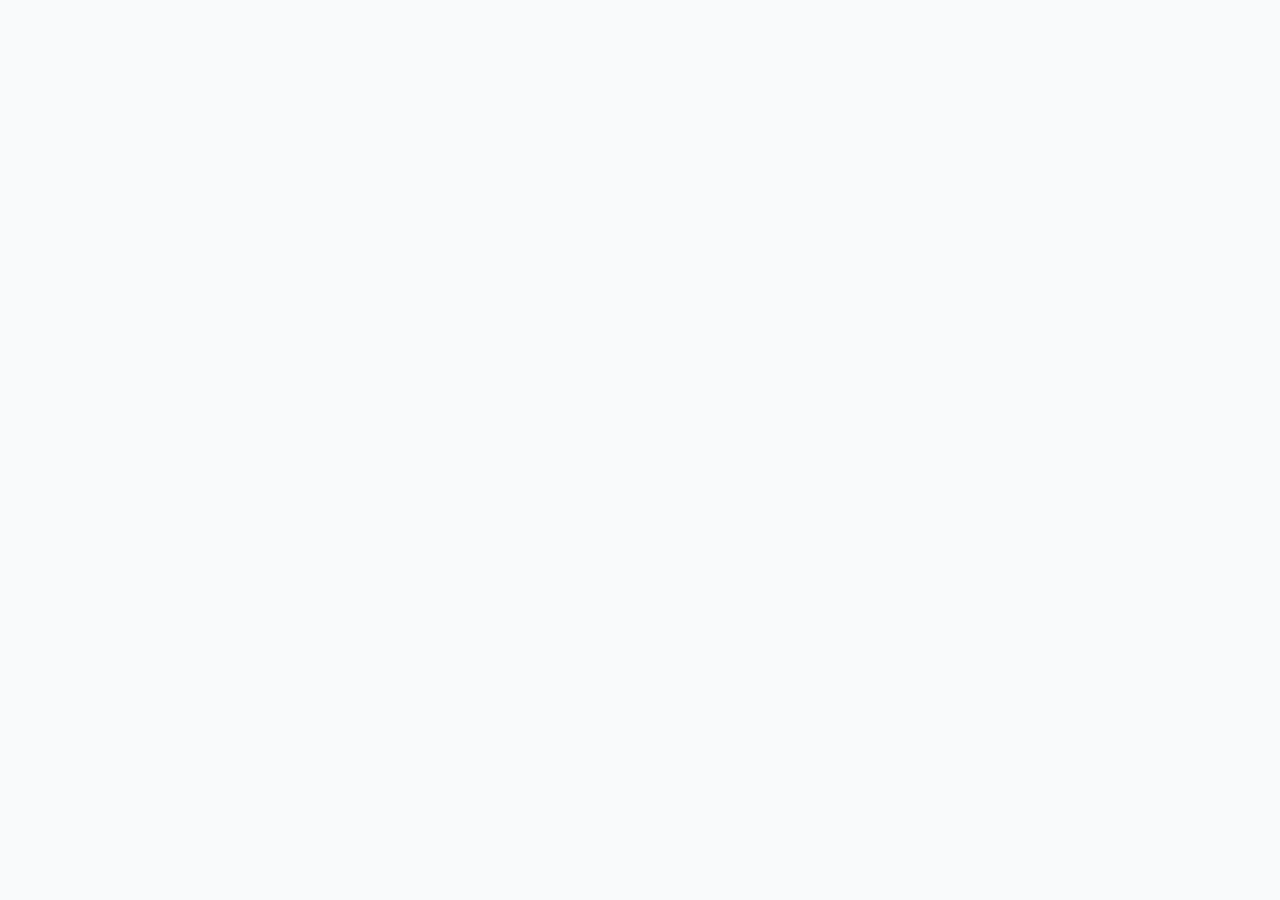
==== index.html @ ba574826 "Deploy Excel Analytics Platform to GitHub Pages" ====
<!doctype html>
<html lang="en">
  <head>
    <meta charset="UTF-8" />
    <link rel="icon" type="image/svg+xml" href="./vite.svg" />
    <meta name="viewport" content="width=device-width, initial-scale=1.0" />
    <title>Vite + React</title>
    <script type="module" crossorigin src="./assets/index-BGJiPPp_.js"></script>
    <link rel="stylesheet" crossorigin href="./assets/index-BLWZ6sDZ.css">
  </head>
  <body>
    <div id="root"></div>
  </body>
</html>
---- assets/index-BLWZ6sDZ.css ----
*,:before,:after{--tw-border-spacing-x: 0;--tw-border-spacing-y: 0;--tw-translate-x: 0;--tw-translate-y: 0;--tw-rotate: 0;--tw-skew-x: 0;--tw-skew-y: 0;--tw-scale-x: 1;--tw-scale-y: 1;--tw-pan-x: ;--tw-pan-y: ;--tw-pinch-zoom: ;--tw-scroll-snap-strictness: proximity;--tw-gradient-from-position: ;--tw-gradient-via-position: ;--tw-gradient-to-position: ;--tw-ordinal: ;--tw-slashed-zero: ;--tw-numeric-figure: ;--tw-numeric-spacing: ;--tw-numeric-fraction: ;--tw-ring-inset: ;--tw-ring-offset-width: 0px;--tw-ring-offset-color: #fff;--tw-ring-color: rgb(59 130 246 / .5);--tw-ring-offset-shadow: 0 0 #0000;--tw-ring-shadow: 0 0 #0000;--tw-shadow: 0 0 #0000;--tw-shadow-colored: 0 0 #0000;--tw-blur: ;--tw-brightness: ;--tw-contrast: ;--tw-grayscale: ;--tw-hue-rotate: ;--tw-invert: ;--tw-saturate: ;--tw-sepia: ;--tw-drop-shadow: ;--tw-backdrop-blur: ;--tw-backdrop-brightness: ;--tw-backdrop-contrast: ;--tw-backdrop-grayscale: ;--tw-backdrop-hue-rotate: ;--tw-backdrop-invert: ;--tw-backdrop-opacity: ;--tw-backdrop-saturate: ;--tw-backdrop-sepia: ;--tw-contain-size: ;--tw-contain-layout: ;--tw-contain-paint: ;--tw-contain-style: }::backdrop{--tw-border-spacing-x: 0;--tw-border-spacing-y: 0;--tw-translate-x: 0;--tw-translate-y: 0;--tw-rotate: 0;--tw-skew-x: 0;--tw-skew-y: 0;--tw-scale-x: 1;--tw-scale-y: 1;--tw-pan-x: ;--tw-pan-y: ;--tw-pinch-zoom: ;--tw-scroll-snap-strictness: proximity;--tw-gradient-from-position: ;--tw-gradient-via-position: ;--tw-gradient-to-position: ;--tw-ordinal: ;--tw-slashed-zero: ;--tw-numeric-figure: ;--tw-numeric-spacing: ;--tw-numeric-fraction: ;--tw-ring-inset: ;--tw-ring-offset-width: 0px;--tw-ring-offset-color: #fff;--tw-ring-color: rgb(59 130 246 / .5);--tw-ring-offset-shadow: 0 0 #0000;--tw-ring-shadow: 0 0 #0000;--tw-shadow: 0 0 #0000;--tw-shadow-colored: 0 0 #0000;--tw-blur: ;--tw-brightness: ;--tw-contrast: ;--tw-grayscale: ;--tw-hue-rotate: ;--tw-invert: ;--tw-saturate: ;--tw-sepia: ;--tw-drop-shadow: ;--tw-backdrop-blur: ;--tw-backdrop-brightness: ;--tw-backdrop-contrast: ;--tw-backdrop-grayscale: ;--tw-backdrop-hue-rotate: ;--tw-backdrop-invert: ;--tw-backdrop-opacity: ;--tw-backdrop-saturate: ;--tw-backdrop-sepia: ;--tw-contain-size: ;--tw-contain-layout: ;--tw-contain-paint: ;--tw-contain-style: }*,:before,:after{box-sizing:border-box;border-width:0;border-style:solid;border-color:#e5e7eb}:before,:after{--tw-content: ""}html,:host{line-height:1.5;-webkit-text-size-adjust:100%;-moz-tab-size:4;-o-tab-size:4;tab-size:4;font-family:ui-sans-serif,system-ui,sans-serif,"Apple Color Emoji","Segoe UI Emoji",Segoe UI Symbol,"Noto Color Emoji";font-feature-settings:normal;font-variation-settings:normal;-webkit-tap-highlight-color:transparent}body{margin:0;line-height:inherit}hr{height:0;color:inherit;border-top-width:1px}abbr:where([title]){-webkit-text-decoration:underline dotted;text-decoration:underline dotted}h1,h2,h3,h4,h5,h6{font-size:inherit;font-weight:inherit}a{color:inherit;text-decoration:inherit}b,strong{font-weight:bolder}code,kbd,samp,pre{font-family:ui-monospace,SFMono-Regular,Menlo,Monaco,Consolas,Liberation Mono,Courier New,monospace;font-feature-settings:normal;font-variation-settings:normal;font-size:1em}small{font-size:80%}sub,sup{font-size:75%;line-height:0;position:relative;vertical-align:baseline}sub{bottom:-.25em}sup{top:-.5em}table{text-indent:0;border-color:inherit;border-collapse:collapse}button,input,optgroup,select,textarea{font-family:inherit;font-feature-settings:inherit;font-variation-settings:inherit;font-size:100%;font-weight:inherit;line-height:inherit;letter-spacing:inherit;color:inherit;margin:0;padding:0}button,select{text-transform:none}button,input:where([type=button]),input:where([type=reset]),input:where([type=submit]){-webkit-appearance:button;background-color:transparent;background-image:none}:-moz-focusring{outline:auto}:-moz-ui-invalid{box-shadow:none}progress{vertical-align:baseline}::-webkit-inner-spin-button,::-webkit-outer-spin-button{height:auto}[type=search]{-webkit-appearance:textfield;outline-offset:-2px}::-webkit-search-decoration{-webkit-appearance:none}::-webkit-file-upload-button{-webkit-appearance:button;font:inherit}summary{display:list-item}blockquote,dl,dd,h1,h2,h3,h4,h5,h6,hr,figure,p,pre{margin:0}fieldset{margin:0;padding:0}legend{padding:0}ol,ul,menu{list-style:none;margin:0;padding:0}dialog{padding:0}textarea{resize:vertical}input::-moz-placeholder,textarea::-moz-placeholder{opacity:1;color:#9ca3af}input::placeholder,textarea::placeholder{opacity:1;color:#9ca3af}button,[role=button]{cursor:pointer}:disabled{cursor:default}img,svg,video,canvas,audio,iframe,embed,object{display:block;vertical-align:middle}img,video{max-width:100%;height:auto}[hidden]:where(:not([hidden=until-found])){display:none}.sr-only{position:absolute;width:1px;height:1px;padding:0;margin:-1px;overflow:hidden;clip:rect(0,0,0,0);white-space:nowrap;border-width:0}.pointer-events-none{pointer-events:none}.pointer-events-auto{pointer-events:auto}.visible{visibility:visible}.invisible{visibility:hidden}.fixed{position:fixed}.absolute{position:absolute}.relative{position:relative}.inset-0{top:0;right:0;bottom:0;left:0}.inset-x-0{left:0;right:0}.inset-y-0{top:0;bottom:0}.-bottom-12{bottom:-3rem}.-left-12{left:-3rem}.-right-12{right:-3rem}.-top-12{top:-3rem}.bottom-0{bottom:0}.left-0{left:0}.left-1{left:.25rem}.left-1\/2{left:50%}.left-2{left:.5rem}.left-3{left:.75rem}.left-\[50\%\]{left:50%}.right-0{right:0}.right-1{right:.25rem}.right-2{right:.5rem}.right-3{right:.75rem}.right-4{right:1rem}.top-0{top:0}.top-1\.5{top:.375rem}.top-1\/2{top:50%}.top-2{top:.5rem}.top-3\.5{top:.875rem}.top-4{top:1rem}.top-\[1px\]{top:1px}.top-\[50\%\]{top:50%}.top-\[60\%\]{top:60%}.top-full{top:100%}.z-10{z-index:10}.z-20{z-index:20}.z-50{z-index:50}.z-\[100\]{z-index:100}.z-\[1\]{z-index:1}.-mx-1{margin-left:-.25rem;margin-right:-.25rem}.mx-2{margin-left:.5rem;margin-right:.5rem}.mx-3\.5{margin-left:.875rem;margin-right:.875rem}.mx-4{margin-left:1rem;margin-right:1rem}.mx-auto{margin-left:auto;margin-right:auto}.my-0\.5{margin-top:.125rem;margin-bottom:.125rem}.my-1{margin-top:.25rem;margin-bottom:.25rem}.-mb-px{margin-bottom:-1px}.-ml-4{margin-left:-1rem}.-mt-4{margin-top:-1rem}.mb-1{margin-bottom:.25rem}.mb-2{margin-bottom:.5rem}.mb-4{margin-bottom:1rem}.mb-6{margin-bottom:1.5rem}.mb-8{margin-bottom:2rem}.ml-1{margin-left:.25rem}.ml-2{margin-left:.5rem}.ml-4{margin-left:1rem}.ml-auto{margin-left:auto}.mr-1{margin-right:.25rem}.mr-2{margin-right:.5rem}.mr-3{margin-right:.75rem}.mt-0\.5{margin-top:.125rem}.mt-1{margin-top:.25rem}.mt-1\.5{margin-top:.375rem}.mt-2{margin-top:.5rem}.mt-24{margin-top:6rem}.mt-4{margin-top:1rem}.mt-6{margin-top:1.5rem}.mt-8{margin-top:2rem}.mt-auto{margin-top:auto}.block{display:block}.flex{display:flex}.inline-flex{display:inline-flex}.table{display:table}.grid{display:grid}.hidden{display:none}.aspect-square{aspect-ratio:1 / 1}.aspect-video{aspect-ratio:16 / 9}.size-4{width:1rem;height:1rem}.h-1\.5{height:.375rem}.h-10{height:2.5rem}.h-11{height:2.75rem}.h-12{height:3rem}.h-16{height:4rem}.h-2{height:.5rem}.h-2\.5{height:.625rem}.h-3{height:.75rem}.h-3\.5{height:.875rem}.h-4{height:1rem}.h-5{height:1.25rem}.h-6{height:1.5rem}.h-7{height:1.75rem}.h-8{height:2rem}.h-9{height:2.25rem}.h-96{height:24rem}.h-\[1px\]{height:1px}.h-\[var\(--radix-navigation-menu-viewport-height\)\]{height:var(--radix-navigation-menu-viewport-height)}.h-\[var\(--radix-select-trigger-height\)\]{height:var(--radix-select-trigger-height)}.h-auto{height:auto}.h-full{height:100%}.h-px{height:1px}.h-svh{height:100svh}.max-h-96{max-height:24rem}.max-h-\[300px\]{max-height:300px}.max-h-screen{max-height:100vh}.min-h-0{min-height:0px}.min-h-\[80px\]{min-height:80px}.min-h-screen{min-height:100vh}.min-h-svh{min-height:100svh}.w-0{width:0px}.w-1{width:.25rem}.w-1\/2{width:50%}.w-10{width:2.5rem}.w-11{width:2.75rem}.w-12{width:3rem}.w-16{width:4rem}.w-2{width:.5rem}.w-2\.5{width:.625rem}.w-2\/3{width:66.666667%}.w-3{width:.75rem}.w-3\.5{width:.875rem}.w-3\/4{width:75%}.w-4{width:1rem}.w-5{width:1.25rem}.w-6{width:1.5rem}.w-64{width:16rem}.w-7{width:1.75rem}.w-72{width:18rem}.w-8{width:2rem}.w-9{width:2.25rem}.w-\[--sidebar-width\]{width:var(--sidebar-width)}.w-\[100px\]{width:100px}.w-\[1px\]{width:1px}.w-auto{width:auto}.w-full{width:100%}.w-max{width:-moz-max-content;width:max-content}.w-px{width:1px}.min-w-0{min-width:0px}.min-w-10{min-width:2.5rem}.min-w-11{min-width:2.75rem}.min-w-5{min-width:1.25rem}.min-w-9{min-width:2.25rem}.min-w-\[12rem\]{min-width:12rem}.min-w-\[8rem\]{min-width:8rem}.min-w-\[var\(--radix-select-trigger-width\)\]{min-width:var(--radix-select-trigger-width)}.min-w-full{min-width:100%}.max-w-4xl{max-width:56rem}.max-w-7xl{max-width:80rem}.max-w-\[--skeleton-width\]{max-width:var(--skeleton-width)}.max-w-lg{max-width:32rem}.max-w-max{max-width:-moz-max-content;max-width:max-content}.max-w-md{max-width:28rem}.flex-1{flex:1 1 0%}.flex-shrink-0,.shrink-0{flex-shrink:0}.grow{flex-grow:1}.grow-0{flex-grow:0}.basis-full{flex-basis:100%}.caption-bottom{caption-side:bottom}.border-collapse{border-collapse:collapse}.-translate-x-1\/2{--tw-translate-x: -50%;transform:translate(var(--tw-translate-x),var(--tw-translate-y)) rotate(var(--tw-rotate)) skew(var(--tw-skew-x)) skewY(var(--tw-skew-y)) scaleX(var(--tw-scale-x)) scaleY(var(--tw-scale-y))}.-translate-x-px{--tw-translate-x: -1px;transform:translate(var(--tw-translate-x),var(--tw-translate-y)) rotate(var(--tw-rotate)) skew(var(--tw-skew-x)) skewY(var(--tw-skew-y)) scaleX(var(--tw-scale-x)) scaleY(var(--tw-scale-y))}.-translate-y-1\/2{--tw-translate-y: -50%;transform:translate(var(--tw-translate-x),var(--tw-translate-y)) rotate(var(--tw-rotate)) skew(var(--tw-skew-x)) skewY(var(--tw-skew-y)) scaleX(var(--tw-scale-x)) scaleY(var(--tw-scale-y))}.translate-x-\[-50\%\]{--tw-translate-x: -50%;transform:translate(var(--tw-translate-x),var(--tw-translate-y)) rotate(var(--tw-rotate)) skew(var(--tw-skew-x)) skewY(var(--tw-skew-y)) scaleX(var(--tw-scale-x)) scaleY(var(--tw-scale-y))}.translate-x-px{--tw-translate-x: 1px;transform:translate(var(--tw-translate-x),var(--tw-translate-y)) rotate(var(--tw-rotate)) skew(var(--tw-skew-x)) skewY(var(--tw-skew-y)) scaleX(var(--tw-scale-x)) scaleY(var(--tw-scale-y))}.translate-y-\[-50\%\]{--tw-translate-y: -50%;transform:translate(var(--tw-translate-x),var(--tw-translate-y)) rotate(var(--tw-rotate)) skew(var(--tw-skew-x)) skewY(var(--tw-skew-y)) scaleX(var(--tw-scale-x)) scaleY(var(--tw-scale-y))}.rotate-45{--tw-rotate: 45deg;transform:translate(var(--tw-translate-x),var(--tw-translate-y)) rotate(var(--tw-rotate)) skew(var(--tw-skew-x)) skewY(var(--tw-skew-y)) scaleX(var(--tw-scale-x)) scaleY(var(--tw-scale-y))}.rotate-90{--tw-rotate: 90deg;transform:translate(var(--tw-translate-x),var(--tw-translate-y)) rotate(var(--tw-rotate)) skew(var(--tw-skew-x)) skewY(var(--tw-skew-y)) scaleX(var(--tw-scale-x)) scaleY(var(--tw-scale-y))}.transform{transform:translate(var(--tw-translate-x),var(--tw-translate-y)) rotate(var(--tw-rotate)) skew(var(--tw-skew-x)) skewY(var(--tw-skew-y)) scaleX(var(--tw-scale-x)) scaleY(var(--tw-scale-y))}@keyframes pulse{50%{opacity:.5}}.animate-pulse{animation:pulse 2s cubic-bezier(.4,0,.6,1) infinite}@keyframes spin{to{transform:rotate(360deg)}}.cursor-default{cursor:default}.cursor-pointer{cursor:pointer}.touch-none{touch-action:none}.select-none{-webkit-user-select:none;-moz-user-select:none;user-select:none}.list-inside{list-style-position:inside}.list-disc{list-style-type:disc}.list-none{list-style-type:none}.appearance-none{-webkit-appearance:none;-moz-appearance:none;appearance:none}.grid-cols-1{grid-template-columns:repeat(1,minmax(0,1fr))}.grid-cols-2{grid-template-columns:repeat(2,minmax(0,1fr))}.flex-row{flex-direction:row}.flex-col{flex-direction:column}.flex-col-reverse{flex-direction:column-reverse}.flex-wrap{flex-wrap:wrap}.items-start{align-items:flex-start}.items-end{align-items:flex-end}.items-center{align-items:center}.items-stretch{align-items:stretch}.justify-center{justify-content:center}.justify-between{justify-content:space-between}.gap-1{gap:.25rem}.gap-1\.5{gap:.375rem}.gap-2{gap:.5rem}.gap-4{gap:1rem}.gap-6{gap:1.5rem}.gap-8{gap:2rem}.space-x-1>:not([hidden])~:not([hidden]){--tw-space-x-reverse: 0;margin-right:calc(.25rem * var(--tw-space-x-reverse));margin-left:calc(.25rem * calc(1 - var(--tw-space-x-reverse)))}.space-x-2>:not([hidden])~:not([hidden]){--tw-space-x-reverse: 0;margin-right:calc(.5rem * var(--tw-space-x-reverse));margin-left:calc(.5rem * calc(1 - var(--tw-space-x-reverse)))}.space-x-3>:not([hidden])~:not([hidden]){--tw-space-x-reverse: 0;margin-right:calc(.75rem * var(--tw-space-x-reverse));margin-left:calc(.75rem * calc(1 - var(--tw-space-x-reverse)))}.space-x-4>:not([hidden])~:not([hidden]){--tw-space-x-reverse: 0;margin-right:calc(1rem * var(--tw-space-x-reverse));margin-left:calc(1rem * calc(1 - var(--tw-space-x-reverse)))}.space-x-8>:not([hidden])~:not([hidden]){--tw-space-x-reverse: 0;margin-right:calc(2rem * var(--tw-space-x-reverse));margin-left:calc(2rem * calc(1 - var(--tw-space-x-reverse)))}.space-y-1>:not([hidden])~:not([hidden]){--tw-space-y-reverse: 0;margin-top:calc(.25rem * calc(1 - var(--tw-space-y-reverse)));margin-bottom:calc(.25rem * var(--tw-space-y-reverse))}.space-y-1\.5>:not([hidden])~:not([hidden]){--tw-space-y-reverse: 0;margin-top:calc(.375rem * calc(1 - var(--tw-space-y-reverse)));margin-bottom:calc(.375rem * var(--tw-space-y-reverse))}.space-y-2>:not([hidden])~:not([hidden]){--tw-space-y-reverse: 0;margin-top:calc(.5rem * calc(1 - var(--tw-space-y-reverse)));margin-bottom:calc(.5rem * var(--tw-space-y-reverse))}.space-y-3>:not([hidden])~:not([hidden]){--tw-space-y-reverse: 0;margin-top:calc(.75rem * calc(1 - var(--tw-space-y-reverse)));margin-bottom:calc(.75rem * var(--tw-space-y-reverse))}.space-y-4>:not([hidden])~:not([hidden]){--tw-space-y-reverse: 0;margin-top:calc(1rem * calc(1 - var(--tw-space-y-reverse)));margin-bottom:calc(1rem * var(--tw-space-y-reverse))}.space-y-6>:not([hidden])~:not([hidden]){--tw-space-y-reverse: 0;margin-top:calc(1.5rem * calc(1 - var(--tw-space-y-reverse)));margin-bottom:calc(1.5rem * var(--tw-space-y-reverse))}.space-y-8>:not([hidden])~:not([hidden]){--tw-space-y-reverse: 0;margin-top:calc(2rem * calc(1 - var(--tw-space-y-reverse)));margin-bottom:calc(2rem * var(--tw-space-y-reverse))}.divide-y>:not([hidden])~:not([hidden]){--tw-divide-y-reverse: 0;border-top-width:calc(1px * calc(1 - var(--tw-divide-y-reverse)));border-bottom-width:calc(1px * var(--tw-divide-y-reverse))}.divide-gray-200>:not([hidden])~:not([hidden]){--tw-divide-opacity: 1;border-color:rgb(229 231 235 / var(--tw-divide-opacity, 1))}.overflow-auto{overflow:auto}.overflow-hidden{overflow:hidden}.overflow-x-auto{overflow-x:auto}.overflow-y-auto{overflow-y:auto}.overflow-x-hidden{overflow-x:hidden}.whitespace-nowrap{white-space:nowrap}.whitespace-pre-wrap{white-space:pre-wrap}.break-words{overflow-wrap:break-word}.rounded{border-radius:.25rem}.rounded-\[2px\]{border-radius:2px}.rounded-\[inherit\]{border-radius:inherit}.rounded-full{border-radius:9999px}.rounded-lg{border-radius:.5rem}.rounded-md{border-radius:.375rem}.rounded-sm{border-radius:.125rem}.rounded-t-\[10px\]{border-top-left-radius:10px;border-top-right-radius:10px}.rounded-tl-sm{border-top-left-radius:.125rem}.border{border-width:1px}.border-2{border-width:2px}.border-4{border-width:4px}.border-\[1\.5px\]{border-width:1.5px}.border-y{border-top-width:1px;border-bottom-width:1px}.border-b{border-bottom-width:1px}.border-b-2{border-bottom-width:2px}.border-l{border-left-width:1px}.border-r{border-right-width:1px}.border-t{border-top-width:1px}.border-dashed{border-style:dashed}.border-\[--color-border\]{border-color:var(--color-border)}.border-blue-200{--tw-border-opacity: 1;border-color:rgb(191 219 254 / var(--tw-border-opacity, 1))}.border-blue-400{--tw-border-opacity: 1;border-color:rgb(96 165 250 / var(--tw-border-opacity, 1))}.border-blue-500{--tw-border-opacity: 1;border-color:rgb(59 130 246 / var(--tw-border-opacity, 1))}.border-gray-200{--tw-border-opacity: 1;border-color:rgb(229 231 235 / var(--tw-border-opacity, 1))}.border-gray-300{--tw-border-opacity: 1;border-color:rgb(209 213 219 / var(--tw-border-opacity, 1))}.border-green-200{--tw-border-opacity: 1;border-color:rgb(187 247 208 / var(--tw-border-opacity, 1))}.border-indigo-200{--tw-border-opacity: 1;border-color:rgb(199 210 254 / var(--tw-border-opacity, 1))}.border-red-200{--tw-border-opacity: 1;border-color:rgb(254 202 202 / var(--tw-border-opacity, 1))}.border-red-300{--tw-border-opacity: 1;border-color:rgb(252 165 165 / var(--tw-border-opacity, 1))}.border-transparent{border-color:transparent}.border-yellow-200{--tw-border-opacity: 1;border-color:rgb(254 240 138 / var(--tw-border-opacity, 1))}.border-l-transparent{border-left-color:transparent}.border-t-blue-600{--tw-border-opacity: 1;border-top-color:rgb(37 99 235 / var(--tw-border-opacity, 1))}.border-t-transparent{border-top-color:transparent}.bg-\[--color-bg\]{background-color:var(--color-bg)}.bg-black{--tw-bg-opacity: 1;background-color:rgb(0 0 0 / var(--tw-bg-opacity, 1))}.bg-black\/80{background-color:#000c}.bg-blue-100{--tw-bg-opacity: 1;background-color:rgb(219 234 254 / var(--tw-bg-opacity, 1))}.bg-blue-50{--tw-bg-opacity: 1;background-color:rgb(239 246 255 / var(--tw-bg-opacity, 1))}.bg-blue-600{--tw-bg-opacity: 1;background-color:rgb(37 99 235 / var(--tw-bg-opacity, 1))}.bg-gray-100{--tw-bg-opacity: 1;background-color:rgb(243 244 246 / var(--tw-bg-opacity, 1))}.bg-gray-200{--tw-bg-opacity: 1;background-color:rgb(229 231 235 / var(--tw-bg-opacity, 1))}.bg-gray-50{--tw-bg-opacity: 1;background-color:rgb(249 250 251 / var(--tw-bg-opacity, 1))}.bg-green-100{--tw-bg-opacity: 1;background-color:rgb(220 252 231 / var(--tw-bg-opacity, 1))}.bg-green-50{--tw-bg-opacity: 1;background-color:rgb(240 253 244 / var(--tw-bg-opacity, 1))}.bg-green-500{--tw-bg-opacity: 1;background-color:rgb(34 197 94 / var(--tw-bg-opacity, 1))}.bg-indigo-50{--tw-bg-opacity: 1;background-color:rgb(238 242 255 / var(--tw-bg-opacity, 1))}.bg-indigo-600{--tw-bg-opacity: 1;background-color:rgb(79 70 229 / var(--tw-bg-opacity, 1))}.bg-purple-100{--tw-bg-opacity: 1;background-color:rgb(243 232 255 / var(--tw-bg-opacity, 1))}.bg-purple-600{--tw-bg-opacity: 1;background-color:rgb(147 51 234 / var(--tw-bg-opacity, 1))}.bg-red-100{--tw-bg-opacity: 1;background-color:rgb(254 226 226 / var(--tw-bg-opacity, 1))}.bg-red-50{--tw-bg-opacity: 1;background-color:rgb(254 242 242 / var(--tw-bg-opacity, 1))}.bg-red-600{--tw-bg-opacity: 1;background-color:rgb(220 38 38 / var(--tw-bg-opacity, 1))}.bg-transparent{background-color:transparent}.bg-white{--tw-bg-opacity: 1;background-color:rgb(255 255 255 / var(--tw-bg-opacity, 1))}.bg-yellow-100{--tw-bg-opacity: 1;background-color:rgb(254 249 195 / var(--tw-bg-opacity, 1))}.bg-yellow-50{--tw-bg-opacity: 1;background-color:rgb(254 252 232 / var(--tw-bg-opacity, 1))}.bg-opacity-50{--tw-bg-opacity: .5}.fill-current{fill:currentColor}.p-0{padding:0}.p-1{padding:.25rem}.p-12{padding:3rem}.p-2{padding:.5rem}.p-3{padding:.75rem}.p-4{padding:1rem}.p-6{padding:1.5rem}.p-8{padding:2rem}.p-\[1px\]{padding:1px}.px-1{padding-left:.25rem;padding-right:.25rem}.px-2{padding-left:.5rem;padding-right:.5rem}.px-2\.5{padding-left:.625rem;padding-right:.625rem}.px-3{padding-left:.75rem;padding-right:.75rem}.px-4{padding-left:1rem;padding-right:1rem}.px-5{padding-left:1.25rem;padding-right:1.25rem}.px-6{padding-left:1.5rem;padding-right:1.5rem}.px-8{padding-left:2rem;padding-right:2rem}.py-0\.5{padding-top:.125rem;padding-bottom:.125rem}.py-1{padding-top:.25rem;padding-bottom:.25rem}.py-1\.5{padding-top:.375rem;padding-bottom:.375rem}.py-12{padding-top:3rem;padding-bottom:3rem}.py-2{padding-top:.5rem;padding-bottom:.5rem}.py-3{padding-top:.75rem;padding-bottom:.75rem}.py-4{padding-top:1rem;padding-bottom:1rem}.py-6{padding-top:1.5rem;padding-bottom:1.5rem}.py-8{padding-top:2rem;padding-bottom:2rem}.pb-3{padding-bottom:.75rem}.pb-4{padding-bottom:1rem}.pl-10{padding-left:2.5rem}.pl-2\.5{padding-left:.625rem}.pl-3{padding-left:.75rem}.pl-4{padding-left:1rem}.pl-8{padding-left:2rem}.pr-10{padding-right:2.5rem}.pr-2{padding-right:.5rem}.pr-2\.5{padding-right:.625rem}.pr-3{padding-right:.75rem}.pr-4{padding-right:1rem}.pr-8{padding-right:2rem}.pt-0{padding-top:0}.pt-1{padding-top:.25rem}.pt-16{padding-top:4rem}.pt-3{padding-top:.75rem}.pt-4{padding-top:1rem}.text-left{text-align:left}.text-center{text-align:center}.text-right{text-align:right}.align-middle{vertical-align:middle}.font-mono{font-family:ui-monospace,SFMono-Regular,Menlo,Monaco,Consolas,Liberation Mono,Courier New,monospace}.text-2xl{font-size:1.5rem;line-height:2rem}.text-3xl{font-size:1.875rem;line-height:2.25rem}.text-\[0\.8rem\]{font-size:.8rem}.text-base{font-size:1rem;line-height:1.5rem}.text-lg{font-size:1.125rem;line-height:1.75rem}.text-sm{font-size:.875rem;line-height:1.25rem}.text-xl{font-size:1.25rem;line-height:1.75rem}.text-xs{font-size:.75rem;line-height:1rem}.font-bold{font-weight:700}.font-extrabold{font-weight:800}.font-medium{font-weight:500}.font-normal{font-weight:400}.font-semibold{font-weight:600}.uppercase{text-transform:uppercase}.capitalize{text-transform:capitalize}.tabular-nums{--tw-numeric-spacing: tabular-nums;font-variant-numeric:var(--tw-ordinal) var(--tw-slashed-zero) var(--tw-numeric-figure) var(--tw-numeric-spacing) var(--tw-numeric-fraction)}.leading-4{line-height:1rem}.leading-none{line-height:1}.tracking-tight{letter-spacing:-.025em}.tracking-wider{letter-spacing:.05em}.tracking-widest{letter-spacing:.1em}.text-blue-600{--tw-text-opacity: 1;color:rgb(37 99 235 / var(--tw-text-opacity, 1))}.text-blue-700{--tw-text-opacity: 1;color:rgb(29 78 216 / var(--tw-text-opacity, 1))}.text-blue-800{--tw-text-opacity: 1;color:rgb(30 64 175 / var(--tw-text-opacity, 1))}.text-current{color:currentColor}.text-gray-400{--tw-text-opacity: 1;color:rgb(156 163 175 / var(--tw-text-opacity, 1))}.text-gray-500{--tw-text-opacity: 1;color:rgb(107 114 128 / var(--tw-text-opacity, 1))}.text-gray-600{--tw-text-opacity: 1;color:rgb(75 85 99 / var(--tw-text-opacity, 1))}.text-gray-700{--tw-text-opacity: 1;color:rgb(55 65 81 / var(--tw-text-opacity, 1))}.text-gray-900{--tw-text-opacity: 1;color:rgb(17 24 39 / var(--tw-text-opacity, 1))}.text-green-600{--tw-text-opacity: 1;color:rgb(22 163 74 / var(--tw-text-opacity, 1))}.text-green-700{--tw-text-opacity: 1;color:rgb(21 128 61 / var(--tw-text-opacity, 1))}.text-green-800{--tw-text-opacity: 1;color:rgb(22 101 52 / var(--tw-text-opacity, 1))}.text-indigo-700{--tw-text-opacity: 1;color:rgb(67 56 202 / var(--tw-text-opacity, 1))}.text-indigo-800{--tw-text-opacity: 1;color:rgb(55 48 163 / var(--tw-text-opacity, 1))}.text-purple-600{--tw-text-opacity: 1;color:rgb(147 51 234 / var(--tw-text-opacity, 1))}.text-red-400{--tw-text-opacity: 1;color:rgb(248 113 113 / var(--tw-text-opacity, 1))}.text-red-600{--tw-text-opacity: 1;color:rgb(220 38 38 / var(--tw-text-opacity, 1))}.text-red-700{--tw-text-opacity: 1;color:rgb(185 28 28 / var(--tw-text-opacity, 1))}.text-red-800{--tw-text-opacity: 1;color:rgb(153 27 27 / var(--tw-text-opacity, 1))}.text-white{--tw-text-opacity: 1;color:rgb(255 255 255 / var(--tw-text-opacity, 1))}.text-yellow-500{--tw-text-opacity: 1;color:rgb(234 179 8 / var(--tw-text-opacity, 1))}.text-yellow-600{--tw-text-opacity: 1;color:rgb(202 138 4 / var(--tw-text-opacity, 1))}.text-yellow-700{--tw-text-opacity: 1;color:rgb(161 98 7 / var(--tw-text-opacity, 1))}.text-yellow-800{--tw-text-opacity: 1;color:rgb(133 77 14 / var(--tw-text-opacity, 1))}.underline-offset-4{text-underline-offset:4px}.placeholder-gray-500::-moz-placeholder{--tw-placeholder-opacity: 1;color:rgb(107 114 128 / var(--tw-placeholder-opacity, 1))}.placeholder-gray-500::placeholder{--tw-placeholder-opacity: 1;color:rgb(107 114 128 / var(--tw-placeholder-opacity, 1))}.opacity-0{opacity:0}.opacity-50{opacity:.5}.opacity-60{opacity:.6}.opacity-70{opacity:.7}.opacity-90{opacity:.9}.shadow{--tw-shadow: 0 1px 3px 0 rgb(0 0 0 / .1), 0 1px 2px -1px rgb(0 0 0 / .1);--tw-shadow-colored: 0 1px 3px 0 var(--tw-shadow-color), 0 1px 2px -1px var(--tw-shadow-color);box-shadow:var(--tw-ring-offset-shadow, 0 0 #0000),var(--tw-ring-shadow, 0 0 #0000),var(--tw-shadow)}.shadow-\[0_0_0_1px_hsl\(var\(--sidebar-border\)\)\]{--tw-shadow: 0 0 0 1px hsl(var(--sidebar-border));--tw-shadow-colored: 0 0 0 1px var(--tw-shadow-color);box-shadow:var(--tw-ring-offset-shadow, 0 0 #0000),var(--tw-ring-shadow, 0 0 #0000),var(--tw-shadow)}.shadow-lg{--tw-shadow: 0 10px 15px -3px rgb(0 0 0 / .1), 0 4px 6px -4px rgb(0 0 0 / .1);--tw-shadow-colored: 0 10px 15px -3px var(--tw-shadow-color), 0 4px 6px -4px var(--tw-shadow-color);box-shadow:var(--tw-ring-offset-shadow, 0 0 #0000),var(--tw-ring-shadow, 0 0 #0000),var(--tw-shadow)}.shadow-md{--tw-shadow: 0 4px 6px -1px rgb(0 0 0 / .1), 0 2px 4px -2px rgb(0 0 0 / .1);--tw-shadow-colored: 0 4px 6px -1px var(--tw-shadow-color), 0 2px 4px -2px var(--tw-shadow-color);box-shadow:var(--tw-ring-offset-shadow, 0 0 #0000),var(--tw-ring-shadow, 0 0 #0000),var(--tw-shadow)}.shadow-none{--tw-shadow: 0 0 #0000;--tw-shadow-colored: 0 0 #0000;box-shadow:var(--tw-ring-offset-shadow, 0 0 #0000),var(--tw-ring-shadow, 0 0 #0000),var(--tw-shadow)}.shadow-sm{--tw-shadow: 0 1px 2px 0 rgb(0 0 0 / .05);--tw-shadow-colored: 0 1px 2px 0 var(--tw-shadow-color);box-shadow:var(--tw-ring-offset-shadow, 0 0 #0000),var(--tw-ring-shadow, 0 0 #0000),var(--tw-shadow)}.shadow-xl{--tw-shadow: 0 20px 25px -5px rgb(0 0 0 / .1), 0 8px 10px -6px rgb(0 0 0 / .1);--tw-shadow-colored: 0 20px 25px -5px var(--tw-shadow-color), 0 8px 10px -6px var(--tw-shadow-color);box-shadow:var(--tw-ring-offset-shadow, 0 0 #0000),var(--tw-ring-shadow, 0 0 #0000),var(--tw-shadow)}.outline-none{outline:2px solid transparent;outline-offset:2px}.outline{outline-style:solid}.ring-0{--tw-ring-offset-shadow: var(--tw-ring-inset) 0 0 0 var(--tw-ring-offset-width) var(--tw-ring-offset-color);--tw-ring-shadow: var(--tw-ring-inset) 0 0 0 calc(0px + var(--tw-ring-offset-width)) var(--tw-ring-color);box-shadow:var(--tw-ring-offset-shadow),var(--tw-ring-shadow),var(--tw-shadow, 0 0 #0000)}.ring-2{--tw-ring-offset-shadow: var(--tw-ring-inset) 0 0 0 var(--tw-ring-offset-width) var(--tw-ring-offset-color);--tw-ring-shadow: var(--tw-ring-inset) 0 0 0 calc(2px + var(--tw-ring-offset-width)) var(--tw-ring-color);box-shadow:var(--tw-ring-offset-shadow),var(--tw-ring-shadow),var(--tw-shadow, 0 0 #0000)}.filter{filter:var(--tw-blur) var(--tw-brightness) var(--tw-contrast) var(--tw-grayscale) var(--tw-hue-rotate) var(--tw-invert) var(--tw-saturate) var(--tw-sepia) var(--tw-drop-shadow)}.transition{transition-property:color,background-color,border-color,text-decoration-color,fill,stroke,opacity,box-shadow,transform,filter,-webkit-backdrop-filter;transition-property:color,background-color,border-color,text-decoration-color,fill,stroke,opacity,box-shadow,transform,filter,backdrop-filter;transition-property:color,background-color,border-color,text-decoration-color,fill,stroke,opacity,box-shadow,transform,filter,backdrop-filter,-webkit-backdrop-filter;transition-timing-function:cubic-bezier(.4,0,.2,1);transition-duration:.15s}.transition-\[left\,right\,width\]{transition-property:left,right,width;transition-timing-function:cubic-bezier(.4,0,.2,1);transition-duration:.15s}.transition-\[margin\,opa\]{transition-property:margin,opa;transition-timing-function:cubic-bezier(.4,0,.2,1);transition-duration:.15s}.transition-\[width\,height\,padding\]{transition-property:width,height,padding;transition-timing-function:cubic-bezier(.4,0,.2,1);transition-duration:.15s}.transition-\[width\]{transition-property:width;transition-timing-function:cubic-bezier(.4,0,.2,1);transition-duration:.15s}.transition-all{transition-property:all;transition-timing-function:cubic-bezier(.4,0,.2,1);transition-duration:.15s}.transition-colors{transition-property:color,background-color,border-color,text-decoration-color,fill,stroke;transition-timing-function:cubic-bezier(.4,0,.2,1);transition-duration:.15s}.transition-opacity{transition-property:opacity;transition-timing-function:cubic-bezier(.4,0,.2,1);transition-duration:.15s}.transition-transform{transition-property:transform;transition-timing-function:cubic-bezier(.4,0,.2,1);transition-duration:.15s}.duration-1000{transition-duration:1s}.duration-200{transition-duration:.2s}.ease-in-out{transition-timing-function:cubic-bezier(.4,0,.2,1)}.ease-linear{transition-timing-function:linear}body{margin:0;font-family:-apple-system,BlinkMacSystemFont,Segoe UI,Roboto,Oxygen,Ubuntu,Cantarell,Fira Sans,Droid Sans,Helvetica Neue,sans-serif;-webkit-font-smoothing:antialiased;-moz-osx-font-smoothing:grayscale}code{font-family:source-code-pro,Menlo,Monaco,Consolas,Courier New,monospace}::-webkit-scrollbar{width:8px}::-webkit-scrollbar-track{background:#f1f1f1}::-webkit-scrollbar-thumb{background:#c1c1c1;border-radius:4px}::-webkit-scrollbar-thumb:hover{background:#a8a8a8}@keyframes spin{0%{transform:rotate(0)}to{transform:rotate(360deg)}}.animate-spin{animation:spin 1s linear infinite}.chart-container{position:relative;height:400px;width:100%}@media (max-width: 640px){.chart-container{height:300px}}.file\:border-0::file-selector-button{border-width:0px}.file\:bg-transparent::file-selector-button{background-color:transparent}.file\:text-sm::file-selector-button{font-size:.875rem;line-height:1.25rem}.file\:font-medium::file-selector-button{font-weight:500}.after\:absolute:after{content:var(--tw-content);position:absolute}.after\:-inset-2:after{content:var(--tw-content);top:-.5rem;right:-.5rem;bottom:-.5rem;left:-.5rem}.after\:inset-y-0:after{content:var(--tw-content);top:0;bottom:0}.after\:left-1\/2:after{content:var(--tw-content);left:50%}.after\:w-1:after{content:var(--tw-content);width:.25rem}.after\:w-\[2px\]:after{content:var(--tw-content);width:2px}.after\:-translate-x-1\/2:after{content:var(--tw-content);--tw-translate-x: -50%;transform:translate(var(--tw-translate-x),var(--tw-translate-y)) rotate(var(--tw-rotate)) skew(var(--tw-skew-x)) skewY(var(--tw-skew-y)) scaleX(var(--tw-scale-x)) scaleY(var(--tw-scale-y))}.first\:rounded-l-md:first-child{border-top-left-radius:.375rem;border-bottom-left-radius:.375rem}.first\:border-l:first-child{border-left-width:1px}.last\:rounded-r-md:last-child{border-top-right-radius:.375rem;border-bottom-right-radius:.375rem}.focus-within\:relative:focus-within{position:relative}.focus-within\:z-20:focus-within{z-index:20}.hover\:border-gray-300:hover{--tw-border-opacity: 1;border-color:rgb(209 213 219 / var(--tw-border-opacity, 1))}.hover\:border-gray-400:hover{--tw-border-opacity: 1;border-color:rgb(156 163 175 / var(--tw-border-opacity, 1))}.hover\:bg-blue-200:hover{--tw-bg-opacity: 1;background-color:rgb(191 219 254 / var(--tw-bg-opacity, 1))}.hover\:bg-blue-700:hover{--tw-bg-opacity: 1;background-color:rgb(29 78 216 / var(--tw-bg-opacity, 1))}.hover\:bg-gray-100:hover{--tw-bg-opacity: 1;background-color:rgb(243 244 246 / var(--tw-bg-opacity, 1))}.hover\:bg-gray-200:hover{--tw-bg-opacity: 1;background-color:rgb(229 231 235 / var(--tw-bg-opacity, 1))}.hover\:bg-gray-50:hover{--tw-bg-opacity: 1;background-color:rgb(249 250 251 / var(--tw-bg-opacity, 1))}.hover\:bg-purple-700:hover{--tw-bg-opacity: 1;background-color:rgb(126 34 206 / var(--tw-bg-opacity, 1))}.hover\:bg-red-200:hover{--tw-bg-opacity: 1;background-color:rgb(254 202 202 / var(--tw-bg-opacity, 1))}.hover\:bg-red-50:hover{--tw-bg-opacity: 1;background-color:rgb(254 242 242 / var(--tw-bg-opacity, 1))}.hover\:bg-red-700:hover{--tw-bg-opacity: 1;background-color:rgb(185 28 28 / var(--tw-bg-opacity, 1))}.hover\:text-blue-500:hover{--tw-text-opacity: 1;color:rgb(59 130 246 / var(--tw-text-opacity, 1))}.hover\:text-blue-900:hover{--tw-text-opacity: 1;color:rgb(30 58 138 / var(--tw-text-opacity, 1))}.hover\:text-gray-600:hover{--tw-text-opacity: 1;color:rgb(75 85 99 / var(--tw-text-opacity, 1))}.hover\:text-gray-700:hover{--tw-text-opacity: 1;color:rgb(55 65 81 / var(--tw-text-opacity, 1))}.hover\:text-gray-900:hover{--tw-text-opacity: 1;color:rgb(17 24 39 / var(--tw-text-opacity, 1))}.hover\:text-green-900:hover{--tw-text-opacity: 1;color:rgb(20 83 45 / var(--tw-text-opacity, 1))}.hover\:text-red-700:hover{--tw-text-opacity: 1;color:rgb(185 28 28 / var(--tw-text-opacity, 1))}.hover\:text-red-900:hover{--tw-text-opacity: 1;color:rgb(127 29 29 / var(--tw-text-opacity, 1))}.hover\:underline:hover{text-decoration-line:underline}.hover\:opacity-100:hover{opacity:1}.hover\:shadow-\[0_0_0_1px_hsl\(var\(--sidebar-accent\)\)\]:hover{--tw-shadow: 0 0 0 1px hsl(var(--sidebar-accent));--tw-shadow-colored: 0 0 0 1px var(--tw-shadow-color);box-shadow:var(--tw-ring-offset-shadow, 0 0 #0000),var(--tw-ring-shadow, 0 0 #0000),var(--tw-shadow)}.focus\:z-10:focus{z-index:10}.focus\:border-blue-500:focus{--tw-border-opacity: 1;border-color:rgb(59 130 246 / var(--tw-border-opacity, 1))}.focus\:border-red-500:focus{--tw-border-opacity: 1;border-color:rgb(239 68 68 / var(--tw-border-opacity, 1))}.focus\:opacity-100:focus{opacity:1}.focus\:outline-none:focus{outline:2px solid transparent;outline-offset:2px}.focus\:ring-2:focus{--tw-ring-offset-shadow: var(--tw-ring-inset) 0 0 0 var(--tw-ring-offset-width) var(--tw-ring-offset-color);--tw-ring-shadow: var(--tw-ring-inset) 0 0 0 calc(2px + var(--tw-ring-offset-width)) var(--tw-ring-color);box-shadow:var(--tw-ring-offset-shadow),var(--tw-ring-shadow),var(--tw-shadow, 0 0 #0000)}.focus\:ring-blue-500:focus{--tw-ring-opacity: 1;--tw-ring-color: rgb(59 130 246 / var(--tw-ring-opacity, 1))}.focus\:ring-gray-500:focus{--tw-ring-opacity: 1;--tw-ring-color: rgb(107 114 128 / var(--tw-ring-opacity, 1))}.focus\:ring-purple-500:focus{--tw-ring-opacity: 1;--tw-ring-color: rgb(168 85 247 / var(--tw-ring-opacity, 1))}.focus\:ring-red-500:focus{--tw-ring-opacity: 1;--tw-ring-color: rgb(239 68 68 / var(--tw-ring-opacity, 1))}.focus\:ring-offset-2:focus{--tw-ring-offset-width: 2px}.focus-visible\:outline-none:focus-visible{outline:2px solid transparent;outline-offset:2px}.focus-visible\:ring-1:focus-visible{--tw-ring-offset-shadow: var(--tw-ring-inset) 0 0 0 var(--tw-ring-offset-width) var(--tw-ring-offset-color);--tw-ring-shadow: var(--tw-ring-inset) 0 0 0 calc(1px + var(--tw-ring-offset-width)) var(--tw-ring-color);box-shadow:var(--tw-ring-offset-shadow),var(--tw-ring-shadow),var(--tw-shadow, 0 0 #0000)}.focus-visible\:ring-2:focus-visible{--tw-ring-offset-shadow: var(--tw-ring-inset) 0 0 0 var(--tw-ring-offset-width) var(--tw-ring-offset-color);--tw-ring-shadow: var(--tw-ring-inset) 0 0 0 calc(2px + var(--tw-ring-offset-width)) var(--tw-ring-color);box-shadow:var(--tw-ring-offset-shadow),var(--tw-ring-shadow),var(--tw-shadow, 0 0 #0000)}.focus-visible\:ring-offset-1:focus-visible{--tw-ring-offset-width: 1px}.focus-visible\:ring-offset-2:focus-visible{--tw-ring-offset-width: 2px}.disabled\:pointer-events-none:disabled{pointer-events:none}.disabled\:cursor-not-allowed:disabled{cursor:not-allowed}.disabled\:opacity-50:disabled{opacity:.5}.group\/menu-item:focus-within .group-focus-within\/menu-item\:opacity-100{opacity:1}.group\/menu-item:hover .group-hover\/menu-item\:opacity-100,.group:hover .group-hover\:opacity-100{opacity:1}.group.destructive .group-\[\.destructive\]\:text-red-300{--tw-text-opacity: 1;color:rgb(252 165 165 / var(--tw-text-opacity, 1))}.group.toaster .group-\[\.toaster\]\:shadow-lg{--tw-shadow: 0 10px 15px -3px rgb(0 0 0 / .1), 0 4px 6px -4px rgb(0 0 0 / .1);--tw-shadow-colored: 0 10px 15px -3px var(--tw-shadow-color), 0 4px 6px -4px var(--tw-shadow-color);box-shadow:var(--tw-ring-offset-shadow, 0 0 #0000),var(--tw-ring-shadow, 0 0 #0000),var(--tw-shadow)}.group.destructive .group-\[\.destructive\]\:hover\:text-red-50:hover{--tw-text-opacity: 1;color:rgb(254 242 242 / var(--tw-text-opacity, 1))}.group.destructive .group-\[\.destructive\]\:focus\:ring-red-400:focus{--tw-ring-opacity: 1;--tw-ring-color: rgb(248 113 113 / var(--tw-ring-opacity, 1))}.group.destructive .group-\[\.destructive\]\:focus\:ring-offset-red-600:focus{--tw-ring-offset-color: #dc2626}.peer:disabled~.peer-disabled\:cursor-not-allowed{cursor:not-allowed}.peer:disabled~.peer-disabled\:opacity-70{opacity:.7}.has-\[\:disabled\]\:opacity-50:has(:disabled){opacity:.5}.group\/menu-item:has([data-sidebar=menu-action]) .group-has-\[\[data-sidebar\=menu-action\]\]\/menu-item\:pr-8{padding-right:2rem}.aria-disabled\:pointer-events-none[aria-disabled=true]{pointer-events:none}.aria-disabled\:opacity-50[aria-disabled=true]{opacity:.5}.aria-selected\:opacity-100[aria-selected=true]{opacity:1}.data-\[disabled\=true\]\:pointer-events-none[data-disabled=true],.data-\[disabled\]\:pointer-events-none[data-disabled]{pointer-events:none}.data-\[panel-group-direction\=vertical\]\:h-px[data-panel-group-direction=vertical]{height:1px}.data-\[panel-group-direction\=vertical\]\:w-full[data-panel-group-direction=vertical]{width:100%}.data-\[side\=bottom\]\:translate-y-1[data-side=bottom]{--tw-translate-y: .25rem;transform:translate(var(--tw-translate-x),var(--tw-translate-y)) rotate(var(--tw-rotate)) skew(var(--tw-skew-x)) skewY(var(--tw-skew-y)) scaleX(var(--tw-scale-x)) scaleY(var(--tw-scale-y))}.data-\[side\=left\]\:-translate-x-1[data-side=left]{--tw-translate-x: -.25rem;transform:translate(var(--tw-translate-x),var(--tw-translate-y)) rotate(var(--tw-rotate)) skew(var(--tw-skew-x)) skewY(var(--tw-skew-y)) scaleX(var(--tw-scale-x)) scaleY(var(--tw-scale-y))}.data-\[side\=right\]\:translate-x-1[data-side=right]{--tw-translate-x: .25rem;transform:translate(var(--tw-translate-x),var(--tw-translate-y)) rotate(var(--tw-rotate)) skew(var(--tw-skew-x)) skewY(var(--tw-skew-y)) scaleX(var(--tw-scale-x)) scaleY(var(--tw-scale-y))}.data-\[side\=top\]\:-translate-y-1[data-side=top]{--tw-translate-y: -.25rem;transform:translate(var(--tw-translate-x),var(--tw-translate-y)) rotate(var(--tw-rotate)) skew(var(--tw-skew-x)) skewY(var(--tw-skew-y)) scaleX(var(--tw-scale-x)) scaleY(var(--tw-scale-y))}.data-\[state\=checked\]\:translate-x-5[data-state=checked]{--tw-translate-x: 1.25rem;transform:translate(var(--tw-translate-x),var(--tw-translate-y)) rotate(var(--tw-rotate)) skew(var(--tw-skew-x)) skewY(var(--tw-skew-y)) scaleX(var(--tw-scale-x)) scaleY(var(--tw-scale-y))}.data-\[state\=unchecked\]\:translate-x-0[data-state=unchecked],.data-\[swipe\=cancel\]\:translate-x-0[data-swipe=cancel]{--tw-translate-x: 0px;transform:translate(var(--tw-translate-x),var(--tw-translate-y)) rotate(var(--tw-rotate)) skew(var(--tw-skew-x)) skewY(var(--tw-skew-y)) scaleX(var(--tw-scale-x)) scaleY(var(--tw-scale-y))}.data-\[swipe\=end\]\:translate-x-\[var\(--radix-toast-swipe-end-x\)\][data-swipe=end]{--tw-translate-x: var(--radix-toast-swipe-end-x);transform:translate(var(--tw-translate-x),var(--tw-translate-y)) rotate(var(--tw-rotate)) skew(var(--tw-skew-x)) skewY(var(--tw-skew-y)) scaleX(var(--tw-scale-x)) scaleY(var(--tw-scale-y))}.data-\[swipe\=move\]\:translate-x-\[var\(--radix-toast-swipe-move-x\)\][data-swipe=move]{--tw-translate-x: var(--radix-toast-swipe-move-x);transform:translate(var(--tw-translate-x),var(--tw-translate-y)) rotate(var(--tw-rotate)) skew(var(--tw-skew-x)) skewY(var(--tw-skew-y)) scaleX(var(--tw-scale-x)) scaleY(var(--tw-scale-y))}.data-\[panel-group-direction\=vertical\]\:flex-col[data-panel-group-direction=vertical]{flex-direction:column}.data-\[active\=true\]\:font-medium[data-active=true]{font-weight:500}.data-\[disabled\=true\]\:opacity-50[data-disabled=true],.data-\[disabled\]\:opacity-50[data-disabled]{opacity:.5}.data-\[state\=open\]\:opacity-100[data-state=open]{opacity:1}.data-\[state\=active\]\:shadow-sm[data-state=active]{--tw-shadow: 0 1px 2px 0 rgb(0 0 0 / .05);--tw-shadow-colored: 0 1px 2px 0 var(--tw-shadow-color);box-shadow:var(--tw-ring-offset-shadow, 0 0 #0000),var(--tw-ring-shadow, 0 0 #0000),var(--tw-shadow)}.data-\[swipe\=move\]\:transition-none[data-swipe=move]{transition-property:none}.data-\[state\=closed\]\:duration-300[data-state=closed]{transition-duration:.3s}.data-\[state\=open\]\:duration-500[data-state=open]{transition-duration:.5s}.data-\[panel-group-direction\=vertical\]\:after\:left-0[data-panel-group-direction=vertical]:after{content:var(--tw-content);left:0}.data-\[panel-group-direction\=vertical\]\:after\:h-1[data-panel-group-direction=vertical]:after{content:var(--tw-content);height:.25rem}.data-\[panel-group-direction\=vertical\]\:after\:w-full[data-panel-group-direction=vertical]:after{content:var(--tw-content);width:100%}.data-\[panel-group-direction\=vertical\]\:after\:-translate-y-1\/2[data-panel-group-direction=vertical]:after{content:var(--tw-content);--tw-translate-y: -50%;transform:translate(var(--tw-translate-x),var(--tw-translate-y)) rotate(var(--tw-rotate)) skew(var(--tw-skew-x)) skewY(var(--tw-skew-y)) scaleX(var(--tw-scale-x)) scaleY(var(--tw-scale-y))}.data-\[panel-group-direction\=vertical\]\:after\:translate-x-0[data-panel-group-direction=vertical]:after{content:var(--tw-content);--tw-translate-x: 0px;transform:translate(var(--tw-translate-x),var(--tw-translate-y)) rotate(var(--tw-rotate)) skew(var(--tw-skew-x)) skewY(var(--tw-skew-y)) scaleX(var(--tw-scale-x)) scaleY(var(--tw-scale-y))}.group[data-collapsible=offcanvas] .group-data-\[collapsible\=offcanvas\]\:left-\[calc\(var\(--sidebar-width\)\*-1\)\]{left:calc(var(--sidebar-width) * -1)}.group[data-collapsible=offcanvas] .group-data-\[collapsible\=offcanvas\]\:right-\[calc\(var\(--sidebar-width\)\*-1\)\]{right:calc(var(--sidebar-width) * -1)}.group[data-side=left] .group-data-\[side\=left\]\:-right-4{right:-1rem}.group[data-side=right] .group-data-\[side\=right\]\:left-0{left:0}.group[data-collapsible=icon] .group-data-\[collapsible\=icon\]\:-mt-8{margin-top:-2rem}.group[data-collapsible=icon] .group-data-\[collapsible\=icon\]\:hidden{display:none}.group[data-collapsible=icon] .group-data-\[collapsible\=icon\]\:\!size-8{width:2rem!important;height:2rem!important}.group[data-collapsible=icon] .group-data-\[collapsible\=icon\]\:w-\[--sidebar-width-icon\]{width:var(--sidebar-width-icon)}.group[data-collapsible=icon] .group-data-\[collapsible\=icon\]\:w-\[calc\(var\(--sidebar-width-icon\)_\+_theme\(spacing\.4\)\)\]{width:calc(var(--sidebar-width-icon) + 1rem)}.group[data-collapsible=icon] .group-data-\[collapsible\=icon\]\:w-\[calc\(var\(--sidebar-width-icon\)_\+_theme\(spacing\.4\)_\+2px\)\]{width:calc(var(--sidebar-width-icon) + 1rem + 2px)}.group[data-collapsible=offcanvas] .group-data-\[collapsible\=offcanvas\]\:w-0{width:0px}.group[data-collapsible=offcanvas] .group-data-\[collapsible\=offcanvas\]\:translate-x-0{--tw-translate-x: 0px;transform:translate(var(--tw-translate-x),var(--tw-translate-y)) rotate(var(--tw-rotate)) skew(var(--tw-skew-x)) skewY(var(--tw-skew-y)) scaleX(var(--tw-scale-x)) scaleY(var(--tw-scale-y))}.group[data-side=right] .group-data-\[side\=right\]\:rotate-180,.group[data-state=open] .group-data-\[state\=open\]\:rotate-180{--tw-rotate: 180deg;transform:translate(var(--tw-translate-x),var(--tw-translate-y)) rotate(var(--tw-rotate)) skew(var(--tw-skew-x)) skewY(var(--tw-skew-y)) scaleX(var(--tw-scale-x)) scaleY(var(--tw-scale-y))}.group[data-collapsible=icon] .group-data-\[collapsible\=icon\]\:overflow-hidden{overflow:hidden}.group[data-variant=floating] .group-data-\[variant\=floating\]\:rounded-lg{border-radius:.5rem}.group[data-variant=floating] .group-data-\[variant\=floating\]\:border{border-width:1px}.group[data-side=left] .group-data-\[side\=left\]\:border-r{border-right-width:1px}.group[data-side=right] .group-data-\[side\=right\]\:border-l{border-left-width:1px}.group[data-collapsible=icon] .group-data-\[collapsible\=icon\]\:\!p-0{padding:0!important}.group[data-collapsible=icon] .group-data-\[collapsible\=icon\]\:\!p-2{padding:.5rem!important}.group[data-collapsible=icon] .group-data-\[collapsible\=icon\]\:opacity-0{opacity:0}.group[data-variant=floating] .group-data-\[variant\=floating\]\:shadow{--tw-shadow: 0 1px 3px 0 rgb(0 0 0 / .1), 0 1px 2px -1px rgb(0 0 0 / .1);--tw-shadow-colored: 0 1px 3px 0 var(--tw-shadow-color), 0 1px 2px -1px var(--tw-shadow-color);box-shadow:var(--tw-ring-offset-shadow, 0 0 #0000),var(--tw-ring-shadow, 0 0 #0000),var(--tw-shadow)}.group[data-collapsible=offcanvas] .group-data-\[collapsible\=offcanvas\]\:after\:left-full:after{content:var(--tw-content);left:100%}.peer\/menu-button[data-size=default]~.peer-data-\[size\=default\]\/menu-button\:top-1\.5{top:.375rem}.peer\/menu-button[data-size=lg]~.peer-data-\[size\=lg\]\/menu-button\:top-2\.5{top:.625rem}.peer\/menu-button[data-size=sm]~.peer-data-\[size\=sm\]\/menu-button\:top-1{top:.25rem}.peer[data-variant=inset]~.peer-data-\[variant\=inset\]\:min-h-\[calc\(100svh-theme\(spacing\.4\)\)\]{min-height:calc(100svh - 1rem)}@media (min-width: 640px){.sm\:bottom-0{bottom:0}.sm\:right-0{right:0}.sm\:top-auto{top:auto}.sm\:mt-0{margin-top:0}.sm\:flex{display:flex}.sm\:max-w-sm{max-width:24rem}.sm\:flex-row{flex-direction:row}.sm\:flex-col{flex-direction:column}.sm\:items-center{align-items:center}.sm\:justify-end{justify-content:flex-end}.sm\:justify-between{justify-content:space-between}.sm\:gap-2\.5{gap:.625rem}.sm\:space-x-2>:not([hidden])~:not([hidden]){--tw-space-x-reverse: 0;margin-right:calc(.5rem * var(--tw-space-x-reverse));margin-left:calc(.5rem * calc(1 - var(--tw-space-x-reverse)))}.sm\:space-x-4>:not([hidden])~:not([hidden]){--tw-space-x-reverse: 0;margin-right:calc(1rem * var(--tw-space-x-reverse));margin-left:calc(1rem * calc(1 - var(--tw-space-x-reverse)))}.sm\:space-y-0>:not([hidden])~:not([hidden]){--tw-space-y-reverse: 0;margin-top:calc(0px * calc(1 - var(--tw-space-y-reverse)));margin-bottom:calc(0px * var(--tw-space-y-reverse))}.sm\:rounded-lg{border-radius:.5rem}.sm\:px-6{padding-left:1.5rem;padding-right:1.5rem}.sm\:text-left{text-align:left}.sm\:text-sm{font-size:.875rem;line-height:1.25rem}}@media (min-width: 768px){.md\:absolute{position:absolute}.md\:block{display:block}.md\:flex{display:flex}.md\:w-\[var\(--radix-navigation-menu-viewport-width\)\]{width:var(--radix-navigation-menu-viewport-width)}.md\:w-auto{width:auto}.md\:max-w-\[420px\]{max-width:420px}.md\:grid-cols-2{grid-template-columns:repeat(2,minmax(0,1fr))}.md\:grid-cols-3{grid-template-columns:repeat(3,minmax(0,1fr))}.md\:text-sm{font-size:.875rem;line-height:1.25rem}.md\:opacity-0{opacity:0}.after\:md\:hidden:after{content:var(--tw-content);display:none}.peer[data-variant=inset]~.md\:peer-data-\[variant\=inset\]\:m-2{margin:.5rem}.peer[data-state=collapsed][data-variant=inset]~.md\:peer-data-\[state\=collapsed\]\:peer-data-\[variant\=inset\]\:ml-2{margin-left:.5rem}.peer[data-variant=inset]~.md\:peer-data-\[variant\=inset\]\:ml-0{margin-left:0}.peer[data-variant=inset]~.md\:peer-data-\[variant\=inset\]\:rounded-xl{border-radius:.75rem}.peer[data-variant=inset]~.md\:peer-data-\[variant\=inset\]\:shadow{--tw-shadow: 0 1px 3px 0 rgb(0 0 0 / .1), 0 1px 2px -1px rgb(0 0 0 / .1);--tw-shadow-colored: 0 1px 3px 0 var(--tw-shadow-color), 0 1px 2px -1px var(--tw-shadow-color);box-shadow:var(--tw-ring-offset-shadow, 0 0 #0000),var(--tw-ring-shadow, 0 0 #0000),var(--tw-shadow)}}@media (min-width: 1024px){.lg\:col-span-1{grid-column:span 1 / span 1}.lg\:col-span-2{grid-column:span 2 / span 2}.lg\:grid-cols-2{grid-template-columns:repeat(2,minmax(0,1fr))}.lg\:grid-cols-3{grid-template-columns:repeat(3,minmax(0,1fr))}.lg\:grid-cols-4{grid-template-columns:repeat(4,minmax(0,1fr))}.lg\:px-8{padding-left:2rem;padding-right:2rem}}.first\:\[\&\:has\(\[aria-selected\]\)\]\:rounded-l-md:has([aria-selected]):first-child{border-top-left-radius:.375rem;border-bottom-left-radius:.375rem}.last\:\[\&\:has\(\[aria-selected\]\)\]\:rounded-r-md:has([aria-selected]):last-child{border-top-right-radius:.375rem;border-bottom-right-radius:.375rem}.\[\&\:has\(\[aria-selected\]\.day-range-end\)\]\:rounded-r-md:has([aria-selected].day-range-end){border-top-right-radius:.375rem;border-bottom-right-radius:.375rem}.\[\&\:has\(\[role\=checkbox\]\)\]\:pr-0:has([role=checkbox]){padding-right:0}.\[\&\>button\]\:hidden>button{display:none}.\[\&\>span\:last-child\]\:truncate>span:last-child{overflow:hidden;text-overflow:ellipsis;white-space:nowrap}.\[\&\>span\]\:line-clamp-1>span{overflow:hidden;display:-webkit-box;-webkit-box-orient:vertical;-webkit-line-clamp:1}.\[\&\>svg\+div\]\:translate-y-\[-3px\]>svg+div{--tw-translate-y: -3px;transform:translate(var(--tw-translate-x),var(--tw-translate-y)) rotate(var(--tw-rotate)) skew(var(--tw-skew-x)) skewY(var(--tw-skew-y)) scaleX(var(--tw-scale-x)) scaleY(var(--tw-scale-y))}.\[\&\>svg\]\:absolute>svg{position:absolute}.\[\&\>svg\]\:left-4>svg{left:1rem}.\[\&\>svg\]\:top-4>svg{top:1rem}.\[\&\>svg\]\:size-4>svg{width:1rem;height:1rem}.\[\&\>svg\]\:h-2\.5>svg{height:.625rem}.\[\&\>svg\]\:h-3>svg{height:.75rem}.\[\&\>svg\]\:h-3\.5>svg{height:.875rem}.\[\&\>svg\]\:w-2\.5>svg{width:.625rem}.\[\&\>svg\]\:w-3>svg{width:.75rem}.\[\&\>svg\]\:w-3\.5>svg{width:.875rem}.\[\&\>svg\]\:shrink-0>svg{flex-shrink:0}.\[\&\>svg\~\*\]\:pl-7>svg~*{padding-left:1.75rem}.\[\&\>tr\]\:last\:border-b-0:last-child>tr{border-bottom-width:0px}.\[\&\[data-panel-group-direction\=vertical\]\>div\]\:rotate-90[data-panel-group-direction=vertical]>div{--tw-rotate: 90deg;transform:translate(var(--tw-translate-x),var(--tw-translate-y)) rotate(var(--tw-rotate)) skew(var(--tw-skew-x)) skewY(var(--tw-skew-y)) scaleX(var(--tw-scale-x)) scaleY(var(--tw-scale-y))}.\[\&\[data-state\=open\]\>svg\]\:rotate-180[data-state=open]>svg{--tw-rotate: 180deg;transform:translate(var(--tw-translate-x),var(--tw-translate-y)) rotate(var(--tw-rotate)) skew(var(--tw-skew-x)) skewY(var(--tw-skew-y)) scaleX(var(--tw-scale-x)) scaleY(var(--tw-scale-y))}.\[\&_\.recharts-dot\[stroke\=\'\#fff\'\]\]\:stroke-transparent .recharts-dot[stroke="#fff"]{stroke:transparent}.\[\&_\.recharts-layer\]\:outline-none .recharts-layer{outline:2px solid transparent;outline-offset:2px}.\[\&_\.recharts-sector\[stroke\=\'\#fff\'\]\]\:stroke-transparent .recharts-sector[stroke="#fff"]{stroke:transparent}.\[\&_\.recharts-sector\]\:outline-none .recharts-sector,.\[\&_\.recharts-surface\]\:outline-none .recharts-surface{outline:2px solid transparent;outline-offset:2px}.\[\&_\[cmdk-group-heading\]\]\:px-2 [cmdk-group-heading]{padding-left:.5rem;padding-right:.5rem}.\[\&_\[cmdk-group-heading\]\]\:py-1\.5 [cmdk-group-heading]{padding-top:.375rem;padding-bottom:.375rem}.\[\&_\[cmdk-group-heading\]\]\:text-xs [cmdk-group-heading]{font-size:.75rem;line-height:1rem}.\[\&_\[cmdk-group-heading\]\]\:font-medium [cmdk-group-heading]{font-weight:500}.\[\&_\[cmdk-group\]\:not\(\[hidden\]\)_\~\[cmdk-group\]\]\:pt-0 [cmdk-group]:not([hidden])~[cmdk-group]{padding-top:0}.\[\&_\[cmdk-group\]\]\:px-2 [cmdk-group]{padding-left:.5rem;padding-right:.5rem}.\[\&_\[cmdk-input-wrapper\]_svg\]\:h-5 [cmdk-input-wrapper] svg{height:1.25rem}.\[\&_\[cmdk-input-wrapper\]_svg\]\:w-5 [cmdk-input-wrapper] svg{width:1.25rem}.\[\&_\[cmdk-input\]\]\:h-12 [cmdk-input]{height:3rem}.\[\&_\[cmdk-item\]\]\:px-2 [cmdk-item]{padding-left:.5rem;padding-right:.5rem}.\[\&_\[cmdk-item\]\]\:py-3 [cmdk-item]{padding-top:.75rem;padding-bottom:.75rem}.\[\&_\[cmdk-item\]_svg\]\:h-5 [cmdk-item] svg{height:1.25rem}.\[\&_\[cmdk-item\]_svg\]\:w-5 [cmdk-item] svg{width:1.25rem}.\[\&_p\]\:leading-relaxed p{line-height:1.625}.\[\&_svg\]\:pointer-events-none svg{pointer-events:none}.\[\&_svg\]\:size-4 svg{width:1rem;height:1rem}.\[\&_svg\]\:shrink-0 svg{flex-shrink:0}.\[\&_tr\:last-child\]\:border-0 tr:last-child{border-width:0px}.\[\&_tr\]\:border-b tr{border-bottom-width:1px}[data-side=left][data-collapsible=offcanvas] .\[\[data-side\=left\]\[data-collapsible\=offcanvas\]_\&\]\:-right-2{right:-.5rem}[data-side=left][data-state=collapsed] .\[\[data-side\=left\]\[data-state\=collapsed\]_\&\]\:cursor-e-resize{cursor:e-resize}[data-side=left] .\[\[data-side\=left\]_\&\]\:cursor-w-resize{cursor:w-resize}[data-side=right][data-collapsible=offcanvas] .\[\[data-side\=right\]\[data-collapsible\=offcanvas\]_\&\]\:-left-2{left:-.5rem}[data-side=right][data-state=collapsed] .\[\[data-side\=right\]\[data-state\=collapsed\]_\&\]\:cursor-w-resize{cursor:w-resize}[data-side=right] .\[\[data-side\=right\]_\&\]\:cursor-e-resize{cursor:e-resize}
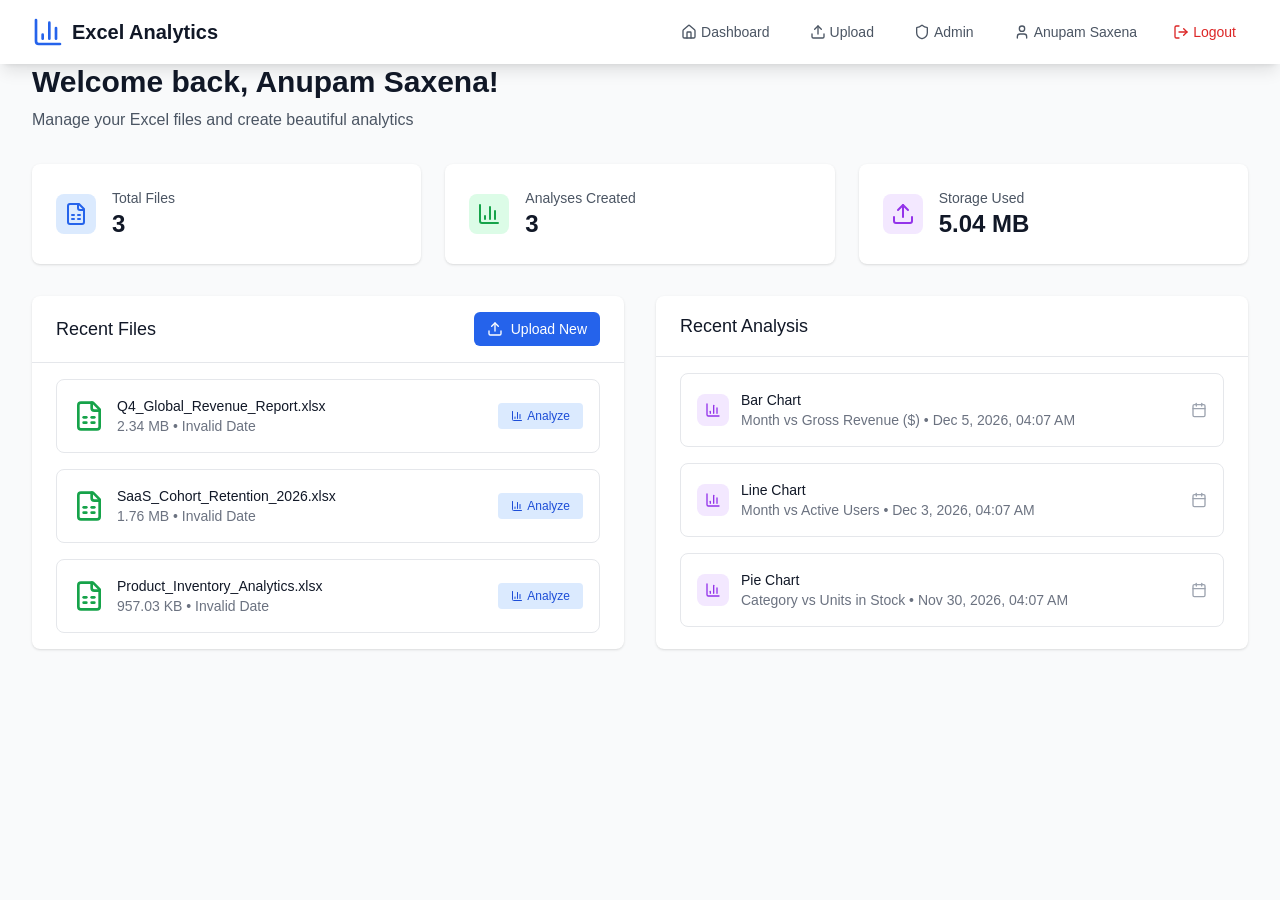
==== commit bf888c26: "feat: enable live interactive demo preview mode for GitHub Pages" ====
--- a/index.html
+++ b/index.html
@@ -5,8 +5,8 @@
     <link rel="icon" type="image/svg+xml" href="./vite.svg" />
     <meta name="viewport" content="width=device-width, initial-scale=1.0" />
     <title>Vite + React</title>
-    <script type="module" crossorigin src="./assets/index-BGJiPPp_.js"></script>
-    <link rel="stylesheet" crossorigin href="./assets/index-BLWZ6sDZ.css">
+    <script type="module" crossorigin src="./assets/index-BJOmlDdp.js"></script>
+    <link rel="stylesheet" crossorigin href="./assets/index-BxxGOwkQ.css">
   </head>
   <body>
     <div id="root"></div>
--- a/assets/index-BxxGOwkQ.css
+++ b/assets/index-BxxGOwkQ.css
@@ -0,0 +1 @@
+*,:before,:after{--tw-border-spacing-x: 0;--tw-border-spacing-y: 0;--tw-translate-x: 0;--tw-translate-y: 0;--tw-rotate: 0;--tw-skew-x: 0;--tw-skew-y: 0;--tw-scale-x: 1;--tw-scale-y: 1;--tw-pan-x: ;--tw-pan-y: ;--tw-pinch-zoom: ;--tw-scroll-snap-strictness: proximity;--tw-gradient-from-position: ;--tw-gradient-via-position: ;--tw-gradient-to-position: ;--tw-ordinal: ;--tw-slashed-zero: ;--tw-numeric-figure: ;--tw-numeric-spacing: ;--tw-numeric-fraction: ;--tw-ring-inset: ;--tw-ring-offset-width: 0px;--tw-ring-offset-color: #fff;--tw-ring-color: rgb(59 130 246 / .5);--tw-ring-offset-shadow: 0 0 #0000;--tw-ring-shadow: 0 0 #0000;--tw-shadow: 0 0 #0000;--tw-shadow-colored: 0 0 #0000;--tw-blur: ;--tw-brightness: ;--tw-contrast: ;--tw-grayscale: ;--tw-hue-rotate: ;--tw-invert: ;--tw-saturate: ;--tw-sepia: ;--tw-drop-shadow: ;--tw-backdrop-blur: ;--tw-backdrop-brightness: ;--tw-backdrop-contrast: ;--tw-backdrop-grayscale: ;--tw-backdrop-hue-rotate: ;--tw-backdrop-invert: ;--tw-backdrop-opacity: ;--tw-backdrop-saturate: ;--tw-backdrop-sepia: ;--tw-contain-size: ;--tw-contain-layout: ;--tw-contain-paint: ;--tw-contain-style: }::backdrop{--tw-border-spacing-x: 0;--tw-border-spacing-y: 0;--tw-translate-x: 0;--tw-translate-y: 0;--tw-rotate: 0;--tw-skew-x: 0;--tw-skew-y: 0;--tw-scale-x: 1;--tw-scale-y: 1;--tw-pan-x: ;--tw-pan-y: ;--tw-pinch-zoom: ;--tw-scroll-snap-strictness: proximity;--tw-gradient-from-position: ;--tw-gradient-via-position: ;--tw-gradient-to-position: ;--tw-ordinal: ;--tw-slashed-zero: ;--tw-numeric-figure: ;--tw-numeric-spacing: ;--tw-numeric-fraction: ;--tw-ring-inset: ;--tw-ring-offset-width: 0px;--tw-ring-offset-color: #fff;--tw-ring-color: rgb(59 130 246 / .5);--tw-ring-offset-shadow: 0 0 #0000;--tw-ring-shadow: 0 0 #0000;--tw-shadow: 0 0 #0000;--tw-shadow-colored: 0 0 #0000;--tw-blur: ;--tw-brightness: ;--tw-contrast: ;--tw-grayscale: ;--tw-hue-rotate: ;--tw-invert: ;--tw-saturate: ;--tw-sepia: ;--tw-drop-shadow: ;--tw-backdrop-blur: ;--tw-backdrop-brightness: ;--tw-backdrop-contrast: ;--tw-backdrop-grayscale: ;--tw-backdrop-hue-rotate: ;--tw-backdrop-invert: ;--tw-backdrop-opacity: ;--tw-backdrop-saturate: ;--tw-backdrop-sepia: ;--tw-contain-size: ;--tw-contain-layout: ;--tw-contain-paint: ;--tw-contain-style: }*,:before,:after{box-sizing:border-box;border-width:0;border-style:solid;border-color:#e5e7eb}:before,:after{--tw-content: ""}html,:host{line-height:1.5;-webkit-text-size-adjust:100%;-moz-tab-size:4;-o-tab-size:4;tab-size:4;font-family:ui-sans-serif,system-ui,sans-serif,"Apple Color Emoji","Segoe UI Emoji",Segoe UI Symbol,"Noto Color Emoji";font-feature-settings:normal;font-variation-settings:normal;-webkit-tap-highlight-color:transparent}body{margin:0;line-height:inherit}hr{height:0;color:inherit;border-top-width:1px}abbr:where([title]){-webkit-text-decoration:underline dotted;text-decoration:underline dotted}h1,h2,h3,h4,h5,h6{font-size:inherit;font-weight:inherit}a{color:inherit;text-decoration:inherit}b,strong{font-weight:bolder}code,kbd,samp,pre{font-family:ui-monospace,SFMono-Regular,Menlo,Monaco,Consolas,Liberation Mono,Courier New,monospace;font-feature-settings:normal;font-variation-settings:normal;font-size:1em}small{font-size:80%}sub,sup{font-size:75%;line-height:0;position:relative;vertical-align:baseline}sub{bottom:-.25em}sup{top:-.5em}table{text-indent:0;border-color:inherit;border-collapse:collapse}button,input,optgroup,select,textarea{font-family:inherit;font-feature-settings:inherit;font-variation-settings:inherit;font-size:100%;font-weight:inherit;line-height:inherit;letter-spacing:inherit;color:inherit;margin:0;padding:0}button,select{text-transform:none}button,input:where([type=button]),input:where([type=reset]),input:where([type=submit]){-webkit-appearance:button;background-color:transparent;background-image:none}:-moz-focusring{outline:auto}:-moz-ui-invalid{box-shadow:none}progress{vertical-align:baseline}::-webkit-inner-spin-button,::-webkit-outer-spin-button{height:auto}[type=search]{-webkit-appearance:textfield;outline-offset:-2px}::-webkit-search-decoration{-webkit-appearance:none}::-webkit-file-upload-button{-webkit-appearance:button;font:inherit}summary{display:list-item}blockquote,dl,dd,h1,h2,h3,h4,h5,h6,hr,figure,p,pre{margin:0}fieldset{margin:0;padding:0}legend{padding:0}ol,ul,menu{list-style:none;margin:0;padding:0}dialog{padding:0}textarea{resize:vertical}input::-moz-placeholder,textarea::-moz-placeholder{opacity:1;color:#9ca3af}input::placeholder,textarea::placeholder{opacity:1;color:#9ca3af}button,[role=button]{cursor:pointer}:disabled{cursor:default}img,svg,video,canvas,audio,iframe,embed,object{display:block;vertical-align:middle}img,video{max-width:100%;height:auto}[hidden]:where(:not([hidden=until-found])){display:none}.sr-only{position:absolute;width:1px;height:1px;padding:0;margin:-1px;overflow:hidden;clip:rect(0,0,0,0);white-space:nowrap;border-width:0}.pointer-events-none{pointer-events:none}.pointer-events-auto{pointer-events:auto}.visible{visibility:visible}.invisible{visibility:hidden}.fixed{position:fixed}.absolute{position:absolute}.relative{position:relative}.inset-0{top:0;right:0;bottom:0;left:0}.inset-x-0{left:0;right:0}.inset-y-0{top:0;bottom:0}.-bottom-12{bottom:-3rem}.-left-12{left:-3rem}.-right-12{right:-3rem}.-top-12{top:-3rem}.bottom-0{bottom:0}.left-0{left:0}.left-1{left:.25rem}.left-1\/2{left:50%}.left-2{left:.5rem}.left-3{left:.75rem}.left-\[50\%\]{left:50%}.right-0{right:0}.right-1{right:.25rem}.right-2{right:.5rem}.right-3{right:.75rem}.right-4{right:1rem}.top-0{top:0}.top-1\.5{top:.375rem}.top-1\/2{top:50%}.top-2{top:.5rem}.top-3\.5{top:.875rem}.top-4{top:1rem}.top-\[1px\]{top:1px}.top-\[50\%\]{top:50%}.top-\[60\%\]{top:60%}.top-full{top:100%}.z-10{z-index:10}.z-20{z-index:20}.z-50{z-index:50}.z-\[100\]{z-index:100}.z-\[1\]{z-index:1}.-mx-1{margin-left:-.25rem;margin-right:-.25rem}.mx-2{margin-left:.5rem;margin-right:.5rem}.mx-3\.5{margin-left:.875rem;margin-right:.875rem}.mx-4{margin-left:1rem;margin-right:1rem}.mx-auto{margin-left:auto;margin-right:auto}.my-0\.5{margin-top:.125rem;margin-bottom:.125rem}.my-1{margin-top:.25rem;margin-bottom:.25rem}.-mb-px{margin-bottom:-1px}.-ml-4{margin-left:-1rem}.-mt-4{margin-top:-1rem}.mb-1{margin-bottom:.25rem}.mb-2{margin-bottom:.5rem}.mb-4{margin-bottom:1rem}.mb-6{margin-bottom:1.5rem}.mb-8{margin-bottom:2rem}.ml-1{margin-left:.25rem}.ml-2{margin-left:.5rem}.ml-4{margin-left:1rem}.ml-auto{margin-left:auto}.mr-1{margin-right:.25rem}.mr-2{margin-right:.5rem}.mr-3{margin-right:.75rem}.mt-0\.5{margin-top:.125rem}.mt-1{margin-top:.25rem}.mt-1\.5{margin-top:.375rem}.mt-2{margin-top:.5rem}.mt-24{margin-top:6rem}.mt-4{margin-top:1rem}.mt-6{margin-top:1.5rem}.mt-8{margin-top:2rem}.mt-auto{margin-top:auto}.block{display:block}.inline-block{display:inline-block}.flex{display:flex}.inline-flex{display:inline-flex}.table{display:table}.grid{display:grid}.hidden{display:none}.aspect-square{aspect-ratio:1 / 1}.aspect-video{aspect-ratio:16 / 9}.size-4{width:1rem;height:1rem}.h-1\.5{height:.375rem}.h-10{height:2.5rem}.h-11{height:2.75rem}.h-12{height:3rem}.h-16{height:4rem}.h-2{height:.5rem}.h-2\.5{height:.625rem}.h-3{height:.75rem}.h-3\.5{height:.875rem}.h-4{height:1rem}.h-5{height:1.25rem}.h-6{height:1.5rem}.h-7{height:1.75rem}.h-8{height:2rem}.h-9{height:2.25rem}.h-96{height:24rem}.h-\[1px\]{height:1px}.h-\[var\(--radix-navigation-menu-viewport-height\)\]{height:var(--radix-navigation-menu-viewport-height)}.h-\[var\(--radix-select-trigger-height\)\]{height:var(--radix-select-trigger-height)}.h-auto{height:auto}.h-full{height:100%}.h-px{height:1px}.h-svh{height:100svh}.max-h-96{max-height:24rem}.max-h-\[300px\]{max-height:300px}.max-h-screen{max-height:100vh}.min-h-0{min-height:0px}.min-h-\[80px\]{min-height:80px}.min-h-screen{min-height:100vh}.min-h-svh{min-height:100svh}.w-0{width:0px}.w-1{width:.25rem}.w-1\/2{width:50%}.w-10{width:2.5rem}.w-11{width:2.75rem}.w-12{width:3rem}.w-16{width:4rem}.w-2{width:.5rem}.w-2\.5{width:.625rem}.w-2\/3{width:66.666667%}.w-3{width:.75rem}.w-3\.5{width:.875rem}.w-3\/4{width:75%}.w-4{width:1rem}.w-5{width:1.25rem}.w-6{width:1.5rem}.w-64{width:16rem}.w-7{width:1.75rem}.w-72{width:18rem}.w-8{width:2rem}.w-9{width:2.25rem}.w-\[--sidebar-width\]{width:var(--sidebar-width)}.w-\[100px\]{width:100px}.w-\[1px\]{width:1px}.w-auto{width:auto}.w-full{width:100%}.w-max{width:-moz-max-content;width:max-content}.w-px{width:1px}.min-w-0{min-width:0px}.min-w-10{min-width:2.5rem}.min-w-11{min-width:2.75rem}.min-w-5{min-width:1.25rem}.min-w-9{min-width:2.25rem}.min-w-\[12rem\]{min-width:12rem}.min-w-\[8rem\]{min-width:8rem}.min-w-\[var\(--radix-select-trigger-width\)\]{min-width:var(--radix-select-trigger-width)}.min-w-full{min-width:100%}.max-w-4xl{max-width:56rem}.max-w-7xl{max-width:80rem}.max-w-\[--skeleton-width\]{max-width:var(--skeleton-width)}.max-w-lg{max-width:32rem}.max-w-max{max-width:-moz-max-content;max-width:max-content}.max-w-md{max-width:28rem}.flex-1{flex:1 1 0%}.flex-shrink-0,.shrink-0{flex-shrink:0}.grow{flex-grow:1}.grow-0{flex-grow:0}.basis-full{flex-basis:100%}.caption-bottom{caption-side:bottom}.border-collapse{border-collapse:collapse}.-translate-x-1\/2{--tw-translate-x: -50%;transform:translate(var(--tw-translate-x),var(--tw-translate-y)) rotate(var(--tw-rotate)) skew(var(--tw-skew-x)) skewY(var(--tw-skew-y)) scaleX(var(--tw-scale-x)) scaleY(var(--tw-scale-y))}.-translate-x-px{--tw-translate-x: -1px;transform:translate(var(--tw-translate-x),var(--tw-translate-y)) rotate(var(--tw-rotate)) skew(var(--tw-skew-x)) skewY(var(--tw-skew-y)) scaleX(var(--tw-scale-x)) scaleY(var(--tw-scale-y))}.-translate-y-1\/2{--tw-translate-y: -50%;transform:translate(var(--tw-translate-x),var(--tw-translate-y)) rotate(var(--tw-rotate)) skew(var(--tw-skew-x)) skewY(var(--tw-skew-y)) scaleX(var(--tw-scale-x)) scaleY(var(--tw-scale-y))}.translate-x-\[-50\%\]{--tw-translate-x: -50%;transform:translate(var(--tw-translate-x),var(--tw-translate-y)) rotate(var(--tw-rotate)) skew(var(--tw-skew-x)) skewY(var(--tw-skew-y)) scaleX(var(--tw-scale-x)) scaleY(var(--tw-scale-y))}.translate-x-px{--tw-translate-x: 1px;transform:translate(var(--tw-translate-x),var(--tw-translate-y)) rotate(var(--tw-rotate)) skew(var(--tw-skew-x)) skewY(var(--tw-skew-y)) scaleX(var(--tw-scale-x)) scaleY(var(--tw-scale-y))}.translate-y-\[-50\%\]{--tw-translate-y: -50%;transform:translate(var(--tw-translate-x),var(--tw-translate-y)) rotate(var(--tw-rotate)) skew(var(--tw-skew-x)) skewY(var(--tw-skew-y)) scaleX(var(--tw-scale-x)) scaleY(var(--tw-scale-y))}.rotate-45{--tw-rotate: 45deg;transform:translate(var(--tw-translate-x),var(--tw-translate-y)) rotate(var(--tw-rotate)) skew(var(--tw-skew-x)) skewY(var(--tw-skew-y)) scaleX(var(--tw-scale-x)) scaleY(var(--tw-scale-y))}.rotate-90{--tw-rotate: 90deg;transform:translate(var(--tw-translate-x),var(--tw-translate-y)) rotate(var(--tw-rotate)) skew(var(--tw-skew-x)) skewY(var(--tw-skew-y)) scaleX(var(--tw-scale-x)) scaleY(var(--tw-scale-y))}.transform{transform:translate(var(--tw-translate-x),var(--tw-translate-y)) rotate(var(--tw-rotate)) skew(var(--tw-skew-x)) skewY(var(--tw-skew-y)) scaleX(var(--tw-scale-x)) scaleY(var(--tw-scale-y))}@keyframes pulse{50%{opacity:.5}}.animate-pulse{animation:pulse 2s cubic-bezier(.4,0,.6,1) infinite}@keyframes spin{to{transform:rotate(360deg)}}.cursor-default{cursor:default}.cursor-pointer{cursor:pointer}.touch-none{touch-action:none}.select-none{-webkit-user-select:none;-moz-user-select:none;user-select:none}.list-inside{list-style-position:inside}.list-disc{list-style-type:disc}.list-none{list-style-type:none}.appearance-none{-webkit-appearance:none;-moz-appearance:none;appearance:none}.grid-cols-1{grid-template-columns:repeat(1,minmax(0,1fr))}.grid-cols-2{grid-template-columns:repeat(2,minmax(0,1fr))}.flex-row{flex-direction:row}.flex-col{flex-direction:column}.flex-col-reverse{flex-direction:column-reverse}.flex-wrap{flex-wrap:wrap}.items-start{align-items:flex-start}.items-end{align-items:flex-end}.items-center{align-items:center}.items-stretch{align-items:stretch}.justify-center{justify-content:center}.justify-between{justify-content:space-between}.gap-1{gap:.25rem}.gap-1\.5{gap:.375rem}.gap-2{gap:.5rem}.gap-4{gap:1rem}.gap-6{gap:1.5rem}.gap-8{gap:2rem}.space-x-1>:not([hidden])~:not([hidden]){--tw-space-x-reverse: 0;margin-right:calc(.25rem * var(--tw-space-x-reverse));margin-left:calc(.25rem * calc(1 - var(--tw-space-x-reverse)))}.space-x-2>:not([hidden])~:not([hidden]){--tw-space-x-reverse: 0;margin-right:calc(.5rem * var(--tw-space-x-reverse));margin-left:calc(.5rem * calc(1 - var(--tw-space-x-reverse)))}.space-x-3>:not([hidden])~:not([hidden]){--tw-space-x-reverse: 0;margin-right:calc(.75rem * var(--tw-space-x-reverse));margin-left:calc(.75rem * calc(1 - var(--tw-space-x-reverse)))}.space-x-4>:not([hidden])~:not([hidden]){--tw-space-x-reverse: 0;margin-right:calc(1rem * var(--tw-space-x-reverse));margin-left:calc(1rem * calc(1 - var(--tw-space-x-reverse)))}.space-x-8>:not([hidden])~:not([hidden]){--tw-space-x-reverse: 0;margin-right:calc(2rem * var(--tw-space-x-reverse));margin-left:calc(2rem * calc(1 - var(--tw-space-x-reverse)))}.space-y-1>:not([hidden])~:not([hidden]){--tw-space-y-reverse: 0;margin-top:calc(.25rem * calc(1 - var(--tw-space-y-reverse)));margin-bottom:calc(.25rem * var(--tw-space-y-reverse))}.space-y-1\.5>:not([hidden])~:not([hidden]){--tw-space-y-reverse: 0;margin-top:calc(.375rem * calc(1 - var(--tw-space-y-reverse)));margin-bottom:calc(.375rem * var(--tw-space-y-reverse))}.space-y-2>:not([hidden])~:not([hidden]){--tw-space-y-reverse: 0;margin-top:calc(.5rem * calc(1 - var(--tw-space-y-reverse)));margin-bottom:calc(.5rem * var(--tw-space-y-reverse))}.space-y-3>:not([hidden])~:not([hidden]){--tw-space-y-reverse: 0;margin-top:calc(.75rem * calc(1 - var(--tw-space-y-reverse)));margin-bottom:calc(.75rem * var(--tw-space-y-reverse))}.space-y-4>:not([hidden])~:not([hidden]){--tw-space-y-reverse: 0;margin-top:calc(1rem * calc(1 - var(--tw-space-y-reverse)));margin-bottom:calc(1rem * var(--tw-space-y-reverse))}.space-y-6>:not([hidden])~:not([hidden]){--tw-space-y-reverse: 0;margin-top:calc(1.5rem * calc(1 - var(--tw-space-y-reverse)));margin-bottom:calc(1.5rem * var(--tw-space-y-reverse))}.space-y-8>:not([hidden])~:not([hidden]){--tw-space-y-reverse: 0;margin-top:calc(2rem * calc(1 - var(--tw-space-y-reverse)));margin-bottom:calc(2rem * var(--tw-space-y-reverse))}.divide-y>:not([hidden])~:not([hidden]){--tw-divide-y-reverse: 0;border-top-width:calc(1px * calc(1 - var(--tw-divide-y-reverse)));border-bottom-width:calc(1px * var(--tw-divide-y-reverse))}.divide-gray-200>:not([hidden])~:not([hidden]){--tw-divide-opacity: 1;border-color:rgb(229 231 235 / var(--tw-divide-opacity, 1))}.overflow-auto{overflow:auto}.overflow-hidden{overflow:hidden}.overflow-x-auto{overflow-x:auto}.overflow-y-auto{overflow-y:auto}.overflow-x-hidden{overflow-x:hidden}.whitespace-nowrap{white-space:nowrap}.whitespace-pre-wrap{white-space:pre-wrap}.break-words{overflow-wrap:break-word}.rounded{border-radius:.25rem}.rounded-\[2px\]{border-radius:2px}.rounded-\[inherit\]{border-radius:inherit}.rounded-full{border-radius:9999px}.rounded-lg{border-radius:.5rem}.rounded-md{border-radius:.375rem}.rounded-sm{border-radius:.125rem}.rounded-t-\[10px\]{border-top-left-radius:10px;border-top-right-radius:10px}.rounded-tl-sm{border-top-left-radius:.125rem}.border{border-width:1px}.border-2{border-width:2px}.border-4{border-width:4px}.border-\[1\.5px\]{border-width:1.5px}.border-y{border-top-width:1px;border-bottom-width:1px}.border-b{border-bottom-width:1px}.border-b-2{border-bottom-width:2px}.border-l{border-left-width:1px}.border-r{border-right-width:1px}.border-t{border-top-width:1px}.border-dashed{border-style:dashed}.border-\[--color-border\]{border-color:var(--color-border)}.border-blue-200{--tw-border-opacity: 1;border-color:rgb(191 219 254 / var(--tw-border-opacity, 1))}.border-blue-400{--tw-border-opacity: 1;border-color:rgb(96 165 250 / var(--tw-border-opacity, 1))}.border-blue-500{--tw-border-opacity: 1;border-color:rgb(59 130 246 / var(--tw-border-opacity, 1))}.border-gray-200{--tw-border-opacity: 1;border-color:rgb(229 231 235 / var(--tw-border-opacity, 1))}.border-gray-300{--tw-border-opacity: 1;border-color:rgb(209 213 219 / var(--tw-border-opacity, 1))}.border-green-200{--tw-border-opacity: 1;border-color:rgb(187 247 208 / var(--tw-border-opacity, 1))}.border-indigo-200{--tw-border-opacity: 1;border-color:rgb(199 210 254 / var(--tw-border-opacity, 1))}.border-red-200{--tw-border-opacity: 1;border-color:rgb(254 202 202 / var(--tw-border-opacity, 1))}.border-red-300{--tw-border-opacity: 1;border-color:rgb(252 165 165 / var(--tw-border-opacity, 1))}.border-transparent{border-color:transparent}.border-yellow-200{--tw-border-opacity: 1;border-color:rgb(254 240 138 / var(--tw-border-opacity, 1))}.border-l-transparent{border-left-color:transparent}.border-t-blue-600{--tw-border-opacity: 1;border-top-color:rgb(37 99 235 / var(--tw-border-opacity, 1))}.border-t-transparent{border-top-color:transparent}.bg-\[--color-bg\]{background-color:var(--color-bg)}.bg-black{--tw-bg-opacity: 1;background-color:rgb(0 0 0 / var(--tw-bg-opacity, 1))}.bg-black\/80{background-color:#000c}.bg-blue-100{--tw-bg-opacity: 1;background-color:rgb(219 234 254 / var(--tw-bg-opacity, 1))}.bg-blue-50{--tw-bg-opacity: 1;background-color:rgb(239 246 255 / var(--tw-bg-opacity, 1))}.bg-blue-600{--tw-bg-opacity: 1;background-color:rgb(37 99 235 / var(--tw-bg-opacity, 1))}.bg-emerald-400{--tw-bg-opacity: 1;background-color:rgb(52 211 153 / var(--tw-bg-opacity, 1))}.bg-gray-100{--tw-bg-opacity: 1;background-color:rgb(243 244 246 / var(--tw-bg-opacity, 1))}.bg-gray-200{--tw-bg-opacity: 1;background-color:rgb(229 231 235 / var(--tw-bg-opacity, 1))}.bg-gray-50{--tw-bg-opacity: 1;background-color:rgb(249 250 251 / var(--tw-bg-opacity, 1))}.bg-green-100{--tw-bg-opacity: 1;background-color:rgb(220 252 231 / var(--tw-bg-opacity, 1))}.bg-green-50{--tw-bg-opacity: 1;background-color:rgb(240 253 244 / var(--tw-bg-opacity, 1))}.bg-green-500{--tw-bg-opacity: 1;background-color:rgb(34 197 94 / var(--tw-bg-opacity, 1))}.bg-indigo-50{--tw-bg-opacity: 1;background-color:rgb(238 242 255 / var(--tw-bg-opacity, 1))}.bg-indigo-600{--tw-bg-opacity: 1;background-color:rgb(79 70 229 / var(--tw-bg-opacity, 1))}.bg-purple-100{--tw-bg-opacity: 1;background-color:rgb(243 232 255 / var(--tw-bg-opacity, 1))}.bg-purple-600{--tw-bg-opacity: 1;background-color:rgb(147 51 234 / var(--tw-bg-opacity, 1))}.bg-red-100{--tw-bg-opacity: 1;background-color:rgb(254 226 226 / var(--tw-bg-opacity, 1))}.bg-red-50{--tw-bg-opacity: 1;background-color:rgb(254 242 242 / var(--tw-bg-opacity, 1))}.bg-red-600{--tw-bg-opacity: 1;background-color:rgb(220 38 38 / var(--tw-bg-opacity, 1))}.bg-transparent{background-color:transparent}.bg-white{--tw-bg-opacity: 1;background-color:rgb(255 255 255 / var(--tw-bg-opacity, 1))}.bg-yellow-100{--tw-bg-opacity: 1;background-color:rgb(254 249 195 / var(--tw-bg-opacity, 1))}.bg-yellow-50{--tw-bg-opacity: 1;background-color:rgb(254 252 232 / var(--tw-bg-opacity, 1))}.bg-opacity-50{--tw-bg-opacity: .5}.fill-current{fill:currentColor}.p-0{padding:0}.p-1{padding:.25rem}.p-12{padding:3rem}.p-2{padding:.5rem}.p-3{padding:.75rem}.p-4{padding:1rem}.p-6{padding:1.5rem}.p-8{padding:2rem}.p-\[1px\]{padding:1px}.px-1{padding-left:.25rem;padding-right:.25rem}.px-2{padding-left:.5rem;padding-right:.5rem}.px-2\.5{padding-left:.625rem;padding-right:.625rem}.px-3{padding-left:.75rem;padding-right:.75rem}.px-4{padding-left:1rem;padding-right:1rem}.px-5{padding-left:1.25rem;padding-right:1.25rem}.px-6{padding-left:1.5rem;padding-right:1.5rem}.px-8{padding-left:2rem;padding-right:2rem}.py-0\.5{padding-top:.125rem;padding-bottom:.125rem}.py-1{padding-top:.25rem;padding-bottom:.25rem}.py-1\.5{padding-top:.375rem;padding-bottom:.375rem}.py-12{padding-top:3rem;padding-bottom:3rem}.py-2{padding-top:.5rem;padding-bottom:.5rem}.py-3{padding-top:.75rem;padding-bottom:.75rem}.py-4{padding-top:1rem;padding-bottom:1rem}.py-6{padding-top:1.5rem;padding-bottom:1.5rem}.py-8{padding-top:2rem;padding-bottom:2rem}.pb-3{padding-bottom:.75rem}.pb-4{padding-bottom:1rem}.pl-10{padding-left:2.5rem}.pl-2\.5{padding-left:.625rem}.pl-3{padding-left:.75rem}.pl-4{padding-left:1rem}.pl-8{padding-left:2rem}.pr-10{padding-right:2.5rem}.pr-2{padding-right:.5rem}.pr-2\.5{padding-right:.625rem}.pr-3{padding-right:.75rem}.pr-4{padding-right:1rem}.pr-8{padding-right:2rem}.pt-0{padding-top:0}.pt-1{padding-top:.25rem}.pt-3{padding-top:.75rem}.pt-4{padding-top:1rem}.text-left{text-align:left}.text-center{text-align:center}.text-right{text-align:right}.align-middle{vertical-align:middle}.font-mono{font-family:ui-monospace,SFMono-Regular,Menlo,Monaco,Consolas,Liberation Mono,Courier New,monospace}.text-2xl{font-size:1.5rem;line-height:2rem}.text-3xl{font-size:1.875rem;line-height:2.25rem}.text-\[0\.8rem\]{font-size:.8rem}.text-base{font-size:1rem;line-height:1.5rem}.text-lg{font-size:1.125rem;line-height:1.75rem}.text-sm{font-size:.875rem;line-height:1.25rem}.text-xl{font-size:1.25rem;line-height:1.75rem}.text-xs{font-size:.75rem;line-height:1rem}.font-bold{font-weight:700}.font-extrabold{font-weight:800}.font-medium{font-weight:500}.font-normal{font-weight:400}.font-semibold{font-weight:600}.uppercase{text-transform:uppercase}.capitalize{text-transform:capitalize}.tabular-nums{--tw-numeric-spacing: tabular-nums;font-variant-numeric:var(--tw-ordinal) var(--tw-slashed-zero) var(--tw-numeric-figure) var(--tw-numeric-spacing) var(--tw-numeric-fraction)}.leading-4{line-height:1rem}.leading-none{line-height:1}.tracking-tight{letter-spacing:-.025em}.tracking-wider{letter-spacing:.05em}.tracking-widest{letter-spacing:.1em}.text-blue-600{--tw-text-opacity: 1;color:rgb(37 99 235 / var(--tw-text-opacity, 1))}.text-blue-700{--tw-text-opacity: 1;color:rgb(29 78 216 / var(--tw-text-opacity, 1))}.text-blue-800{--tw-text-opacity: 1;color:rgb(30 64 175 / var(--tw-text-opacity, 1))}.text-current{color:currentColor}.text-gray-400{--tw-text-opacity: 1;color:rgb(156 163 175 / var(--tw-text-opacity, 1))}.text-gray-500{--tw-text-opacity: 1;color:rgb(107 114 128 / var(--tw-text-opacity, 1))}.text-gray-600{--tw-text-opacity: 1;color:rgb(75 85 99 / var(--tw-text-opacity, 1))}.text-gray-700{--tw-text-opacity: 1;color:rgb(55 65 81 / var(--tw-text-opacity, 1))}.text-gray-900{--tw-text-opacity: 1;color:rgb(17 24 39 / var(--tw-text-opacity, 1))}.text-green-600{--tw-text-opacity: 1;color:rgb(22 163 74 / var(--tw-text-opacity, 1))}.text-green-700{--tw-text-opacity: 1;color:rgb(21 128 61 / var(--tw-text-opacity, 1))}.text-green-800{--tw-text-opacity: 1;color:rgb(22 101 52 / var(--tw-text-opacity, 1))}.text-indigo-700{--tw-text-opacity: 1;color:rgb(67 56 202 / var(--tw-text-opacity, 1))}.text-indigo-800{--tw-text-opacity: 1;color:rgb(55 48 163 / var(--tw-text-opacity, 1))}.text-purple-600{--tw-text-opacity: 1;color:rgb(147 51 234 / var(--tw-text-opacity, 1))}.text-red-400{--tw-text-opacity: 1;color:rgb(248 113 113 / var(--tw-text-opacity, 1))}.text-red-600{--tw-text-opacity: 1;color:rgb(220 38 38 / var(--tw-text-opacity, 1))}.text-red-700{--tw-text-opacity: 1;color:rgb(185 28 28 / var(--tw-text-opacity, 1))}.text-red-800{--tw-text-opacity: 1;color:rgb(153 27 27 / var(--tw-text-opacity, 1))}.text-white{--tw-text-opacity: 1;color:rgb(255 255 255 / var(--tw-text-opacity, 1))}.text-yellow-500{--tw-text-opacity: 1;color:rgb(234 179 8 / var(--tw-text-opacity, 1))}.text-yellow-600{--tw-text-opacity: 1;color:rgb(202 138 4 / var(--tw-text-opacity, 1))}.text-yellow-700{--tw-text-opacity: 1;color:rgb(161 98 7 / var(--tw-text-opacity, 1))}.text-yellow-800{--tw-text-opacity: 1;color:rgb(133 77 14 / var(--tw-text-opacity, 1))}.underline-offset-4{text-underline-offset:4px}.placeholder-gray-500::-moz-placeholder{--tw-placeholder-opacity: 1;color:rgb(107 114 128 / var(--tw-placeholder-opacity, 1))}.placeholder-gray-500::placeholder{--tw-placeholder-opacity: 1;color:rgb(107 114 128 / var(--tw-placeholder-opacity, 1))}.opacity-0{opacity:0}.opacity-50{opacity:.5}.opacity-60{opacity:.6}.opacity-70{opacity:.7}.opacity-90{opacity:.9}.shadow{--tw-shadow: 0 1px 3px 0 rgb(0 0 0 / .1), 0 1px 2px -1px rgb(0 0 0 / .1);--tw-shadow-colored: 0 1px 3px 0 var(--tw-shadow-color), 0 1px 2px -1px var(--tw-shadow-color);box-shadow:var(--tw-ring-offset-shadow, 0 0 #0000),var(--tw-ring-shadow, 0 0 #0000),var(--tw-shadow)}.shadow-\[0_0_0_1px_hsl\(var\(--sidebar-border\)\)\]{--tw-shadow: 0 0 0 1px hsl(var(--sidebar-border));--tw-shadow-colored: 0 0 0 1px var(--tw-shadow-color);box-shadow:var(--tw-ring-offset-shadow, 0 0 #0000),var(--tw-ring-shadow, 0 0 #0000),var(--tw-shadow)}.shadow-lg{--tw-shadow: 0 10px 15px -3px rgb(0 0 0 / .1), 0 4px 6px -4px rgb(0 0 0 / .1);--tw-shadow-colored: 0 10px 15px -3px var(--tw-shadow-color), 0 4px 6px -4px var(--tw-shadow-color);box-shadow:var(--tw-ring-offset-shadow, 0 0 #0000),var(--tw-ring-shadow, 0 0 #0000),var(--tw-shadow)}.shadow-md{--tw-shadow: 0 4px 6px -1px rgb(0 0 0 / .1), 0 2px 4px -2px rgb(0 0 0 / .1);--tw-shadow-colored: 0 4px 6px -1px var(--tw-shadow-color), 0 2px 4px -2px var(--tw-shadow-color);box-shadow:var(--tw-ring-offset-shadow, 0 0 #0000),var(--tw-ring-shadow, 0 0 #0000),var(--tw-shadow)}.shadow-none{--tw-shadow: 0 0 #0000;--tw-shadow-colored: 0 0 #0000;box-shadow:var(--tw-ring-offset-shadow, 0 0 #0000),var(--tw-ring-shadow, 0 0 #0000),var(--tw-shadow)}.shadow-sm{--tw-shadow: 0 1px 2px 0 rgb(0 0 0 / .05);--tw-shadow-colored: 0 1px 2px 0 var(--tw-shadow-color);box-shadow:var(--tw-ring-offset-shadow, 0 0 #0000),var(--tw-ring-shadow, 0 0 #0000),var(--tw-shadow)}.shadow-xl{--tw-shadow: 0 20px 25px -5px rgb(0 0 0 / .1), 0 8px 10px -6px rgb(0 0 0 / .1);--tw-shadow-colored: 0 20px 25px -5px var(--tw-shadow-color), 0 8px 10px -6px var(--tw-shadow-color);box-shadow:var(--tw-ring-offset-shadow, 0 0 #0000),var(--tw-ring-shadow, 0 0 #0000),var(--tw-shadow)}.outline-none{outline:2px solid transparent;outline-offset:2px}.outline{outline-style:solid}.ring-0{--tw-ring-offset-shadow: var(--tw-ring-inset) 0 0 0 var(--tw-ring-offset-width) var(--tw-ring-offset-color);--tw-ring-shadow: var(--tw-ring-inset) 0 0 0 calc(0px + var(--tw-ring-offset-width)) var(--tw-ring-color);box-shadow:var(--tw-ring-offset-shadow),var(--tw-ring-shadow),var(--tw-shadow, 0 0 #0000)}.ring-2{--tw-ring-offset-shadow: var(--tw-ring-inset) 0 0 0 var(--tw-ring-offset-width) var(--tw-ring-offset-color);--tw-ring-shadow: var(--tw-ring-inset) 0 0 0 calc(2px + var(--tw-ring-offset-width)) var(--tw-ring-color);box-shadow:var(--tw-ring-offset-shadow),var(--tw-ring-shadow),var(--tw-shadow, 0 0 #0000)}.filter{filter:var(--tw-blur) var(--tw-brightness) var(--tw-contrast) var(--tw-grayscale) var(--tw-hue-rotate) var(--tw-invert) var(--tw-saturate) var(--tw-sepia) var(--tw-drop-shadow)}.transition{transition-property:color,background-color,border-color,text-decoration-color,fill,stroke,opacity,box-shadow,transform,filter,-webkit-backdrop-filter;transition-property:color,background-color,border-color,text-decoration-color,fill,stroke,opacity,box-shadow,transform,filter,backdrop-filter;transition-property:color,background-color,border-color,text-decoration-color,fill,stroke,opacity,box-shadow,transform,filter,backdrop-filter,-webkit-backdrop-filter;transition-timing-function:cubic-bezier(.4,0,.2,1);transition-duration:.15s}.transition-\[left\,right\,width\]{transition-property:left,right,width;transition-timing-function:cubic-bezier(.4,0,.2,1);transition-duration:.15s}.transition-\[margin\,opa\]{transition-property:margin,opa;transition-timing-function:cubic-bezier(.4,0,.2,1);transition-duration:.15s}.transition-\[width\,height\,padding\]{transition-property:width,height,padding;transition-timing-function:cubic-bezier(.4,0,.2,1);transition-duration:.15s}.transition-\[width\]{transition-property:width;transition-timing-function:cubic-bezier(.4,0,.2,1);transition-duration:.15s}.transition-all{transition-property:all;transition-timing-function:cubic-bezier(.4,0,.2,1);transition-duration:.15s}.transition-colors{transition-property:color,background-color,border-color,text-decoration-color,fill,stroke;transition-timing-function:cubic-bezier(.4,0,.2,1);transition-duration:.15s}.transition-opacity{transition-property:opacity;transition-timing-function:cubic-bezier(.4,0,.2,1);transition-duration:.15s}.transition-transform{transition-property:transform;transition-timing-function:cubic-bezier(.4,0,.2,1);transition-duration:.15s}.duration-1000{transition-duration:1s}.duration-200{transition-duration:.2s}.ease-in-out{transition-timing-function:cubic-bezier(.4,0,.2,1)}.ease-linear{transition-timing-function:linear}body{margin:0;font-family:-apple-system,BlinkMacSystemFont,Segoe UI,Roboto,Oxygen,Ubuntu,Cantarell,Fira Sans,Droid Sans,Helvetica Neue,sans-serif;-webkit-font-smoothing:antialiased;-moz-osx-font-smoothing:grayscale}code{font-family:source-code-pro,Menlo,Monaco,Consolas,Courier New,monospace}::-webkit-scrollbar{width:8px}::-webkit-scrollbar-track{background:#f1f1f1}::-webkit-scrollbar-thumb{background:#c1c1c1;border-radius:4px}::-webkit-scrollbar-thumb:hover{background:#a8a8a8}@keyframes spin{0%{transform:rotate(0)}to{transform:rotate(360deg)}}.animate-spin{animation:spin 1s linear infinite}.chart-container{position:relative;height:400px;width:100%}@media (max-width: 640px){.chart-container{height:300px}}.file\:border-0::file-selector-button{border-width:0px}.file\:bg-transparent::file-selector-button{background-color:transparent}.file\:text-sm::file-selector-button{font-size:.875rem;line-height:1.25rem}.file\:font-medium::file-selector-button{font-weight:500}.after\:absolute:after{content:var(--tw-content);position:absolute}.after\:-inset-2:after{content:var(--tw-content);top:-.5rem;right:-.5rem;bottom:-.5rem;left:-.5rem}.after\:inset-y-0:after{content:var(--tw-content);top:0;bottom:0}.after\:left-1\/2:after{content:var(--tw-content);left:50%}.after\:w-1:after{content:var(--tw-content);width:.25rem}.after\:w-\[2px\]:after{content:var(--tw-content);width:2px}.after\:-translate-x-1\/2:after{content:var(--tw-content);--tw-translate-x: -50%;transform:translate(var(--tw-translate-x),var(--tw-translate-y)) rotate(var(--tw-rotate)) skew(var(--tw-skew-x)) skewY(var(--tw-skew-y)) scaleX(var(--tw-scale-x)) scaleY(var(--tw-scale-y))}.first\:rounded-l-md:first-child{border-top-left-radius:.375rem;border-bottom-left-radius:.375rem}.first\:border-l:first-child{border-left-width:1px}.last\:rounded-r-md:last-child{border-top-right-radius:.375rem;border-bottom-right-radius:.375rem}.focus-within\:relative:focus-within{position:relative}.focus-within\:z-20:focus-within{z-index:20}.hover\:border-gray-300:hover{--tw-border-opacity: 1;border-color:rgb(209 213 219 / var(--tw-border-opacity, 1))}.hover\:border-gray-400:hover{--tw-border-opacity: 1;border-color:rgb(156 163 175 / var(--tw-border-opacity, 1))}.hover\:bg-blue-200:hover{--tw-bg-opacity: 1;background-color:rgb(191 219 254 / var(--tw-bg-opacity, 1))}.hover\:bg-blue-700:hover{--tw-bg-opacity: 1;background-color:rgb(29 78 216 / var(--tw-bg-opacity, 1))}.hover\:bg-gray-100:hover{--tw-bg-opacity: 1;background-color:rgb(243 244 246 / var(--tw-bg-opacity, 1))}.hover\:bg-gray-200:hover{--tw-bg-opacity: 1;background-color:rgb(229 231 235 / var(--tw-bg-opacity, 1))}.hover\:bg-gray-50:hover{--tw-bg-opacity: 1;background-color:rgb(249 250 251 / var(--tw-bg-opacity, 1))}.hover\:bg-purple-700:hover{--tw-bg-opacity: 1;background-color:rgb(126 34 206 / var(--tw-bg-opacity, 1))}.hover\:bg-red-200:hover{--tw-bg-opacity: 1;background-color:rgb(254 202 202 / var(--tw-bg-opacity, 1))}.hover\:bg-red-50:hover{--tw-bg-opacity: 1;background-color:rgb(254 242 242 / var(--tw-bg-opacity, 1))}.hover\:bg-red-700:hover{--tw-bg-opacity: 1;background-color:rgb(185 28 28 / var(--tw-bg-opacity, 1))}.hover\:text-blue-500:hover{--tw-text-opacity: 1;color:rgb(59 130 246 / var(--tw-text-opacity, 1))}.hover\:text-blue-900:hover{--tw-text-opacity: 1;color:rgb(30 58 138 / var(--tw-text-opacity, 1))}.hover\:text-gray-600:hover{--tw-text-opacity: 1;color:rgb(75 85 99 / var(--tw-text-opacity, 1))}.hover\:text-gray-700:hover{--tw-text-opacity: 1;color:rgb(55 65 81 / var(--tw-text-opacity, 1))}.hover\:text-gray-900:hover{--tw-text-opacity: 1;color:rgb(17 24 39 / var(--tw-text-opacity, 1))}.hover\:text-green-900:hover{--tw-text-opacity: 1;color:rgb(20 83 45 / var(--tw-text-opacity, 1))}.hover\:text-red-700:hover{--tw-text-opacity: 1;color:rgb(185 28 28 / var(--tw-text-opacity, 1))}.hover\:text-red-900:hover{--tw-text-opacity: 1;color:rgb(127 29 29 / var(--tw-text-opacity, 1))}.hover\:underline:hover{text-decoration-line:underline}.hover\:opacity-100:hover{opacity:1}.hover\:shadow-\[0_0_0_1px_hsl\(var\(--sidebar-accent\)\)\]:hover{--tw-shadow: 0 0 0 1px hsl(var(--sidebar-accent));--tw-shadow-colored: 0 0 0 1px var(--tw-shadow-color);box-shadow:var(--tw-ring-offset-shadow, 0 0 #0000),var(--tw-ring-shadow, 0 0 #0000),var(--tw-shadow)}.focus\:z-10:focus{z-index:10}.focus\:border-blue-500:focus{--tw-border-opacity: 1;border-color:rgb(59 130 246 / var(--tw-border-opacity, 1))}.focus\:border-red-500:focus{--tw-border-opacity: 1;border-color:rgb(239 68 68 / var(--tw-border-opacity, 1))}.focus\:opacity-100:focus{opacity:1}.focus\:outline-none:focus{outline:2px solid transparent;outline-offset:2px}.focus\:ring-2:focus{--tw-ring-offset-shadow: var(--tw-ring-inset) 0 0 0 var(--tw-ring-offset-width) var(--tw-ring-offset-color);--tw-ring-shadow: var(--tw-ring-inset) 0 0 0 calc(2px + var(--tw-ring-offset-width)) var(--tw-ring-color);box-shadow:var(--tw-ring-offset-shadow),var(--tw-ring-shadow),var(--tw-shadow, 0 0 #0000)}.focus\:ring-blue-500:focus{--tw-ring-opacity: 1;--tw-ring-color: rgb(59 130 246 / var(--tw-ring-opacity, 1))}.focus\:ring-gray-500:focus{--tw-ring-opacity: 1;--tw-ring-color: rgb(107 114 128 / var(--tw-ring-opacity, 1))}.focus\:ring-purple-500:focus{--tw-ring-opacity: 1;--tw-ring-color: rgb(168 85 247 / var(--tw-ring-opacity, 1))}.focus\:ring-red-500:focus{--tw-ring-opacity: 1;--tw-ring-color: rgb(239 68 68 / var(--tw-ring-opacity, 1))}.focus\:ring-offset-2:focus{--tw-ring-offset-width: 2px}.focus-visible\:outline-none:focus-visible{outline:2px solid transparent;outline-offset:2px}.focus-visible\:ring-1:focus-visible{--tw-ring-offset-shadow: var(--tw-ring-inset) 0 0 0 var(--tw-ring-offset-width) var(--tw-ring-offset-color);--tw-ring-shadow: var(--tw-ring-inset) 0 0 0 calc(1px + var(--tw-ring-offset-width)) var(--tw-ring-color);box-shadow:var(--tw-ring-offset-shadow),var(--tw-ring-shadow),var(--tw-shadow, 0 0 #0000)}.focus-visible\:ring-2:focus-visible{--tw-ring-offset-shadow: var(--tw-ring-inset) 0 0 0 var(--tw-ring-offset-width) var(--tw-ring-offset-color);--tw-ring-shadow: var(--tw-ring-inset) 0 0 0 calc(2px + var(--tw-ring-offset-width)) var(--tw-ring-color);box-shadow:var(--tw-ring-offset-shadow),var(--tw-ring-shadow),var(--tw-shadow, 0 0 #0000)}.focus-visible\:ring-offset-1:focus-visible{--tw-ring-offset-width: 1px}.focus-visible\:ring-offset-2:focus-visible{--tw-ring-offset-width: 2px}.disabled\:pointer-events-none:disabled{pointer-events:none}.disabled\:cursor-not-allowed:disabled{cursor:not-allowed}.disabled\:opacity-50:disabled{opacity:.5}.group\/menu-item:focus-within .group-focus-within\/menu-item\:opacity-100{opacity:1}.group\/menu-item:hover .group-hover\/menu-item\:opacity-100,.group:hover .group-hover\:opacity-100{opacity:1}.group.destructive .group-\[\.destructive\]\:text-red-300{--tw-text-opacity: 1;color:rgb(252 165 165 / var(--tw-text-opacity, 1))}.group.toaster .group-\[\.toaster\]\:shadow-lg{--tw-shadow: 0 10px 15px -3px rgb(0 0 0 / .1), 0 4px 6px -4px rgb(0 0 0 / .1);--tw-shadow-colored: 0 10px 15px -3px var(--tw-shadow-color), 0 4px 6px -4px var(--tw-shadow-color);box-shadow:var(--tw-ring-offset-shadow, 0 0 #0000),var(--tw-ring-shadow, 0 0 #0000),var(--tw-shadow)}.group.destructive .group-\[\.destructive\]\:hover\:text-red-50:hover{--tw-text-opacity: 1;color:rgb(254 242 242 / var(--tw-text-opacity, 1))}.group.destructive .group-\[\.destructive\]\:focus\:ring-red-400:focus{--tw-ring-opacity: 1;--tw-ring-color: rgb(248 113 113 / var(--tw-ring-opacity, 1))}.group.destructive .group-\[\.destructive\]\:focus\:ring-offset-red-600:focus{--tw-ring-offset-color: #dc2626}.peer:disabled~.peer-disabled\:cursor-not-allowed{cursor:not-allowed}.peer:disabled~.peer-disabled\:opacity-70{opacity:.7}.has-\[\:disabled\]\:opacity-50:has(:disabled){opacity:.5}.group\/menu-item:has([data-sidebar=menu-action]) .group-has-\[\[data-sidebar\=menu-action\]\]\/menu-item\:pr-8{padding-right:2rem}.aria-disabled\:pointer-events-none[aria-disabled=true]{pointer-events:none}.aria-disabled\:opacity-50[aria-disabled=true]{opacity:.5}.aria-selected\:opacity-100[aria-selected=true]{opacity:1}.data-\[disabled\=true\]\:pointer-events-none[data-disabled=true],.data-\[disabled\]\:pointer-events-none[data-disabled]{pointer-events:none}.data-\[panel-group-direction\=vertical\]\:h-px[data-panel-group-direction=vertical]{height:1px}.data-\[panel-group-direction\=vertical\]\:w-full[data-panel-group-direction=vertical]{width:100%}.data-\[side\=bottom\]\:translate-y-1[data-side=bottom]{--tw-translate-y: .25rem;transform:translate(var(--tw-translate-x),var(--tw-translate-y)) rotate(var(--tw-rotate)) skew(var(--tw-skew-x)) skewY(var(--tw-skew-y)) scaleX(var(--tw-scale-x)) scaleY(var(--tw-scale-y))}.data-\[side\=left\]\:-translate-x-1[data-side=left]{--tw-translate-x: -.25rem;transform:translate(var(--tw-translate-x),var(--tw-translate-y)) rotate(var(--tw-rotate)) skew(var(--tw-skew-x)) skewY(var(--tw-skew-y)) scaleX(var(--tw-scale-x)) scaleY(var(--tw-scale-y))}.data-\[side\=right\]\:translate-x-1[data-side=right]{--tw-translate-x: .25rem;transform:translate(var(--tw-translate-x),var(--tw-translate-y)) rotate(var(--tw-rotate)) skew(var(--tw-skew-x)) skewY(var(--tw-skew-y)) scaleX(var(--tw-scale-x)) scaleY(var(--tw-scale-y))}.data-\[side\=top\]\:-translate-y-1[data-side=top]{--tw-translate-y: -.25rem;transform:translate(var(--tw-translate-x),var(--tw-translate-y)) rotate(var(--tw-rotate)) skew(var(--tw-skew-x)) skewY(var(--tw-skew-y)) scaleX(var(--tw-scale-x)) scaleY(var(--tw-scale-y))}.data-\[state\=checked\]\:translate-x-5[data-state=checked]{--tw-translate-x: 1.25rem;transform:translate(var(--tw-translate-x),var(--tw-translate-y)) rotate(var(--tw-rotate)) skew(var(--tw-skew-x)) skewY(var(--tw-skew-y)) scaleX(var(--tw-scale-x)) scaleY(var(--tw-scale-y))}.data-\[state\=unchecked\]\:translate-x-0[data-state=unchecked],.data-\[swipe\=cancel\]\:translate-x-0[data-swipe=cancel]{--tw-translate-x: 0px;transform:translate(var(--tw-translate-x),var(--tw-translate-y)) rotate(var(--tw-rotate)) skew(var(--tw-skew-x)) skewY(var(--tw-skew-y)) scaleX(var(--tw-scale-x)) scaleY(var(--tw-scale-y))}.data-\[swipe\=end\]\:translate-x-\[var\(--radix-toast-swipe-end-x\)\][data-swipe=end]{--tw-translate-x: var(--radix-toast-swipe-end-x);transform:translate(var(--tw-translate-x),var(--tw-translate-y)) rotate(var(--tw-rotate)) skew(var(--tw-skew-x)) skewY(var(--tw-skew-y)) scaleX(var(--tw-scale-x)) scaleY(var(--tw-scale-y))}.data-\[swipe\=move\]\:translate-x-\[var\(--radix-toast-swipe-move-x\)\][data-swipe=move]{--tw-translate-x: var(--radix-toast-swipe-move-x);transform:translate(var(--tw-translate-x),var(--tw-translate-y)) rotate(var(--tw-rotate)) skew(var(--tw-skew-x)) skewY(var(--tw-skew-y)) scaleX(var(--tw-scale-x)) scaleY(var(--tw-scale-y))}.data-\[panel-group-direction\=vertical\]\:flex-col[data-panel-group-direction=vertical]{flex-direction:column}.data-\[active\=true\]\:font-medium[data-active=true]{font-weight:500}.data-\[disabled\=true\]\:opacity-50[data-disabled=true],.data-\[disabled\]\:opacity-50[data-disabled]{opacity:.5}.data-\[state\=open\]\:opacity-100[data-state=open]{opacity:1}.data-\[state\=active\]\:shadow-sm[data-state=active]{--tw-shadow: 0 1px 2px 0 rgb(0 0 0 / .05);--tw-shadow-colored: 0 1px 2px 0 var(--tw-shadow-color);box-shadow:var(--tw-ring-offset-shadow, 0 0 #0000),var(--tw-ring-shadow, 0 0 #0000),var(--tw-shadow)}.data-\[swipe\=move\]\:transition-none[data-swipe=move]{transition-property:none}.data-\[state\=closed\]\:duration-300[data-state=closed]{transition-duration:.3s}.data-\[state\=open\]\:duration-500[data-state=open]{transition-duration:.5s}.data-\[panel-group-direction\=vertical\]\:after\:left-0[data-panel-group-direction=vertical]:after{content:var(--tw-content);left:0}.data-\[panel-group-direction\=vertical\]\:after\:h-1[data-panel-group-direction=vertical]:after{content:var(--tw-content);height:.25rem}.data-\[panel-group-direction\=vertical\]\:after\:w-full[data-panel-group-direction=vertical]:after{content:var(--tw-content);width:100%}.data-\[panel-group-direction\=vertical\]\:after\:-translate-y-1\/2[data-panel-group-direction=vertical]:after{content:var(--tw-content);--tw-translate-y: -50%;transform:translate(var(--tw-translate-x),var(--tw-translate-y)) rotate(var(--tw-rotate)) skew(var(--tw-skew-x)) skewY(var(--tw-skew-y)) scaleX(var(--tw-scale-x)) scaleY(var(--tw-scale-y))}.data-\[panel-group-direction\=vertical\]\:after\:translate-x-0[data-panel-group-direction=vertical]:after{content:var(--tw-content);--tw-translate-x: 0px;transform:translate(var(--tw-translate-x),var(--tw-translate-y)) rotate(var(--tw-rotate)) skew(var(--tw-skew-x)) skewY(var(--tw-skew-y)) scaleX(var(--tw-scale-x)) scaleY(var(--tw-scale-y))}.group[data-collapsible=offcanvas] .group-data-\[collapsible\=offcanvas\]\:left-\[calc\(var\(--sidebar-width\)\*-1\)\]{left:calc(var(--sidebar-width) * -1)}.group[data-collapsible=offcanvas] .group-data-\[collapsible\=offcanvas\]\:right-\[calc\(var\(--sidebar-width\)\*-1\)\]{right:calc(var(--sidebar-width) * -1)}.group[data-side=left] .group-data-\[side\=left\]\:-right-4{right:-1rem}.group[data-side=right] .group-data-\[side\=right\]\:left-0{left:0}.group[data-collapsible=icon] .group-data-\[collapsible\=icon\]\:-mt-8{margin-top:-2rem}.group[data-collapsible=icon] .group-data-\[collapsible\=icon\]\:hidden{display:none}.group[data-collapsible=icon] .group-data-\[collapsible\=icon\]\:\!size-8{width:2rem!important;height:2rem!important}.group[data-collapsible=icon] .group-data-\[collapsible\=icon\]\:w-\[--sidebar-width-icon\]{width:var(--sidebar-width-icon)}.group[data-collapsible=icon] .group-data-\[collapsible\=icon\]\:w-\[calc\(var\(--sidebar-width-icon\)_\+_theme\(spacing\.4\)\)\]{width:calc(var(--sidebar-width-icon) + 1rem)}.group[data-collapsible=icon] .group-data-\[collapsible\=icon\]\:w-\[calc\(var\(--sidebar-width-icon\)_\+_theme\(spacing\.4\)_\+2px\)\]{width:calc(var(--sidebar-width-icon) + 1rem + 2px)}.group[data-collapsible=offcanvas] .group-data-\[collapsible\=offcanvas\]\:w-0{width:0px}.group[data-collapsible=offcanvas] .group-data-\[collapsible\=offcanvas\]\:translate-x-0{--tw-translate-x: 0px;transform:translate(var(--tw-translate-x),var(--tw-translate-y)) rotate(var(--tw-rotate)) skew(var(--tw-skew-x)) skewY(var(--tw-skew-y)) scaleX(var(--tw-scale-x)) scaleY(var(--tw-scale-y))}.group[data-side=right] .group-data-\[side\=right\]\:rotate-180,.group[data-state=open] .group-data-\[state\=open\]\:rotate-180{--tw-rotate: 180deg;transform:translate(var(--tw-translate-x),var(--tw-translate-y)) rotate(var(--tw-rotate)) skew(var(--tw-skew-x)) skewY(var(--tw-skew-y)) scaleX(var(--tw-scale-x)) scaleY(var(--tw-scale-y))}.group[data-collapsible=icon] .group-data-\[collapsible\=icon\]\:overflow-hidden{overflow:hidden}.group[data-variant=floating] .group-data-\[variant\=floating\]\:rounded-lg{border-radius:.5rem}.group[data-variant=floating] .group-data-\[variant\=floating\]\:border{border-width:1px}.group[data-side=left] .group-data-\[side\=left\]\:border-r{border-right-width:1px}.group[data-side=right] .group-data-\[side\=right\]\:border-l{border-left-width:1px}.group[data-collapsible=icon] .group-data-\[collapsible\=icon\]\:\!p-0{padding:0!important}.group[data-collapsible=icon] .group-data-\[collapsible\=icon\]\:\!p-2{padding:.5rem!important}.group[data-collapsible=icon] .group-data-\[collapsible\=icon\]\:opacity-0{opacity:0}.group[data-variant=floating] .group-data-\[variant\=floating\]\:shadow{--tw-shadow: 0 1px 3px 0 rgb(0 0 0 / .1), 0 1px 2px -1px rgb(0 0 0 / .1);--tw-shadow-colored: 0 1px 3px 0 var(--tw-shadow-color), 0 1px 2px -1px var(--tw-shadow-color);box-shadow:var(--tw-ring-offset-shadow, 0 0 #0000),var(--tw-ring-shadow, 0 0 #0000),var(--tw-shadow)}.group[data-collapsible=offcanvas] .group-data-\[collapsible\=offcanvas\]\:after\:left-full:after{content:var(--tw-content);left:100%}.peer\/menu-button[data-size=default]~.peer-data-\[size\=default\]\/menu-button\:top-1\.5{top:.375rem}.peer\/menu-button[data-size=lg]~.peer-data-\[size\=lg\]\/menu-button\:top-2\.5{top:.625rem}.peer\/menu-button[data-size=sm]~.peer-data-\[size\=sm\]\/menu-button\:top-1{top:.25rem}.peer[data-variant=inset]~.peer-data-\[variant\=inset\]\:min-h-\[calc\(100svh-theme\(spacing\.4\)\)\]{min-height:calc(100svh - 1rem)}@media (min-width: 640px){.sm\:bottom-0{bottom:0}.sm\:right-0{right:0}.sm\:top-auto{top:auto}.sm\:mt-0{margin-top:0}.sm\:flex{display:flex}.sm\:max-w-sm{max-width:24rem}.sm\:flex-row{flex-direction:row}.sm\:flex-col{flex-direction:column}.sm\:items-center{align-items:center}.sm\:justify-end{justify-content:flex-end}.sm\:justify-between{justify-content:space-between}.sm\:gap-2\.5{gap:.625rem}.sm\:space-x-2>:not([hidden])~:not([hidden]){--tw-space-x-reverse: 0;margin-right:calc(.5rem * var(--tw-space-x-reverse));margin-left:calc(.5rem * calc(1 - var(--tw-space-x-reverse)))}.sm\:space-x-4>:not([hidden])~:not([hidden]){--tw-space-x-reverse: 0;margin-right:calc(1rem * var(--tw-space-x-reverse));margin-left:calc(1rem * calc(1 - var(--tw-space-x-reverse)))}.sm\:space-y-0>:not([hidden])~:not([hidden]){--tw-space-y-reverse: 0;margin-top:calc(0px * calc(1 - var(--tw-space-y-reverse)));margin-bottom:calc(0px * var(--tw-space-y-reverse))}.sm\:rounded-lg{border-radius:.5rem}.sm\:px-6{padding-left:1.5rem;padding-right:1.5rem}.sm\:text-left{text-align:left}.sm\:text-sm{font-size:.875rem;line-height:1.25rem}}@media (min-width: 768px){.md\:absolute{position:absolute}.md\:block{display:block}.md\:flex{display:flex}.md\:w-\[var\(--radix-navigation-menu-viewport-width\)\]{width:var(--radix-navigation-menu-viewport-width)}.md\:w-auto{width:auto}.md\:max-w-\[420px\]{max-width:420px}.md\:grid-cols-2{grid-template-columns:repeat(2,minmax(0,1fr))}.md\:grid-cols-3{grid-template-columns:repeat(3,minmax(0,1fr))}.md\:text-sm{font-size:.875rem;line-height:1.25rem}.md\:opacity-0{opacity:0}.after\:md\:hidden:after{content:var(--tw-content);display:none}.peer[data-variant=inset]~.md\:peer-data-\[variant\=inset\]\:m-2{margin:.5rem}.peer[data-state=collapsed][data-variant=inset]~.md\:peer-data-\[state\=collapsed\]\:peer-data-\[variant\=inset\]\:ml-2{margin-left:.5rem}.peer[data-variant=inset]~.md\:peer-data-\[variant\=inset\]\:ml-0{margin-left:0}.peer[data-variant=inset]~.md\:peer-data-\[variant\=inset\]\:rounded-xl{border-radius:.75rem}.peer[data-variant=inset]~.md\:peer-data-\[variant\=inset\]\:shadow{--tw-shadow: 0 1px 3px 0 rgb(0 0 0 / .1), 0 1px 2px -1px rgb(0 0 0 / .1);--tw-shadow-colored: 0 1px 3px 0 var(--tw-shadow-color), 0 1px 2px -1px var(--tw-shadow-color);box-shadow:var(--tw-ring-offset-shadow, 0 0 #0000),var(--tw-ring-shadow, 0 0 #0000),var(--tw-shadow)}}@media (min-width: 1024px){.lg\:col-span-1{grid-column:span 1 / span 1}.lg\:col-span-2{grid-column:span 2 / span 2}.lg\:grid-cols-2{grid-template-columns:repeat(2,minmax(0,1fr))}.lg\:grid-cols-3{grid-template-columns:repeat(3,minmax(0,1fr))}.lg\:grid-cols-4{grid-template-columns:repeat(4,minmax(0,1fr))}.lg\:px-8{padding-left:2rem;padding-right:2rem}}.first\:\[\&\:has\(\[aria-selected\]\)\]\:rounded-l-md:has([aria-selected]):first-child{border-top-left-radius:.375rem;border-bottom-left-radius:.375rem}.last\:\[\&\:has\(\[aria-selected\]\)\]\:rounded-r-md:has([aria-selected]):last-child{border-top-right-radius:.375rem;border-bottom-right-radius:.375rem}.\[\&\:has\(\[aria-selected\]\.day-range-end\)\]\:rounded-r-md:has([aria-selected].day-range-end){border-top-right-radius:.375rem;border-bottom-right-radius:.375rem}.\[\&\:has\(\[role\=checkbox\]\)\]\:pr-0:has([role=checkbox]){padding-right:0}.\[\&\>button\]\:hidden>button{display:none}.\[\&\>span\:last-child\]\:truncate>span:last-child{overflow:hidden;text-overflow:ellipsis;white-space:nowrap}.\[\&\>span\]\:line-clamp-1>span{overflow:hidden;display:-webkit-box;-webkit-box-orient:vertical;-webkit-line-clamp:1}.\[\&\>svg\+div\]\:translate-y-\[-3px\]>svg+div{--tw-translate-y: -3px;transform:translate(var(--tw-translate-x),var(--tw-translate-y)) rotate(var(--tw-rotate)) skew(var(--tw-skew-x)) skewY(var(--tw-skew-y)) scaleX(var(--tw-scale-x)) scaleY(var(--tw-scale-y))}.\[\&\>svg\]\:absolute>svg{position:absolute}.\[\&\>svg\]\:left-4>svg{left:1rem}.\[\&\>svg\]\:top-4>svg{top:1rem}.\[\&\>svg\]\:size-4>svg{width:1rem;height:1rem}.\[\&\>svg\]\:h-2\.5>svg{height:.625rem}.\[\&\>svg\]\:h-3>svg{height:.75rem}.\[\&\>svg\]\:h-3\.5>svg{height:.875rem}.\[\&\>svg\]\:w-2\.5>svg{width:.625rem}.\[\&\>svg\]\:w-3>svg{width:.75rem}.\[\&\>svg\]\:w-3\.5>svg{width:.875rem}.\[\&\>svg\]\:shrink-0>svg{flex-shrink:0}.\[\&\>svg\~\*\]\:pl-7>svg~*{padding-left:1.75rem}.\[\&\>tr\]\:last\:border-b-0:last-child>tr{border-bottom-width:0px}.\[\&\[data-panel-group-direction\=vertical\]\>div\]\:rotate-90[data-panel-group-direction=vertical]>div{--tw-rotate: 90deg;transform:translate(var(--tw-translate-x),var(--tw-translate-y)) rotate(var(--tw-rotate)) skew(var(--tw-skew-x)) skewY(var(--tw-skew-y)) scaleX(var(--tw-scale-x)) scaleY(var(--tw-scale-y))}.\[\&\[data-state\=open\]\>svg\]\:rotate-180[data-state=open]>svg{--tw-rotate: 180deg;transform:translate(var(--tw-translate-x),var(--tw-translate-y)) rotate(var(--tw-rotate)) skew(var(--tw-skew-x)) skewY(var(--tw-skew-y)) scaleX(var(--tw-scale-x)) scaleY(var(--tw-scale-y))}.\[\&_\.recharts-dot\[stroke\=\'\#fff\'\]\]\:stroke-transparent .recharts-dot[stroke="#fff"]{stroke:transparent}.\[\&_\.recharts-layer\]\:outline-none .recharts-layer{outline:2px solid transparent;outline-offset:2px}.\[\&_\.recharts-sector\[stroke\=\'\#fff\'\]\]\:stroke-transparent .recharts-sector[stroke="#fff"]{stroke:transparent}.\[\&_\.recharts-sector\]\:outline-none .recharts-sector,.\[\&_\.recharts-surface\]\:outline-none .recharts-surface{outline:2px solid transparent;outline-offset:2px}.\[\&_\[cmdk-group-heading\]\]\:px-2 [cmdk-group-heading]{padding-left:.5rem;padding-right:.5rem}.\[\&_\[cmdk-group-heading\]\]\:py-1\.5 [cmdk-group-heading]{padding-top:.375rem;padding-bottom:.375rem}.\[\&_\[cmdk-group-heading\]\]\:text-xs [cmdk-group-heading]{font-size:.75rem;line-height:1rem}.\[\&_\[cmdk-group-heading\]\]\:font-medium [cmdk-group-heading]{font-weight:500}.\[\&_\[cmdk-group\]\:not\(\[hidden\]\)_\~\[cmdk-group\]\]\:pt-0 [cmdk-group]:not([hidden])~[cmdk-group]{padding-top:0}.\[\&_\[cmdk-group\]\]\:px-2 [cmdk-group]{padding-left:.5rem;padding-right:.5rem}.\[\&_\[cmdk-input-wrapper\]_svg\]\:h-5 [cmdk-input-wrapper] svg{height:1.25rem}.\[\&_\[cmdk-input-wrapper\]_svg\]\:w-5 [cmdk-input-wrapper] svg{width:1.25rem}.\[\&_\[cmdk-input\]\]\:h-12 [cmdk-input]{height:3rem}.\[\&_\[cmdk-item\]\]\:px-2 [cmdk-item]{padding-left:.5rem;padding-right:.5rem}.\[\&_\[cmdk-item\]\]\:py-3 [cmdk-item]{padding-top:.75rem;padding-bottom:.75rem}.\[\&_\[cmdk-item\]_svg\]\:h-5 [cmdk-item] svg{height:1.25rem}.\[\&_\[cmdk-item\]_svg\]\:w-5 [cmdk-item] svg{width:1.25rem}.\[\&_p\]\:leading-relaxed p{line-height:1.625}.\[\&_svg\]\:pointer-events-none svg{pointer-events:none}.\[\&_svg\]\:size-4 svg{width:1rem;height:1rem}.\[\&_svg\]\:shrink-0 svg{flex-shrink:0}.\[\&_tr\:last-child\]\:border-0 tr:last-child{border-width:0px}.\[\&_tr\]\:border-b tr{border-bottom-width:1px}[data-side=left][data-collapsible=offcanvas] .\[\[data-side\=left\]\[data-collapsible\=offcanvas\]_\&\]\:-right-2{right:-.5rem}[data-side=left][data-state=collapsed] .\[\[data-side\=left\]\[data-state\=collapsed\]_\&\]\:cursor-e-resize{cursor:e-resize}[data-side=left] .\[\[data-side\=left\]_\&\]\:cursor-w-resize{cursor:w-resize}[data-side=right][data-collapsible=offcanvas] .\[\[data-side\=right\]\[data-collapsible\=offcanvas\]_\&\]\:-left-2{left:-.5rem}[data-side=right][data-state=collapsed] .\[\[data-side\=right\]\[data-state\=collapsed\]_\&\]\:cursor-w-resize{cursor:w-resize}[data-side=right] .\[\[data-side\=right\]_\&\]\:cursor-e-resize{cursor:e-resize}
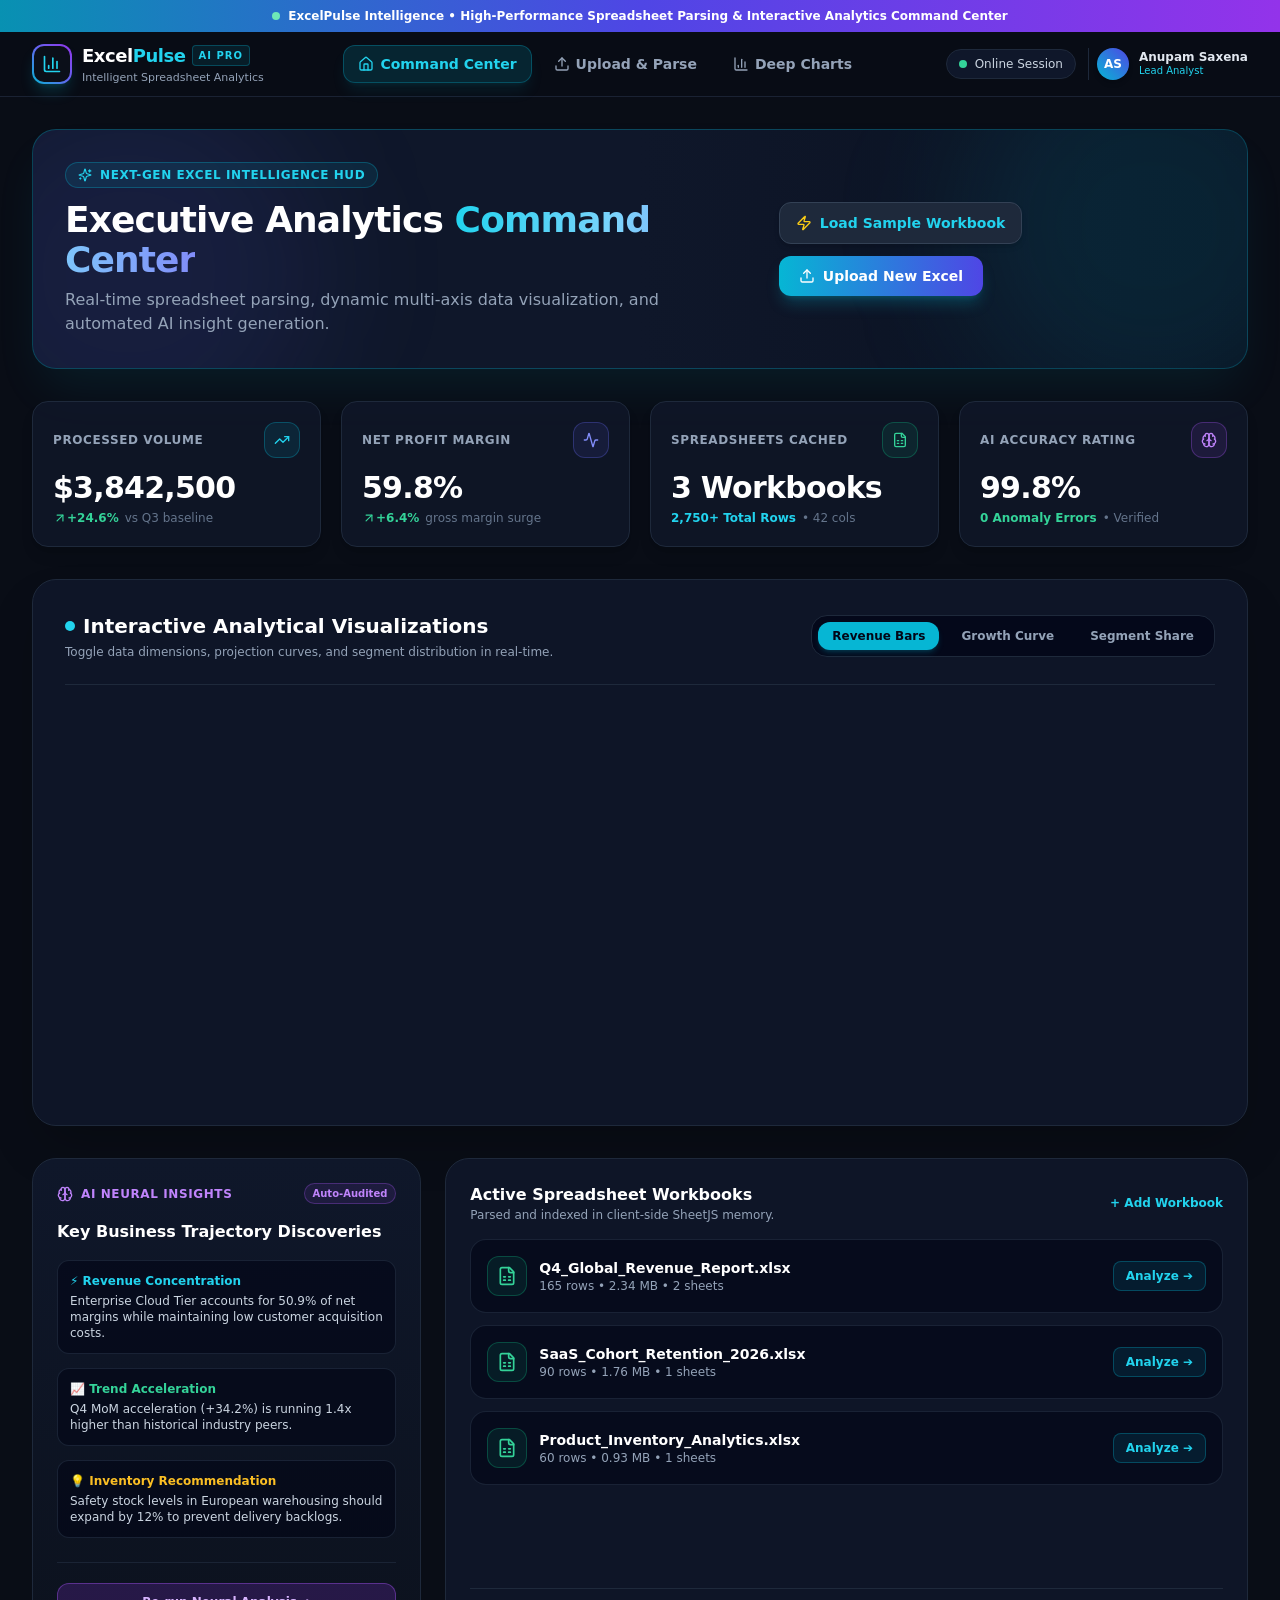
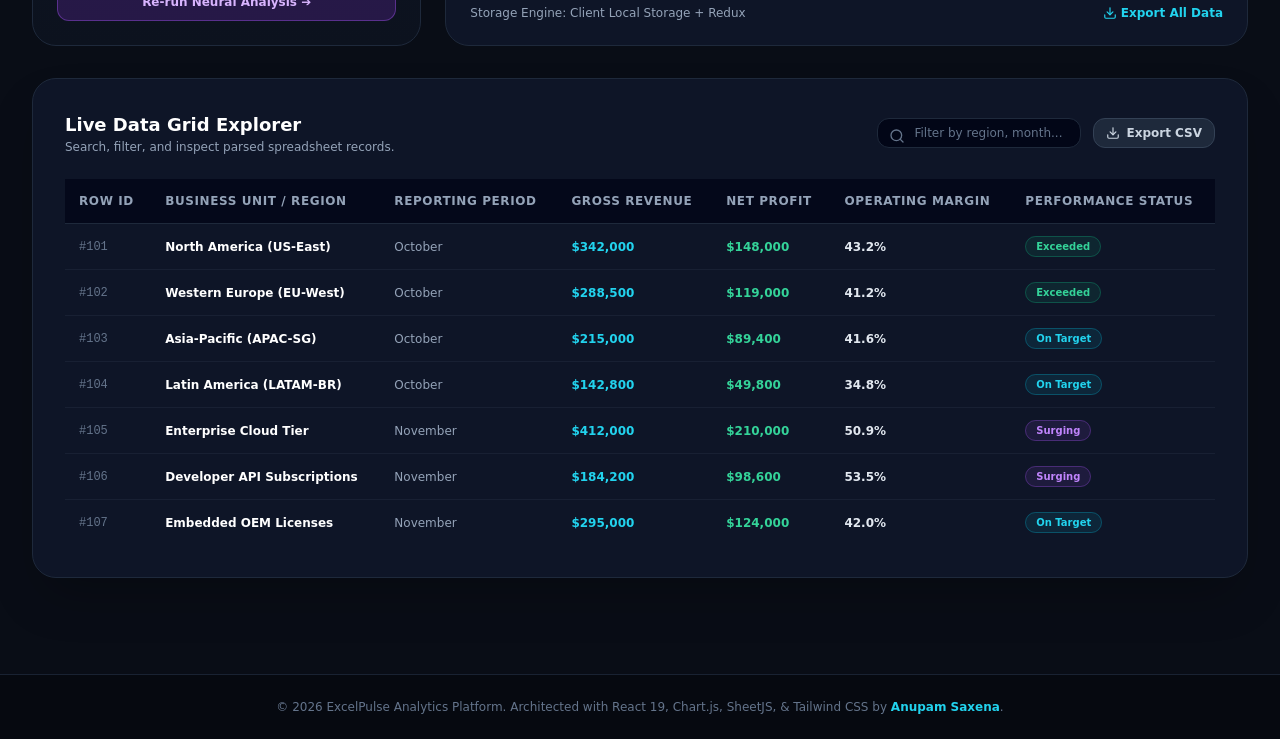
==== commit ab5ec04c: "feat: complete futuristic cool UI makeover for Excel Analytics Platform" ====
--- a/index.html
+++ b/index.html
@@ -4,9 +4,9 @@
     <meta charset="UTF-8" />
     <link rel="icon" type="image/svg+xml" href="./vite.svg" />
     <meta name="viewport" content="width=device-width, initial-scale=1.0" />
-    <title>Vite + React</title>
-    <script type="module" crossorigin src="./assets/index-BJOmlDdp.js"></script>
-    <link rel="stylesheet" crossorigin href="./assets/index-BxxGOwkQ.css">
+    <title>Excel Analytics Platform &mdash; Zidio Development</title>
+    <script type="module" crossorigin src="./assets/index-CwGA9lVX.js"></script>
+    <link rel="stylesheet" crossorigin href="./assets/index-CXcZWFBS.css">
   </head>
   <body>
     <div id="root"></div>
--- a/assets/index-CXcZWFBS.css
+++ b/assets/index-CXcZWFBS.css
@@ -0,0 +1 @@
+*,:before,:after{--tw-border-spacing-x: 0;--tw-border-spacing-y: 0;--tw-translate-x: 0;--tw-translate-y: 0;--tw-rotate: 0;--tw-skew-x: 0;--tw-skew-y: 0;--tw-scale-x: 1;--tw-scale-y: 1;--tw-pan-x: ;--tw-pan-y: ;--tw-pinch-zoom: ;--tw-scroll-snap-strictness: proximity;--tw-gradient-from-position: ;--tw-gradient-via-position: ;--tw-gradient-to-position: ;--tw-ordinal: ;--tw-slashed-zero: ;--tw-numeric-figure: ;--tw-numeric-spacing: ;--tw-numeric-fraction: ;--tw-ring-inset: ;--tw-ring-offset-width: 0px;--tw-ring-offset-color: #fff;--tw-ring-color: rgb(59 130 246 / .5);--tw-ring-offset-shadow: 0 0 #0000;--tw-ring-shadow: 0 0 #0000;--tw-shadow: 0 0 #0000;--tw-shadow-colored: 0 0 #0000;--tw-blur: ;--tw-brightness: ;--tw-contrast: ;--tw-grayscale: ;--tw-hue-rotate: ;--tw-invert: ;--tw-saturate: ;--tw-sepia: ;--tw-drop-shadow: ;--tw-backdrop-blur: ;--tw-backdrop-brightness: ;--tw-backdrop-contrast: ;--tw-backdrop-grayscale: ;--tw-backdrop-hue-rotate: ;--tw-backdrop-invert: ;--tw-backdrop-opacity: ;--tw-backdrop-saturate: ;--tw-backdrop-sepia: ;--tw-contain-size: ;--tw-contain-layout: ;--tw-contain-paint: ;--tw-contain-style: }::backdrop{--tw-border-spacing-x: 0;--tw-border-spacing-y: 0;--tw-translate-x: 0;--tw-translate-y: 0;--tw-rotate: 0;--tw-skew-x: 0;--tw-skew-y: 0;--tw-scale-x: 1;--tw-scale-y: 1;--tw-pan-x: ;--tw-pan-y: ;--tw-pinch-zoom: ;--tw-scroll-snap-strictness: proximity;--tw-gradient-from-position: ;--tw-gradient-via-position: ;--tw-gradient-to-position: ;--tw-ordinal: ;--tw-slashed-zero: ;--tw-numeric-figure: ;--tw-numeric-spacing: ;--tw-numeric-fraction: ;--tw-ring-inset: ;--tw-ring-offset-width: 0px;--tw-ring-offset-color: #fff;--tw-ring-color: rgb(59 130 246 / .5);--tw-ring-offset-shadow: 0 0 #0000;--tw-ring-shadow: 0 0 #0000;--tw-shadow: 0 0 #0000;--tw-shadow-colored: 0 0 #0000;--tw-blur: ;--tw-brightness: ;--tw-contrast: ;--tw-grayscale: ;--tw-hue-rotate: ;--tw-invert: ;--tw-saturate: ;--tw-sepia: ;--tw-drop-shadow: ;--tw-backdrop-blur: ;--tw-backdrop-brightness: ;--tw-backdrop-contrast: ;--tw-backdrop-grayscale: ;--tw-backdrop-hue-rotate: ;--tw-backdrop-invert: ;--tw-backdrop-opacity: ;--tw-backdrop-saturate: ;--tw-backdrop-sepia: ;--tw-contain-size: ;--tw-contain-layout: ;--tw-contain-paint: ;--tw-contain-style: }*,:before,:after{box-sizing:border-box;border-width:0;border-style:solid;border-color:#e5e7eb}:before,:after{--tw-content: ""}html,:host{line-height:1.5;-webkit-text-size-adjust:100%;-moz-tab-size:4;-o-tab-size:4;tab-size:4;font-family:ui-sans-serif,system-ui,sans-serif,"Apple Color Emoji","Segoe UI Emoji",Segoe UI Symbol,"Noto Color Emoji";font-feature-settings:normal;font-variation-settings:normal;-webkit-tap-highlight-color:transparent}body{margin:0;line-height:inherit}hr{height:0;color:inherit;border-top-width:1px}abbr:where([title]){-webkit-text-decoration:underline dotted;text-decoration:underline dotted}h1,h2,h3,h4,h5,h6{font-size:inherit;font-weight:inherit}a{color:inherit;text-decoration:inherit}b,strong{font-weight:bolder}code,kbd,samp,pre{font-family:ui-monospace,SFMono-Regular,Menlo,Monaco,Consolas,Liberation Mono,Courier New,monospace;font-feature-settings:normal;font-variation-settings:normal;font-size:1em}small{font-size:80%}sub,sup{font-size:75%;line-height:0;position:relative;vertical-align:baseline}sub{bottom:-.25em}sup{top:-.5em}table{text-indent:0;border-color:inherit;border-collapse:collapse}button,input,optgroup,select,textarea{font-family:inherit;font-feature-settings:inherit;font-variation-settings:inherit;font-size:100%;font-weight:inherit;line-height:inherit;letter-spacing:inherit;color:inherit;margin:0;padding:0}button,select{text-transform:none}button,input:where([type=button]),input:where([type=reset]),input:where([type=submit]){-webkit-appearance:button;background-color:transparent;background-image:none}:-moz-focusring{outline:auto}:-moz-ui-invalid{box-shadow:none}progress{vertical-align:baseline}::-webkit-inner-spin-button,::-webkit-outer-spin-button{height:auto}[type=search]{-webkit-appearance:textfield;outline-offset:-2px}::-webkit-search-decoration{-webkit-appearance:none}::-webkit-file-upload-button{-webkit-appearance:button;font:inherit}summary{display:list-item}blockquote,dl,dd,h1,h2,h3,h4,h5,h6,hr,figure,p,pre{margin:0}fieldset{margin:0;padding:0}legend{padding:0}ol,ul,menu{list-style:none;margin:0;padding:0}dialog{padding:0}textarea{resize:vertical}input::-moz-placeholder,textarea::-moz-placeholder{opacity:1;color:#9ca3af}input::placeholder,textarea::placeholder{opacity:1;color:#9ca3af}button,[role=button]{cursor:pointer}:disabled{cursor:default}img,svg,video,canvas,audio,iframe,embed,object{display:block;vertical-align:middle}img,video{max-width:100%;height:auto}[hidden]:where(:not([hidden=until-found])){display:none}.sr-only{position:absolute;width:1px;height:1px;padding:0;margin:-1px;overflow:hidden;clip:rect(0,0,0,0);white-space:nowrap;border-width:0}.pointer-events-none{pointer-events:none}.pointer-events-auto{pointer-events:auto}.visible{visibility:visible}.invisible{visibility:hidden}.fixed{position:fixed}.absolute{position:absolute}.relative{position:relative}.sticky{position:sticky}.inset-0{top:0;right:0;bottom:0;left:0}.inset-x-0{left:0;right:0}.inset-y-0{top:0;bottom:0}.-bottom-12{bottom:-3rem}.-bottom-24{bottom:-6rem}.-left-12{left:-3rem}.-left-24{left:-6rem}.-right-12{right:-3rem}.-right-24{right:-6rem}.-top-12{top:-3rem}.-top-24{top:-6rem}.bottom-0{bottom:0}.left-0{left:0}.left-1{left:.25rem}.left-1\/2{left:50%}.left-2{left:.5rem}.left-3{left:.75rem}.left-\[50\%\]{left:50%}.right-0{right:0}.right-1{right:.25rem}.right-2{right:.5rem}.right-3{right:.75rem}.right-4{right:1rem}.top-0{top:0}.top-1\.5{top:.375rem}.top-1\/2{top:50%}.top-2{top:.5rem}.top-2\.5{top:.625rem}.top-3\.5{top:.875rem}.top-4{top:1rem}.top-\[1px\]{top:1px}.top-\[50\%\]{top:50%}.top-\[60\%\]{top:60%}.top-full{top:100%}.z-10{z-index:10}.z-20{z-index:20}.z-50{z-index:50}.z-\[100\]{z-index:100}.z-\[1\]{z-index:1}.-mx-1{margin-left:-.25rem;margin-right:-.25rem}.mx-2{margin-left:.5rem;margin-right:.5rem}.mx-3\.5{margin-left:.875rem;margin-right:.875rem}.mx-4{margin-left:1rem;margin-right:1rem}.mx-auto{margin-left:auto;margin-right:auto}.my-0\.5{margin-top:.125rem;margin-bottom:.125rem}.my-1{margin-top:.25rem;margin-bottom:.25rem}.-mb-px{margin-bottom:-1px}.-ml-4{margin-left:-1rem}.-mt-4{margin-top:-1rem}.mb-1{margin-bottom:.25rem}.mb-2{margin-bottom:.5rem}.mb-3{margin-bottom:.75rem}.mb-4{margin-bottom:1rem}.mb-5{margin-bottom:1.25rem}.mb-6{margin-bottom:1.5rem}.mb-8{margin-bottom:2rem}.ml-1{margin-left:.25rem}.ml-2{margin-left:.5rem}.ml-4{margin-left:1rem}.ml-auto{margin-left:auto}.mr-2{margin-right:.5rem}.mr-3{margin-right:.75rem}.mt-0\.5{margin-top:.125rem}.mt-1{margin-top:.25rem}.mt-1\.5{margin-top:.375rem}.mt-2{margin-top:.5rem}.mt-24{margin-top:6rem}.mt-4{margin-top:1rem}.mt-6{margin-top:1.5rem}.mt-8{margin-top:2rem}.mt-auto{margin-top:auto}.block{display:block}.inline-block{display:inline-block}.flex{display:flex}.inline-flex{display:inline-flex}.table{display:table}.grid{display:grid}.hidden{display:none}.aspect-square{aspect-ratio:1 / 1}.aspect-video{aspect-ratio:16 / 9}.size-4{width:1rem;height:1rem}.h-1\.5{height:.375rem}.h-10{height:2.5rem}.h-11{height:2.75rem}.h-12{height:3rem}.h-16{height:4rem}.h-2{height:.5rem}.h-2\.5{height:.625rem}.h-3{height:.75rem}.h-3\.5{height:.875rem}.h-4{height:1rem}.h-5{height:1.25rem}.h-6{height:1.5rem}.h-7{height:1.75rem}.h-72{height:18rem}.h-8{height:2rem}.h-80{height:20rem}.h-9{height:2.25rem}.h-96{height:24rem}.h-\[1px\]{height:1px}.h-\[var\(--radix-navigation-menu-viewport-height\)\]{height:var(--radix-navigation-menu-viewport-height)}.h-\[var\(--radix-select-trigger-height\)\]{height:var(--radix-select-trigger-height)}.h-auto{height:auto}.h-full{height:100%}.h-px{height:1px}.h-svh{height:100svh}.max-h-96{max-height:24rem}.max-h-\[300px\]{max-height:300px}.max-h-screen{max-height:100vh}.min-h-0{min-height:0px}.min-h-\[80px\]{min-height:80px}.min-h-screen{min-height:100vh}.min-h-svh{min-height:100svh}.w-0{width:0px}.w-1{width:.25rem}.w-1\/2{width:50%}.w-10{width:2.5rem}.w-11{width:2.75rem}.w-12{width:3rem}.w-16{width:4rem}.w-2{width:.5rem}.w-2\.5{width:.625rem}.w-2\/3{width:66.666667%}.w-3{width:.75rem}.w-3\.5{width:.875rem}.w-3\/4{width:75%}.w-4{width:1rem}.w-5{width:1.25rem}.w-6{width:1.5rem}.w-64{width:16rem}.w-7{width:1.75rem}.w-72{width:18rem}.w-8{width:2rem}.w-9{width:2.25rem}.w-96{width:24rem}.w-\[--sidebar-width\]{width:var(--sidebar-width)}.w-\[100px\]{width:100px}.w-\[1px\]{width:1px}.w-auto{width:auto}.w-full{width:100%}.w-max{width:-moz-max-content;width:max-content}.w-px{width:1px}.min-w-0{min-width:0px}.min-w-10{min-width:2.5rem}.min-w-11{min-width:2.75rem}.min-w-5{min-width:1.25rem}.min-w-9{min-width:2.25rem}.min-w-\[12rem\]{min-width:12rem}.min-w-\[8rem\]{min-width:8rem}.min-w-\[var\(--radix-select-trigger-width\)\]{min-width:var(--radix-select-trigger-width)}.min-w-full{min-width:100%}.max-w-2xl{max-width:42rem}.max-w-4xl{max-width:56rem}.max-w-5xl{max-width:64rem}.max-w-7xl{max-width:80rem}.max-w-\[--skeleton-width\]{max-width:var(--skeleton-width)}.max-w-lg{max-width:32rem}.max-w-max{max-width:-moz-max-content;max-width:max-content}.max-w-md{max-width:28rem}.flex-1{flex:1 1 0%}.flex-shrink-0,.shrink-0{flex-shrink:0}.grow{flex-grow:1}.grow-0{flex-grow:0}.basis-full{flex-basis:100%}.caption-bottom{caption-side:bottom}.border-collapse{border-collapse:collapse}.-translate-x-1\/2{--tw-translate-x: -50%;transform:translate(var(--tw-translate-x),var(--tw-translate-y)) rotate(var(--tw-rotate)) skew(var(--tw-skew-x)) skewY(var(--tw-skew-y)) scaleX(var(--tw-scale-x)) scaleY(var(--tw-scale-y))}.-translate-x-px{--tw-translate-x: -1px;transform:translate(var(--tw-translate-x),var(--tw-translate-y)) rotate(var(--tw-rotate)) skew(var(--tw-skew-x)) skewY(var(--tw-skew-y)) scaleX(var(--tw-scale-x)) scaleY(var(--tw-scale-y))}.-translate-y-1\/2{--tw-translate-y: -50%;transform:translate(var(--tw-translate-x),var(--tw-translate-y)) rotate(var(--tw-rotate)) skew(var(--tw-skew-x)) skewY(var(--tw-skew-y)) scaleX(var(--tw-scale-x)) scaleY(var(--tw-scale-y))}.translate-x-\[-50\%\]{--tw-translate-x: -50%;transform:translate(var(--tw-translate-x),var(--tw-translate-y)) rotate(var(--tw-rotate)) skew(var(--tw-skew-x)) skewY(var(--tw-skew-y)) scaleX(var(--tw-scale-x)) scaleY(var(--tw-scale-y))}.translate-x-px{--tw-translate-x: 1px;transform:translate(var(--tw-translate-x),var(--tw-translate-y)) rotate(var(--tw-rotate)) skew(var(--tw-skew-x)) skewY(var(--tw-skew-y)) scaleX(var(--tw-scale-x)) scaleY(var(--tw-scale-y))}.translate-y-\[-50\%\]{--tw-translate-y: -50%;transform:translate(var(--tw-translate-x),var(--tw-translate-y)) rotate(var(--tw-rotate)) skew(var(--tw-skew-x)) skewY(var(--tw-skew-y)) scaleX(var(--tw-scale-x)) scaleY(var(--tw-scale-y))}.rotate-45{--tw-rotate: 45deg;transform:translate(var(--tw-translate-x),var(--tw-translate-y)) rotate(var(--tw-rotate)) skew(var(--tw-skew-x)) skewY(var(--tw-skew-y)) scaleX(var(--tw-scale-x)) scaleY(var(--tw-scale-y))}.rotate-90{--tw-rotate: 90deg;transform:translate(var(--tw-translate-x),var(--tw-translate-y)) rotate(var(--tw-rotate)) skew(var(--tw-skew-x)) skewY(var(--tw-skew-y)) scaleX(var(--tw-scale-x)) scaleY(var(--tw-scale-y))}.transform{transform:translate(var(--tw-translate-x),var(--tw-translate-y)) rotate(var(--tw-rotate)) skew(var(--tw-skew-x)) skewY(var(--tw-skew-y)) scaleX(var(--tw-scale-x)) scaleY(var(--tw-scale-y))}@keyframes bounce{0%,to{transform:translateY(-25%);animation-timing-function:cubic-bezier(.8,0,1,1)}50%{transform:none;animation-timing-function:cubic-bezier(0,0,.2,1)}}.animate-bounce{animation:bounce 1s infinite}@keyframes pulse{50%{opacity:.5}}.animate-pulse{animation:pulse 2s cubic-bezier(.4,0,.6,1) infinite}@keyframes spin{to{transform:rotate(360deg)}}.cursor-default{cursor:default}.cursor-pointer{cursor:pointer}.touch-none{touch-action:none}.select-none{-webkit-user-select:none;-moz-user-select:none;user-select:none}.list-inside{list-style-position:inside}.list-disc{list-style-type:disc}.list-none{list-style-type:none}.appearance-none{-webkit-appearance:none;-moz-appearance:none;appearance:none}.grid-cols-1{grid-template-columns:repeat(1,minmax(0,1fr))}.grid-cols-2{grid-template-columns:repeat(2,minmax(0,1fr))}.flex-row{flex-direction:row}.flex-col{flex-direction:column}.flex-col-reverse{flex-direction:column-reverse}.flex-wrap{flex-wrap:wrap}.items-start{align-items:flex-start}.items-end{align-items:flex-end}.items-center{align-items:center}.items-stretch{align-items:stretch}.justify-center{justify-content:center}.justify-between{justify-content:space-between}.gap-1{gap:.25rem}.gap-1\.5{gap:.375rem}.gap-2{gap:.5rem}.gap-2\.5{gap:.625rem}.gap-3{gap:.75rem}.gap-4{gap:1rem}.gap-5{gap:1.25rem}.gap-6{gap:1.5rem}.gap-8{gap:2rem}.space-x-1>:not([hidden])~:not([hidden]){--tw-space-x-reverse: 0;margin-right:calc(.25rem * var(--tw-space-x-reverse));margin-left:calc(.25rem * calc(1 - var(--tw-space-x-reverse)))}.space-x-1\.5>:not([hidden])~:not([hidden]){--tw-space-x-reverse: 0;margin-right:calc(.375rem * var(--tw-space-x-reverse));margin-left:calc(.375rem * calc(1 - var(--tw-space-x-reverse)))}.space-x-2>:not([hidden])~:not([hidden]){--tw-space-x-reverse: 0;margin-right:calc(.5rem * var(--tw-space-x-reverse));margin-left:calc(.5rem * calc(1 - var(--tw-space-x-reverse)))}.space-x-2\.5>:not([hidden])~:not([hidden]){--tw-space-x-reverse: 0;margin-right:calc(.625rem * var(--tw-space-x-reverse));margin-left:calc(.625rem * calc(1 - var(--tw-space-x-reverse)))}.space-x-3>:not([hidden])~:not([hidden]){--tw-space-x-reverse: 0;margin-right:calc(.75rem * var(--tw-space-x-reverse));margin-left:calc(.75rem * calc(1 - var(--tw-space-x-reverse)))}.space-x-4>:not([hidden])~:not([hidden]){--tw-space-x-reverse: 0;margin-right:calc(1rem * var(--tw-space-x-reverse));margin-left:calc(1rem * calc(1 - var(--tw-space-x-reverse)))}.space-x-8>:not([hidden])~:not([hidden]){--tw-space-x-reverse: 0;margin-right:calc(2rem * var(--tw-space-x-reverse));margin-left:calc(2rem * calc(1 - var(--tw-space-x-reverse)))}.space-y-1>:not([hidden])~:not([hidden]){--tw-space-y-reverse: 0;margin-top:calc(.25rem * calc(1 - var(--tw-space-y-reverse)));margin-bottom:calc(.25rem * var(--tw-space-y-reverse))}.space-y-1\.5>:not([hidden])~:not([hidden]){--tw-space-y-reverse: 0;margin-top:calc(.375rem * calc(1 - var(--tw-space-y-reverse)));margin-bottom:calc(.375rem * var(--tw-space-y-reverse))}.space-y-2>:not([hidden])~:not([hidden]){--tw-space-y-reverse: 0;margin-top:calc(.5rem * calc(1 - var(--tw-space-y-reverse)));margin-bottom:calc(.5rem * var(--tw-space-y-reverse))}.space-y-3>:not([hidden])~:not([hidden]){--tw-space-y-reverse: 0;margin-top:calc(.75rem * calc(1 - var(--tw-space-y-reverse)));margin-bottom:calc(.75rem * var(--tw-space-y-reverse))}.space-y-3\.5>:not([hidden])~:not([hidden]){--tw-space-y-reverse: 0;margin-top:calc(.875rem * calc(1 - var(--tw-space-y-reverse)));margin-bottom:calc(.875rem * var(--tw-space-y-reverse))}.space-y-4>:not([hidden])~:not([hidden]){--tw-space-y-reverse: 0;margin-top:calc(1rem * calc(1 - var(--tw-space-y-reverse)));margin-bottom:calc(1rem * var(--tw-space-y-reverse))}.space-y-6>:not([hidden])~:not([hidden]){--tw-space-y-reverse: 0;margin-top:calc(1.5rem * calc(1 - var(--tw-space-y-reverse)));margin-bottom:calc(1.5rem * var(--tw-space-y-reverse))}.space-y-8>:not([hidden])~:not([hidden]){--tw-space-y-reverse: 0;margin-top:calc(2rem * calc(1 - var(--tw-space-y-reverse)));margin-bottom:calc(2rem * var(--tw-space-y-reverse))}.divide-y>:not([hidden])~:not([hidden]){--tw-divide-y-reverse: 0;border-top-width:calc(1px * calc(1 - var(--tw-divide-y-reverse)));border-bottom-width:calc(1px * var(--tw-divide-y-reverse))}.divide-gray-200>:not([hidden])~:not([hidden]){--tw-divide-opacity: 1;border-color:rgb(229 231 235 / var(--tw-divide-opacity, 1))}.divide-slate-800\/60>:not([hidden])~:not([hidden]){border-color:#1e293b99}.overflow-auto{overflow:auto}.overflow-hidden{overflow:hidden}.overflow-x-auto{overflow-x:auto}.overflow-y-auto{overflow-y:auto}.overflow-x-hidden{overflow-x:hidden}.whitespace-nowrap{white-space:nowrap}.whitespace-pre-wrap{white-space:pre-wrap}.break-words{overflow-wrap:break-word}.rounded{border-radius:.25rem}.rounded-2xl{border-radius:1rem}.rounded-3xl{border-radius:1.5rem}.rounded-\[10px\]{border-radius:10px}.rounded-\[14px\]{border-radius:14px}.rounded-\[2px\]{border-radius:2px}.rounded-\[inherit\]{border-radius:inherit}.rounded-full{border-radius:9999px}.rounded-lg{border-radius:.5rem}.rounded-md{border-radius:.375rem}.rounded-sm{border-radius:.125rem}.rounded-xl{border-radius:.75rem}.rounded-t-\[10px\]{border-top-left-radius:10px;border-top-right-radius:10px}.rounded-tl-sm{border-top-left-radius:.125rem}.border{border-width:1px}.border-2{border-width:2px}.border-4{border-width:4px}.border-\[1\.5px\]{border-width:1.5px}.border-y{border-top-width:1px;border-bottom-width:1px}.border-b{border-bottom-width:1px}.border-b-2{border-bottom-width:2px}.border-l{border-left-width:1px}.border-r{border-right-width:1px}.border-t{border-top-width:1px}.border-dashed{border-style:dashed}.border-\[--color-border\]{border-color:var(--color-border)}.border-blue-200{--tw-border-opacity: 1;border-color:rgb(191 219 254 / var(--tw-border-opacity, 1))}.border-blue-500{--tw-border-opacity: 1;border-color:rgb(59 130 246 / var(--tw-border-opacity, 1))}.border-cyan-400{--tw-border-opacity: 1;border-color:rgb(34 211 238 / var(--tw-border-opacity, 1))}.border-cyan-500\/30{border-color:#06b6d44d}.border-emerald-500\/30{border-color:#10b9814d}.border-gray-200{--tw-border-opacity: 1;border-color:rgb(229 231 235 / var(--tw-border-opacity, 1))}.border-gray-300{--tw-border-opacity: 1;border-color:rgb(209 213 219 / var(--tw-border-opacity, 1))}.border-green-200{--tw-border-opacity: 1;border-color:rgb(187 247 208 / var(--tw-border-opacity, 1))}.border-indigo-200{--tw-border-opacity: 1;border-color:rgb(199 210 254 / var(--tw-border-opacity, 1))}.border-indigo-500\/30{border-color:#6366f14d}.border-purple-500\/30{border-color:#a855f74d}.border-purple-500\/40{border-color:#a855f766}.border-red-200{--tw-border-opacity: 1;border-color:rgb(254 202 202 / var(--tw-border-opacity, 1))}.border-red-300{--tw-border-opacity: 1;border-color:rgb(252 165 165 / var(--tw-border-opacity, 1))}.border-slate-700{--tw-border-opacity: 1;border-color:rgb(51 65 85 / var(--tw-border-opacity, 1))}.border-slate-800{--tw-border-opacity: 1;border-color:rgb(30 41 59 / var(--tw-border-opacity, 1))}.border-slate-800\/80{border-color:#1e293bcc}.border-transparent{border-color:transparent}.border-yellow-200{--tw-border-opacity: 1;border-color:rgb(254 240 138 / var(--tw-border-opacity, 1))}.border-l-transparent{border-left-color:transparent}.border-t-blue-600{--tw-border-opacity: 1;border-top-color:rgb(37 99 235 / var(--tw-border-opacity, 1))}.border-t-transparent{border-top-color:transparent}.bg-\[\#060910\]{--tw-bg-opacity: 1;background-color:rgb(6 9 16 / var(--tw-bg-opacity, 1))}.bg-\[\#090d16\]{--tw-bg-opacity: 1;background-color:rgb(9 13 22 / var(--tw-bg-opacity, 1))}.bg-\[\#090d16\]\/90{background-color:#090d16e6}.bg-\[\#0b0f19\]{--tw-bg-opacity: 1;background-color:rgb(11 15 25 / var(--tw-bg-opacity, 1))}.bg-\[--color-bg\]{background-color:var(--color-bg)}.bg-black{--tw-bg-opacity: 1;background-color:rgb(0 0 0 / var(--tw-bg-opacity, 1))}.bg-black\/80{background-color:#000c}.bg-blue-100{--tw-bg-opacity: 1;background-color:rgb(219 234 254 / var(--tw-bg-opacity, 1))}.bg-blue-50{--tw-bg-opacity: 1;background-color:rgb(239 246 255 / var(--tw-bg-opacity, 1))}.bg-blue-600{--tw-bg-opacity: 1;background-color:rgb(37 99 235 / var(--tw-bg-opacity, 1))}.bg-cyan-400{--tw-bg-opacity: 1;background-color:rgb(34 211 238 / var(--tw-bg-opacity, 1))}.bg-cyan-500{--tw-bg-opacity: 1;background-color:rgb(6 182 212 / var(--tw-bg-opacity, 1))}.bg-cyan-500\/10{background-color:#06b6d41a}.bg-cyan-500\/15{background-color:#06b6d426}.bg-emerald-300{--tw-bg-opacity: 1;background-color:rgb(110 231 183 / var(--tw-bg-opacity, 1))}.bg-emerald-400{--tw-bg-opacity: 1;background-color:rgb(52 211 153 / var(--tw-bg-opacity, 1))}.bg-emerald-500\/10{background-color:#10b9811a}.bg-gray-100{--tw-bg-opacity: 1;background-color:rgb(243 244 246 / var(--tw-bg-opacity, 1))}.bg-gray-200{--tw-bg-opacity: 1;background-color:rgb(229 231 235 / var(--tw-bg-opacity, 1))}.bg-gray-50{--tw-bg-opacity: 1;background-color:rgb(249 250 251 / var(--tw-bg-opacity, 1))}.bg-green-100{--tw-bg-opacity: 1;background-color:rgb(220 252 231 / var(--tw-bg-opacity, 1))}.bg-green-50{--tw-bg-opacity: 1;background-color:rgb(240 253 244 / var(--tw-bg-opacity, 1))}.bg-green-500{--tw-bg-opacity: 1;background-color:rgb(34 197 94 / var(--tw-bg-opacity, 1))}.bg-indigo-50{--tw-bg-opacity: 1;background-color:rgb(238 242 255 / var(--tw-bg-opacity, 1))}.bg-indigo-500\/10{background-color:#6366f11a}.bg-indigo-600{--tw-bg-opacity: 1;background-color:rgb(79 70 229 / var(--tw-bg-opacity, 1))}.bg-purple-100{--tw-bg-opacity: 1;background-color:rgb(243 232 255 / var(--tw-bg-opacity, 1))}.bg-purple-500\/10{background-color:#a855f71a}.bg-purple-600{--tw-bg-opacity: 1;background-color:rgb(147 51 234 / var(--tw-bg-opacity, 1))}.bg-purple-600\/20{background-color:#9333ea33}.bg-red-100{--tw-bg-opacity: 1;background-color:rgb(254 226 226 / var(--tw-bg-opacity, 1))}.bg-red-50{--tw-bg-opacity: 1;background-color:rgb(254 242 242 / var(--tw-bg-opacity, 1))}.bg-red-600{--tw-bg-opacity: 1;background-color:rgb(220 38 38 / var(--tw-bg-opacity, 1))}.bg-slate-800{--tw-bg-opacity: 1;background-color:rgb(30 41 59 / var(--tw-bg-opacity, 1))}.bg-slate-900{--tw-bg-opacity: 1;background-color:rgb(15 23 42 / var(--tw-bg-opacity, 1))}.bg-slate-900\/60{background-color:#0f172a99}.bg-slate-900\/80{background-color:#0f172acc}.bg-slate-900\/90{background-color:#0f172ae6}.bg-slate-950{--tw-bg-opacity: 1;background-color:rgb(2 6 23 / var(--tw-bg-opacity, 1))}.bg-slate-950\/60{background-color:#02061799}.bg-slate-950\/70{background-color:#020617b3}.bg-slate-950\/80{background-color:#020617cc}.bg-transparent{background-color:transparent}.bg-white{--tw-bg-opacity: 1;background-color:rgb(255 255 255 / var(--tw-bg-opacity, 1))}.bg-yellow-100{--tw-bg-opacity: 1;background-color:rgb(254 249 195 / var(--tw-bg-opacity, 1))}.bg-yellow-50{--tw-bg-opacity: 1;background-color:rgb(254 252 232 / var(--tw-bg-opacity, 1))}.bg-opacity-50{--tw-bg-opacity: .5}.bg-gradient-to-b{background-image:linear-gradient(to bottom,var(--tw-gradient-stops))}.bg-gradient-to-r{background-image:linear-gradient(to right,var(--tw-gradient-stops))}.bg-gradient-to-tr{background-image:linear-gradient(to top right,var(--tw-gradient-stops))}.from-cyan-400{--tw-gradient-from: #22d3ee var(--tw-gradient-from-position);--tw-gradient-to: rgb(34 211 238 / 0) var(--tw-gradient-to-position);--tw-gradient-stops: var(--tw-gradient-from), var(--tw-gradient-to)}.from-cyan-500{--tw-gradient-from: #06b6d4 var(--tw-gradient-from-position);--tw-gradient-to: rgb(6 182 212 / 0) var(--tw-gradient-to-position);--tw-gradient-stops: var(--tw-gradient-from), var(--tw-gradient-to)}.from-cyan-600{--tw-gradient-from: #0891b2 var(--tw-gradient-from-position);--tw-gradient-to: rgb(8 145 178 / 0) var(--tw-gradient-to-position);--tw-gradient-stops: var(--tw-gradient-from), var(--tw-gradient-to)}.from-slate-900{--tw-gradient-from: #0f172a var(--tw-gradient-from-position);--tw-gradient-to: rgb(15 23 42 / 0) var(--tw-gradient-to-position);--tw-gradient-stops: var(--tw-gradient-from), var(--tw-gradient-to)}.via-\[\#0f172a\]{--tw-gradient-to: rgb(15 23 42 / 0) var(--tw-gradient-to-position);--tw-gradient-stops: var(--tw-gradient-from), #0f172a var(--tw-gradient-via-position), var(--tw-gradient-to)}.via-indigo-500{--tw-gradient-to: rgb(99 102 241 / 0) var(--tw-gradient-to-position);--tw-gradient-stops: var(--tw-gradient-from), #6366f1 var(--tw-gradient-via-position), var(--tw-gradient-to)}.via-indigo-600{--tw-gradient-to: rgb(79 70 229 / 0) var(--tw-gradient-to-position);--tw-gradient-stops: var(--tw-gradient-from), #4f46e5 var(--tw-gradient-via-position), var(--tw-gradient-to)}.via-sky-300{--tw-gradient-to: rgb(125 211 252 / 0) var(--tw-gradient-to-position);--tw-gradient-stops: var(--tw-gradient-from), #7dd3fc var(--tw-gradient-via-position), var(--tw-gradient-to)}.to-\[\#0a1120\]{--tw-gradient-to: #0a1120 var(--tw-gradient-to-position)}.to-\[\#0c121e\]{--tw-gradient-to: #0c121e var(--tw-gradient-to-position)}.to-indigo-400{--tw-gradient-to: #818cf8 var(--tw-gradient-to-position)}.to-indigo-600{--tw-gradient-to: #4f46e5 var(--tw-gradient-to-position)}.to-purple-600{--tw-gradient-to: #9333ea var(--tw-gradient-to-position)}.bg-clip-text{-webkit-background-clip:text;background-clip:text}.fill-current{fill:currentColor}.p-0{padding:0}.p-0\.5{padding:.125rem}.p-1{padding:.25rem}.p-1\.5{padding:.375rem}.p-10{padding:2.5rem}.p-2{padding:.5rem}.p-3{padding:.75rem}.p-3\.5{padding:.875rem}.p-4{padding:1rem}.p-5{padding:1.25rem}.p-6{padding:1.5rem}.p-8{padding:2rem}.p-\[1px\]{padding:1px}.px-1{padding-left:.25rem;padding-right:.25rem}.px-1\.5{padding-left:.375rem;padding-right:.375rem}.px-2{padding-left:.5rem;padding-right:.5rem}.px-2\.5{padding-left:.625rem;padding-right:.625rem}.px-3{padding-left:.75rem;padding-right:.75rem}.px-3\.5{padding-left:.875rem;padding-right:.875rem}.px-4{padding-left:1rem;padding-right:1rem}.px-5{padding-left:1.25rem;padding-right:1.25rem}.px-6{padding-left:1.5rem;padding-right:1.5rem}.px-8{padding-left:2rem;padding-right:2rem}.py-0\.5{padding-top:.125rem;padding-bottom:.125rem}.py-1{padding-top:.25rem;padding-bottom:.25rem}.py-1\.5{padding-top:.375rem;padding-bottom:.375rem}.py-10{padding-top:2.5rem;padding-bottom:2.5rem}.py-12{padding-top:3rem;padding-bottom:3rem}.py-2{padding-top:.5rem;padding-bottom:.5rem}.py-2\.5{padding-top:.625rem;padding-bottom:.625rem}.py-3{padding-top:.75rem;padding-bottom:.75rem}.py-4{padding-top:1rem;padding-bottom:1rem}.py-6{padding-top:1.5rem;padding-bottom:1.5rem}.py-8{padding-top:2rem;padding-bottom:2rem}.pb-16{padding-bottom:4rem}.pb-3{padding-bottom:.75rem}.pb-4{padding-bottom:1rem}.pb-6{padding-bottom:1.5rem}.pl-10{padding-left:2.5rem}.pl-2{padding-left:.5rem}.pl-2\.5{padding-left:.625rem}.pl-3{padding-left:.75rem}.pl-4{padding-left:1rem}.pl-8{padding-left:2rem}.pl-9{padding-left:2.25rem}.pr-10{padding-right:2.5rem}.pr-2{padding-right:.5rem}.pr-2\.5{padding-right:.625rem}.pr-3{padding-right:.75rem}.pr-4{padding-right:1rem}.pr-8{padding-right:2rem}.pt-0{padding-top:0}.pt-1{padding-top:.25rem}.pt-3{padding-top:.75rem}.pt-4{padding-top:1rem}.pt-5{padding-top:1.25rem}.text-left{text-align:left}.text-center{text-align:center}.text-right{text-align:right}.align-middle{vertical-align:middle}.font-mono{font-family:ui-monospace,SFMono-Regular,Menlo,Monaco,Consolas,Liberation Mono,Courier New,monospace}.font-sans{font-family:ui-sans-serif,system-ui,sans-serif,"Apple Color Emoji","Segoe UI Emoji",Segoe UI Symbol,"Noto Color Emoji"}.text-2xl{font-size:1.5rem;line-height:2rem}.text-3xl{font-size:1.875rem;line-height:2.25rem}.text-\[0\.8rem\]{font-size:.8rem}.text-\[10px\]{font-size:10px}.text-\[11px\]{font-size:11px}.text-base{font-size:1rem;line-height:1.5rem}.text-lg{font-size:1.125rem;line-height:1.75rem}.text-sm{font-size:.875rem;line-height:1.25rem}.text-xs{font-size:.75rem;line-height:1rem}.font-black{font-weight:900}.font-bold{font-weight:700}.font-extrabold{font-weight:800}.font-medium{font-weight:500}.font-normal{font-weight:400}.font-semibold{font-weight:600}.uppercase{text-transform:uppercase}.capitalize{text-transform:capitalize}.tabular-nums{--tw-numeric-spacing: tabular-nums;font-variant-numeric:var(--tw-ordinal) var(--tw-slashed-zero) var(--tw-numeric-figure) var(--tw-numeric-spacing) var(--tw-numeric-fraction)}.leading-4{line-height:1rem}.leading-none{line-height:1}.leading-relaxed{line-height:1.625}.leading-tight{line-height:1.25}.tracking-tight{letter-spacing:-.025em}.tracking-wider{letter-spacing:.05em}.tracking-widest{letter-spacing:.1em}.text-amber-400{--tw-text-opacity: 1;color:rgb(251 191 36 / var(--tw-text-opacity, 1))}.text-blue-600{--tw-text-opacity: 1;color:rgb(37 99 235 / var(--tw-text-opacity, 1))}.text-blue-700{--tw-text-opacity: 1;color:rgb(29 78 216 / var(--tw-text-opacity, 1))}.text-blue-800{--tw-text-opacity: 1;color:rgb(30 64 175 / var(--tw-text-opacity, 1))}.text-current{color:currentColor}.text-cyan-400{--tw-text-opacity: 1;color:rgb(34 211 238 / var(--tw-text-opacity, 1))}.text-emerald-400{--tw-text-opacity: 1;color:rgb(52 211 153 / var(--tw-text-opacity, 1))}.text-gray-400{--tw-text-opacity: 1;color:rgb(156 163 175 / var(--tw-text-opacity, 1))}.text-gray-500{--tw-text-opacity: 1;color:rgb(107 114 128 / var(--tw-text-opacity, 1))}.text-gray-600{--tw-text-opacity: 1;color:rgb(75 85 99 / var(--tw-text-opacity, 1))}.text-gray-700{--tw-text-opacity: 1;color:rgb(55 65 81 / var(--tw-text-opacity, 1))}.text-gray-900{--tw-text-opacity: 1;color:rgb(17 24 39 / var(--tw-text-opacity, 1))}.text-green-600{--tw-text-opacity: 1;color:rgb(22 163 74 / var(--tw-text-opacity, 1))}.text-green-700{--tw-text-opacity: 1;color:rgb(21 128 61 / var(--tw-text-opacity, 1))}.text-green-800{--tw-text-opacity: 1;color:rgb(22 101 52 / var(--tw-text-opacity, 1))}.text-indigo-400{--tw-text-opacity: 1;color:rgb(129 140 248 / var(--tw-text-opacity, 1))}.text-indigo-700{--tw-text-opacity: 1;color:rgb(67 56 202 / var(--tw-text-opacity, 1))}.text-indigo-800{--tw-text-opacity: 1;color:rgb(55 48 163 / var(--tw-text-opacity, 1))}.text-purple-300{--tw-text-opacity: 1;color:rgb(216 180 254 / var(--tw-text-opacity, 1))}.text-purple-400{--tw-text-opacity: 1;color:rgb(192 132 252 / var(--tw-text-opacity, 1))}.text-purple-600{--tw-text-opacity: 1;color:rgb(147 51 234 / var(--tw-text-opacity, 1))}.text-red-400{--tw-text-opacity: 1;color:rgb(248 113 113 / var(--tw-text-opacity, 1))}.text-red-600{--tw-text-opacity: 1;color:rgb(220 38 38 / var(--tw-text-opacity, 1))}.text-red-700{--tw-text-opacity: 1;color:rgb(185 28 28 / var(--tw-text-opacity, 1))}.text-red-800{--tw-text-opacity: 1;color:rgb(153 27 27 / var(--tw-text-opacity, 1))}.text-slate-100{--tw-text-opacity: 1;color:rgb(241 245 249 / var(--tw-text-opacity, 1))}.text-slate-200{--tw-text-opacity: 1;color:rgb(226 232 240 / var(--tw-text-opacity, 1))}.text-slate-300{--tw-text-opacity: 1;color:rgb(203 213 225 / var(--tw-text-opacity, 1))}.text-slate-400{--tw-text-opacity: 1;color:rgb(148 163 184 / var(--tw-text-opacity, 1))}.text-slate-500{--tw-text-opacity: 1;color:rgb(100 116 139 / var(--tw-text-opacity, 1))}.text-slate-950{--tw-text-opacity: 1;color:rgb(2 6 23 / var(--tw-text-opacity, 1))}.text-transparent{color:transparent}.text-white{--tw-text-opacity: 1;color:rgb(255 255 255 / var(--tw-text-opacity, 1))}.text-yellow-400{--tw-text-opacity: 1;color:rgb(250 204 21 / var(--tw-text-opacity, 1))}.text-yellow-500{--tw-text-opacity: 1;color:rgb(234 179 8 / var(--tw-text-opacity, 1))}.text-yellow-600{--tw-text-opacity: 1;color:rgb(202 138 4 / var(--tw-text-opacity, 1))}.text-yellow-700{--tw-text-opacity: 1;color:rgb(161 98 7 / var(--tw-text-opacity, 1))}.text-yellow-800{--tw-text-opacity: 1;color:rgb(133 77 14 / var(--tw-text-opacity, 1))}.underline-offset-4{text-underline-offset:4px}.antialiased{-webkit-font-smoothing:antialiased;-moz-osx-font-smoothing:grayscale}.placeholder-gray-500::-moz-placeholder{--tw-placeholder-opacity: 1;color:rgb(107 114 128 / var(--tw-placeholder-opacity, 1))}.placeholder-gray-500::placeholder{--tw-placeholder-opacity: 1;color:rgb(107 114 128 / var(--tw-placeholder-opacity, 1))}.placeholder-slate-500::-moz-placeholder{--tw-placeholder-opacity: 1;color:rgb(100 116 139 / var(--tw-placeholder-opacity, 1))}.placeholder-slate-500::placeholder{--tw-placeholder-opacity: 1;color:rgb(100 116 139 / var(--tw-placeholder-opacity, 1))}.opacity-0{opacity:0}.opacity-50{opacity:.5}.opacity-60{opacity:.6}.opacity-70{opacity:.7}.opacity-90{opacity:.9}.shadow{--tw-shadow: 0 1px 3px 0 rgb(0 0 0 / .1), 0 1px 2px -1px rgb(0 0 0 / .1);--tw-shadow-colored: 0 1px 3px 0 var(--tw-shadow-color), 0 1px 2px -1px var(--tw-shadow-color);box-shadow:var(--tw-ring-offset-shadow, 0 0 #0000),var(--tw-ring-shadow, 0 0 #0000),var(--tw-shadow)}.shadow-2xl{--tw-shadow: 0 25px 50px -12px rgb(0 0 0 / .25);--tw-shadow-colored: 0 25px 50px -12px var(--tw-shadow-color);box-shadow:var(--tw-ring-offset-shadow, 0 0 #0000),var(--tw-ring-shadow, 0 0 #0000),var(--tw-shadow)}.shadow-\[0_0_0_1px_hsl\(var\(--sidebar-border\)\)\]{--tw-shadow: 0 0 0 1px hsl(var(--sidebar-border));--tw-shadow-colored: 0 0 0 1px var(--tw-shadow-color);box-shadow:var(--tw-ring-offset-shadow, 0 0 #0000),var(--tw-ring-shadow, 0 0 #0000),var(--tw-shadow)}.shadow-lg{--tw-shadow: 0 10px 15px -3px rgb(0 0 0 / .1), 0 4px 6px -4px rgb(0 0 0 / .1);--tw-shadow-colored: 0 10px 15px -3px var(--tw-shadow-color), 0 4px 6px -4px var(--tw-shadow-color);box-shadow:var(--tw-ring-offset-shadow, 0 0 #0000),var(--tw-ring-shadow, 0 0 #0000),var(--tw-shadow)}.shadow-md{--tw-shadow: 0 4px 6px -1px rgb(0 0 0 / .1), 0 2px 4px -2px rgb(0 0 0 / .1);--tw-shadow-colored: 0 4px 6px -1px var(--tw-shadow-color), 0 2px 4px -2px var(--tw-shadow-color);box-shadow:var(--tw-ring-offset-shadow, 0 0 #0000),var(--tw-ring-shadow, 0 0 #0000),var(--tw-shadow)}.shadow-none{--tw-shadow: 0 0 #0000;--tw-shadow-colored: 0 0 #0000;box-shadow:var(--tw-ring-offset-shadow, 0 0 #0000),var(--tw-ring-shadow, 0 0 #0000),var(--tw-shadow)}.shadow-sm{--tw-shadow: 0 1px 2px 0 rgb(0 0 0 / .05);--tw-shadow-colored: 0 1px 2px 0 var(--tw-shadow-color);box-shadow:var(--tw-ring-offset-shadow, 0 0 #0000),var(--tw-ring-shadow, 0 0 #0000),var(--tw-shadow)}.shadow-xl{--tw-shadow: 0 20px 25px -5px rgb(0 0 0 / .1), 0 8px 10px -6px rgb(0 0 0 / .1);--tw-shadow-colored: 0 20px 25px -5px var(--tw-shadow-color), 0 8px 10px -6px var(--tw-shadow-color);box-shadow:var(--tw-ring-offset-shadow, 0 0 #0000),var(--tw-ring-shadow, 0 0 #0000),var(--tw-shadow)}.shadow-cyan-500\/10{--tw-shadow-color: rgb(6 182 212 / .1);--tw-shadow: var(--tw-shadow-colored)}.shadow-cyan-500\/20{--tw-shadow-color: rgb(6 182 212 / .2);--tw-shadow: var(--tw-shadow-colored)}.shadow-cyan-500\/25{--tw-shadow-color: rgb(6 182 212 / .25);--tw-shadow: var(--tw-shadow-colored)}.outline-none{outline:2px solid transparent;outline-offset:2px}.outline{outline-style:solid}.ring-0{--tw-ring-offset-shadow: var(--tw-ring-inset) 0 0 0 var(--tw-ring-offset-width) var(--tw-ring-offset-color);--tw-ring-shadow: var(--tw-ring-inset) 0 0 0 calc(0px + var(--tw-ring-offset-width)) var(--tw-ring-color);box-shadow:var(--tw-ring-offset-shadow),var(--tw-ring-shadow),var(--tw-shadow, 0 0 #0000)}.ring-2{--tw-ring-offset-shadow: var(--tw-ring-inset) 0 0 0 var(--tw-ring-offset-width) var(--tw-ring-offset-color);--tw-ring-shadow: var(--tw-ring-inset) 0 0 0 calc(2px + var(--tw-ring-offset-width)) var(--tw-ring-color);box-shadow:var(--tw-ring-offset-shadow),var(--tw-ring-shadow),var(--tw-shadow, 0 0 #0000)}.blur-3xl{--tw-blur: blur(64px);filter:var(--tw-blur) var(--tw-brightness) var(--tw-contrast) var(--tw-grayscale) var(--tw-hue-rotate) var(--tw-invert) var(--tw-saturate) var(--tw-sepia) var(--tw-drop-shadow)}.filter{filter:var(--tw-blur) var(--tw-brightness) var(--tw-contrast) var(--tw-grayscale) var(--tw-hue-rotate) var(--tw-invert) var(--tw-saturate) var(--tw-sepia) var(--tw-drop-shadow)}.backdrop-blur-xl{--tw-backdrop-blur: blur(24px);-webkit-backdrop-filter:var(--tw-backdrop-blur) var(--tw-backdrop-brightness) var(--tw-backdrop-contrast) var(--tw-backdrop-grayscale) var(--tw-backdrop-hue-rotate) var(--tw-backdrop-invert) var(--tw-backdrop-opacity) var(--tw-backdrop-saturate) var(--tw-backdrop-sepia);backdrop-filter:var(--tw-backdrop-blur) var(--tw-backdrop-brightness) var(--tw-backdrop-contrast) var(--tw-backdrop-grayscale) var(--tw-backdrop-hue-rotate) var(--tw-backdrop-invert) var(--tw-backdrop-opacity) var(--tw-backdrop-saturate) var(--tw-backdrop-sepia)}.transition{transition-property:color,background-color,border-color,text-decoration-color,fill,stroke,opacity,box-shadow,transform,filter,-webkit-backdrop-filter;transition-property:color,background-color,border-color,text-decoration-color,fill,stroke,opacity,box-shadow,transform,filter,backdrop-filter;transition-property:color,background-color,border-color,text-decoration-color,fill,stroke,opacity,box-shadow,transform,filter,backdrop-filter,-webkit-backdrop-filter;transition-timing-function:cubic-bezier(.4,0,.2,1);transition-duration:.15s}.transition-\[left\,right\,width\]{transition-property:left,right,width;transition-timing-function:cubic-bezier(.4,0,.2,1);transition-duration:.15s}.transition-\[margin\,opa\]{transition-property:margin,opa;transition-timing-function:cubic-bezier(.4,0,.2,1);transition-duration:.15s}.transition-\[width\,height\,padding\]{transition-property:width,height,padding;transition-timing-function:cubic-bezier(.4,0,.2,1);transition-duration:.15s}.transition-\[width\]{transition-property:width;transition-timing-function:cubic-bezier(.4,0,.2,1);transition-duration:.15s}.transition-all{transition-property:all;transition-timing-function:cubic-bezier(.4,0,.2,1);transition-duration:.15s}.transition-colors{transition-property:color,background-color,border-color,text-decoration-color,fill,stroke;transition-timing-function:cubic-bezier(.4,0,.2,1);transition-duration:.15s}.transition-opacity{transition-property:opacity;transition-timing-function:cubic-bezier(.4,0,.2,1);transition-duration:.15s}.transition-transform{transition-property:transform;transition-timing-function:cubic-bezier(.4,0,.2,1);transition-duration:.15s}.duration-1000{transition-duration:1s}.duration-200{transition-duration:.2s}.duration-300{transition-duration:.3s}.ease-in-out{transition-timing-function:cubic-bezier(.4,0,.2,1)}.ease-linear{transition-timing-function:linear}body{margin:0;font-family:-apple-system,BlinkMacSystemFont,Segoe UI,Roboto,Oxygen,Ubuntu,Cantarell,Fira Sans,Droid Sans,Helvetica Neue,sans-serif;-webkit-font-smoothing:antialiased;-moz-osx-font-smoothing:grayscale}code{font-family:source-code-pro,Menlo,Monaco,Consolas,Courier New,monospace}::-webkit-scrollbar{width:8px}::-webkit-scrollbar-track{background:#f1f1f1}::-webkit-scrollbar-thumb{background:#c1c1c1;border-radius:4px}::-webkit-scrollbar-thumb:hover{background:#a8a8a8}@keyframes spin{0%{transform:rotate(0)}to{transform:rotate(360deg)}}.animate-spin{animation:spin 1s linear infinite}.chart-container{position:relative;height:400px;width:100%}@media (max-width: 640px){.chart-container{height:300px}}.selection\:bg-cyan-500 *::-moz-selection{--tw-bg-opacity: 1;background-color:rgb(6 182 212 / var(--tw-bg-opacity, 1))}.selection\:bg-cyan-500 *::selection{--tw-bg-opacity: 1;background-color:rgb(6 182 212 / var(--tw-bg-opacity, 1))}.selection\:text-slate-950 *::-moz-selection{--tw-text-opacity: 1;color:rgb(2 6 23 / var(--tw-text-opacity, 1))}.selection\:text-slate-950 *::selection{--tw-text-opacity: 1;color:rgb(2 6 23 / var(--tw-text-opacity, 1))}.selection\:bg-cyan-500::-moz-selection{--tw-bg-opacity: 1;background-color:rgb(6 182 212 / var(--tw-bg-opacity, 1))}.selection\:bg-cyan-500::selection{--tw-bg-opacity: 1;background-color:rgb(6 182 212 / var(--tw-bg-opacity, 1))}.selection\:text-slate-950::-moz-selection{--tw-text-opacity: 1;color:rgb(2 6 23 / var(--tw-text-opacity, 1))}.selection\:text-slate-950::selection{--tw-text-opacity: 1;color:rgb(2 6 23 / var(--tw-text-opacity, 1))}.file\:border-0::file-selector-button{border-width:0px}.file\:bg-transparent::file-selector-button{background-color:transparent}.file\:text-sm::file-selector-button{font-size:.875rem;line-height:1.25rem}.file\:font-medium::file-selector-button{font-weight:500}.after\:absolute:after{content:var(--tw-content);position:absolute}.after\:-inset-2:after{content:var(--tw-content);top:-.5rem;right:-.5rem;bottom:-.5rem;left:-.5rem}.after\:inset-y-0:after{content:var(--tw-content);top:0;bottom:0}.after\:left-1\/2:after{content:var(--tw-content);left:50%}.after\:w-1:after{content:var(--tw-content);width:.25rem}.after\:w-\[2px\]:after{content:var(--tw-content);width:2px}.after\:-translate-x-1\/2:after{content:var(--tw-content);--tw-translate-x: -50%;transform:translate(var(--tw-translate-x),var(--tw-translate-y)) rotate(var(--tw-rotate)) skew(var(--tw-skew-x)) skewY(var(--tw-skew-y)) scaleX(var(--tw-scale-x)) scaleY(var(--tw-scale-y))}.first\:rounded-l-md:first-child{border-top-left-radius:.375rem;border-bottom-left-radius:.375rem}.first\:border-l:first-child{border-left-width:1px}.last\:rounded-r-md:last-child{border-top-right-radius:.375rem;border-bottom-right-radius:.375rem}.focus-within\:relative:focus-within{position:relative}.focus-within\:z-20:focus-within{z-index:20}.hover\:-translate-y-0\.5:hover{--tw-translate-y: -.125rem;transform:translate(var(--tw-translate-x),var(--tw-translate-y)) rotate(var(--tw-rotate)) skew(var(--tw-skew-x)) skewY(var(--tw-skew-y)) scaleX(var(--tw-scale-x)) scaleY(var(--tw-scale-y))}.hover\:border-cyan-500\/50:hover{border-color:#06b6d480}.hover\:border-emerald-500\/50:hover{border-color:#10b98180}.hover\:border-gray-300:hover{--tw-border-opacity: 1;border-color:rgb(209 213 219 / var(--tw-border-opacity, 1))}.hover\:border-indigo-500\/50:hover{border-color:#6366f180}.hover\:border-purple-500\/50:hover{border-color:#a855f780}.hover\:border-slate-700:hover{--tw-border-opacity: 1;border-color:rgb(51 65 85 / var(--tw-border-opacity, 1))}.hover\:bg-blue-200:hover{--tw-bg-opacity: 1;background-color:rgb(191 219 254 / var(--tw-bg-opacity, 1))}.hover\:bg-blue-700:hover{--tw-bg-opacity: 1;background-color:rgb(29 78 216 / var(--tw-bg-opacity, 1))}.hover\:bg-cyan-400:hover{--tw-bg-opacity: 1;background-color:rgb(34 211 238 / var(--tw-bg-opacity, 1))}.hover\:bg-cyan-500\/20:hover{background-color:#06b6d433}.hover\:bg-gray-200:hover{--tw-bg-opacity: 1;background-color:rgb(229 231 235 / var(--tw-bg-opacity, 1))}.hover\:bg-gray-50:hover{--tw-bg-opacity: 1;background-color:rgb(249 250 251 / var(--tw-bg-opacity, 1))}.hover\:bg-purple-600\/30:hover{background-color:#9333ea4d}.hover\:bg-purple-700:hover{--tw-bg-opacity: 1;background-color:rgb(126 34 206 / var(--tw-bg-opacity, 1))}.hover\:bg-red-200:hover{--tw-bg-opacity: 1;background-color:rgb(254 202 202 / var(--tw-bg-opacity, 1))}.hover\:bg-red-700:hover{--tw-bg-opacity: 1;background-color:rgb(185 28 28 / var(--tw-bg-opacity, 1))}.hover\:bg-slate-700:hover{--tw-bg-opacity: 1;background-color:rgb(51 65 85 / var(--tw-bg-opacity, 1))}.hover\:bg-slate-800\/40:hover{background-color:#1e293b66}.hover\:bg-slate-800\/60:hover{background-color:#1e293b99}.hover\:bg-slate-900\/90:hover{background-color:#0f172ae6}.hover\:from-cyan-400:hover{--tw-gradient-from: #22d3ee var(--tw-gradient-from-position);--tw-gradient-to: rgb(34 211 238 / 0) var(--tw-gradient-to-position);--tw-gradient-stops: var(--tw-gradient-from), var(--tw-gradient-to)}.hover\:to-indigo-500:hover{--tw-gradient-to: #6366f1 var(--tw-gradient-to-position)}.hover\:text-blue-500:hover{--tw-text-opacity: 1;color:rgb(59 130 246 / var(--tw-text-opacity, 1))}.hover\:text-cyan-300:hover{--tw-text-opacity: 1;color:rgb(103 232 249 / var(--tw-text-opacity, 1))}.hover\:text-gray-600:hover{--tw-text-opacity: 1;color:rgb(75 85 99 / var(--tw-text-opacity, 1))}.hover\:text-gray-700:hover{--tw-text-opacity: 1;color:rgb(55 65 81 / var(--tw-text-opacity, 1))}.hover\:text-red-900:hover{--tw-text-opacity: 1;color:rgb(127 29 29 / var(--tw-text-opacity, 1))}.hover\:text-white:hover{--tw-text-opacity: 1;color:rgb(255 255 255 / var(--tw-text-opacity, 1))}.hover\:underline:hover{text-decoration-line:underline}.hover\:opacity-100:hover{opacity:1}.hover\:shadow-\[0_0_0_1px_hsl\(var\(--sidebar-accent\)\)\]:hover{--tw-shadow: 0 0 0 1px hsl(var(--sidebar-accent));--tw-shadow-colored: 0 0 0 1px var(--tw-shadow-color);box-shadow:var(--tw-ring-offset-shadow, 0 0 #0000),var(--tw-ring-shadow, 0 0 #0000),var(--tw-shadow)}.hover\:shadow-cyan-500\/10:hover{--tw-shadow-color: rgb(6 182 212 / .1);--tw-shadow: var(--tw-shadow-colored)}.hover\:shadow-emerald-500\/10:hover{--tw-shadow-color: rgb(16 185 129 / .1);--tw-shadow: var(--tw-shadow-colored)}.hover\:shadow-indigo-500\/10:hover{--tw-shadow-color: rgb(99 102 241 / .1);--tw-shadow: var(--tw-shadow-colored)}.hover\:shadow-purple-500\/10:hover{--tw-shadow-color: rgb(168 85 247 / .1);--tw-shadow: var(--tw-shadow-colored)}.focus\:z-10:focus{z-index:10}.focus\:border-blue-500:focus{--tw-border-opacity: 1;border-color:rgb(59 130 246 / var(--tw-border-opacity, 1))}.focus\:border-cyan-400:focus{--tw-border-opacity: 1;border-color:rgb(34 211 238 / var(--tw-border-opacity, 1))}.focus\:border-red-500:focus{--tw-border-opacity: 1;border-color:rgb(239 68 68 / var(--tw-border-opacity, 1))}.focus\:opacity-100:focus{opacity:1}.focus\:outline-none:focus{outline:2px solid transparent;outline-offset:2px}.focus\:ring-2:focus{--tw-ring-offset-shadow: var(--tw-ring-inset) 0 0 0 var(--tw-ring-offset-width) var(--tw-ring-offset-color);--tw-ring-shadow: var(--tw-ring-inset) 0 0 0 calc(2px + var(--tw-ring-offset-width)) var(--tw-ring-color);box-shadow:var(--tw-ring-offset-shadow),var(--tw-ring-shadow),var(--tw-shadow, 0 0 #0000)}.focus\:ring-blue-500:focus{--tw-ring-opacity: 1;--tw-ring-color: rgb(59 130 246 / var(--tw-ring-opacity, 1))}.focus\:ring-gray-500:focus{--tw-ring-opacity: 1;--tw-ring-color: rgb(107 114 128 / var(--tw-ring-opacity, 1))}.focus\:ring-purple-500:focus{--tw-ring-opacity: 1;--tw-ring-color: rgb(168 85 247 / var(--tw-ring-opacity, 1))}.focus\:ring-red-500:focus{--tw-ring-opacity: 1;--tw-ring-color: rgb(239 68 68 / var(--tw-ring-opacity, 1))}.focus\:ring-offset-2:focus{--tw-ring-offset-width: 2px}.focus-visible\:outline-none:focus-visible{outline:2px solid transparent;outline-offset:2px}.focus-visible\:ring-1:focus-visible{--tw-ring-offset-shadow: var(--tw-ring-inset) 0 0 0 var(--tw-ring-offset-width) var(--tw-ring-offset-color);--tw-ring-shadow: var(--tw-ring-inset) 0 0 0 calc(1px + var(--tw-ring-offset-width)) var(--tw-ring-color);box-shadow:var(--tw-ring-offset-shadow),var(--tw-ring-shadow),var(--tw-shadow, 0 0 #0000)}.focus-visible\:ring-2:focus-visible{--tw-ring-offset-shadow: var(--tw-ring-inset) 0 0 0 var(--tw-ring-offset-width) var(--tw-ring-offset-color);--tw-ring-shadow: var(--tw-ring-inset) 0 0 0 calc(2px + var(--tw-ring-offset-width)) var(--tw-ring-color);box-shadow:var(--tw-ring-offset-shadow),var(--tw-ring-shadow),var(--tw-shadow, 0 0 #0000)}.focus-visible\:ring-offset-1:focus-visible{--tw-ring-offset-width: 1px}.focus-visible\:ring-offset-2:focus-visible{--tw-ring-offset-width: 2px}.disabled\:pointer-events-none:disabled{pointer-events:none}.disabled\:cursor-not-allowed:disabled{cursor:not-allowed}.disabled\:opacity-50:disabled{opacity:.5}.group\/menu-item:focus-within .group-focus-within\/menu-item\:opacity-100{opacity:1}.group:hover .group-hover\:scale-110{--tw-scale-x: 1.1;--tw-scale-y: 1.1;transform:translate(var(--tw-translate-x),var(--tw-translate-y)) rotate(var(--tw-rotate)) skew(var(--tw-skew-x)) skewY(var(--tw-skew-y)) scaleX(var(--tw-scale-x)) scaleY(var(--tw-scale-y))}.group\/menu-item:hover .group-hover\/menu-item\:opacity-100,.group:hover .group-hover\:opacity-100{opacity:1}.group:hover .group-hover\:shadow-cyan-500\/40{--tw-shadow-color: rgb(6 182 212 / .4);--tw-shadow: var(--tw-shadow-colored)}.group.destructive .group-\[\.destructive\]\:text-red-300{--tw-text-opacity: 1;color:rgb(252 165 165 / var(--tw-text-opacity, 1))}.group.toaster .group-\[\.toaster\]\:shadow-lg{--tw-shadow: 0 10px 15px -3px rgb(0 0 0 / .1), 0 4px 6px -4px rgb(0 0 0 / .1);--tw-shadow-colored: 0 10px 15px -3px var(--tw-shadow-color), 0 4px 6px -4px var(--tw-shadow-color);box-shadow:var(--tw-ring-offset-shadow, 0 0 #0000),var(--tw-ring-shadow, 0 0 #0000),var(--tw-shadow)}.group.destructive .group-\[\.destructive\]\:hover\:text-red-50:hover{--tw-text-opacity: 1;color:rgb(254 242 242 / var(--tw-text-opacity, 1))}.group.destructive .group-\[\.destructive\]\:focus\:ring-red-400:focus{--tw-ring-opacity: 1;--tw-ring-color: rgb(248 113 113 / var(--tw-ring-opacity, 1))}.group.destructive .group-\[\.destructive\]\:focus\:ring-offset-red-600:focus{--tw-ring-offset-color: #dc2626}.peer:disabled~.peer-disabled\:cursor-not-allowed{cursor:not-allowed}.peer:disabled~.peer-disabled\:opacity-70{opacity:.7}.has-\[\:disabled\]\:opacity-50:has(:disabled){opacity:.5}.group\/menu-item:has([data-sidebar=menu-action]) .group-has-\[\[data-sidebar\=menu-action\]\]\/menu-item\:pr-8{padding-right:2rem}.aria-disabled\:pointer-events-none[aria-disabled=true]{pointer-events:none}.aria-disabled\:opacity-50[aria-disabled=true]{opacity:.5}.aria-selected\:opacity-100[aria-selected=true]{opacity:1}.data-\[disabled\=true\]\:pointer-events-none[data-disabled=true],.data-\[disabled\]\:pointer-events-none[data-disabled]{pointer-events:none}.data-\[panel-group-direction\=vertical\]\:h-px[data-panel-group-direction=vertical]{height:1px}.data-\[panel-group-direction\=vertical\]\:w-full[data-panel-group-direction=vertical]{width:100%}.data-\[side\=bottom\]\:translate-y-1[data-side=bottom]{--tw-translate-y: .25rem;transform:translate(var(--tw-translate-x),var(--tw-translate-y)) rotate(var(--tw-rotate)) skew(var(--tw-skew-x)) skewY(var(--tw-skew-y)) scaleX(var(--tw-scale-x)) scaleY(var(--tw-scale-y))}.data-\[side\=left\]\:-translate-x-1[data-side=left]{--tw-translate-x: -.25rem;transform:translate(var(--tw-translate-x),var(--tw-translate-y)) rotate(var(--tw-rotate)) skew(var(--tw-skew-x)) skewY(var(--tw-skew-y)) scaleX(var(--tw-scale-x)) scaleY(var(--tw-scale-y))}.data-\[side\=right\]\:translate-x-1[data-side=right]{--tw-translate-x: .25rem;transform:translate(var(--tw-translate-x),var(--tw-translate-y)) rotate(var(--tw-rotate)) skew(var(--tw-skew-x)) skewY(var(--tw-skew-y)) scaleX(var(--tw-scale-x)) scaleY(var(--tw-scale-y))}.data-\[side\=top\]\:-translate-y-1[data-side=top]{--tw-translate-y: -.25rem;transform:translate(var(--tw-translate-x),var(--tw-translate-y)) rotate(var(--tw-rotate)) skew(var(--tw-skew-x)) skewY(var(--tw-skew-y)) scaleX(var(--tw-scale-x)) scaleY(var(--tw-scale-y))}.data-\[state\=checked\]\:translate-x-5[data-state=checked]{--tw-translate-x: 1.25rem;transform:translate(var(--tw-translate-x),var(--tw-translate-y)) rotate(var(--tw-rotate)) skew(var(--tw-skew-x)) skewY(var(--tw-skew-y)) scaleX(var(--tw-scale-x)) scaleY(var(--tw-scale-y))}.data-\[state\=unchecked\]\:translate-x-0[data-state=unchecked],.data-\[swipe\=cancel\]\:translate-x-0[data-swipe=cancel]{--tw-translate-x: 0px;transform:translate(var(--tw-translate-x),var(--tw-translate-y)) rotate(var(--tw-rotate)) skew(var(--tw-skew-x)) skewY(var(--tw-skew-y)) scaleX(var(--tw-scale-x)) scaleY(var(--tw-scale-y))}.data-\[swipe\=end\]\:translate-x-\[var\(--radix-toast-swipe-end-x\)\][data-swipe=end]{--tw-translate-x: var(--radix-toast-swipe-end-x);transform:translate(var(--tw-translate-x),var(--tw-translate-y)) rotate(var(--tw-rotate)) skew(var(--tw-skew-x)) skewY(var(--tw-skew-y)) scaleX(var(--tw-scale-x)) scaleY(var(--tw-scale-y))}.data-\[swipe\=move\]\:translate-x-\[var\(--radix-toast-swipe-move-x\)\][data-swipe=move]{--tw-translate-x: var(--radix-toast-swipe-move-x);transform:translate(var(--tw-translate-x),var(--tw-translate-y)) rotate(var(--tw-rotate)) skew(var(--tw-skew-x)) skewY(var(--tw-skew-y)) scaleX(var(--tw-scale-x)) scaleY(var(--tw-scale-y))}.data-\[panel-group-direction\=vertical\]\:flex-col[data-panel-group-direction=vertical]{flex-direction:column}.data-\[active\=true\]\:font-medium[data-active=true]{font-weight:500}.data-\[disabled\=true\]\:opacity-50[data-disabled=true],.data-\[disabled\]\:opacity-50[data-disabled]{opacity:.5}.data-\[state\=open\]\:opacity-100[data-state=open]{opacity:1}.data-\[state\=active\]\:shadow-sm[data-state=active]{--tw-shadow: 0 1px 2px 0 rgb(0 0 0 / .05);--tw-shadow-colored: 0 1px 2px 0 var(--tw-shadow-color);box-shadow:var(--tw-ring-offset-shadow, 0 0 #0000),var(--tw-ring-shadow, 0 0 #0000),var(--tw-shadow)}.data-\[swipe\=move\]\:transition-none[data-swipe=move]{transition-property:none}.data-\[state\=closed\]\:duration-300[data-state=closed]{transition-duration:.3s}.data-\[state\=open\]\:duration-500[data-state=open]{transition-duration:.5s}.data-\[panel-group-direction\=vertical\]\:after\:left-0[data-panel-group-direction=vertical]:after{content:var(--tw-content);left:0}.data-\[panel-group-direction\=vertical\]\:after\:h-1[data-panel-group-direction=vertical]:after{content:var(--tw-content);height:.25rem}.data-\[panel-group-direction\=vertical\]\:after\:w-full[data-panel-group-direction=vertical]:after{content:var(--tw-content);width:100%}.data-\[panel-group-direction\=vertical\]\:after\:-translate-y-1\/2[data-panel-group-direction=vertical]:after{content:var(--tw-content);--tw-translate-y: -50%;transform:translate(var(--tw-translate-x),var(--tw-translate-y)) rotate(var(--tw-rotate)) skew(var(--tw-skew-x)) skewY(var(--tw-skew-y)) scaleX(var(--tw-scale-x)) scaleY(var(--tw-scale-y))}.data-\[panel-group-direction\=vertical\]\:after\:translate-x-0[data-panel-group-direction=vertical]:after{content:var(--tw-content);--tw-translate-x: 0px;transform:translate(var(--tw-translate-x),var(--tw-translate-y)) rotate(var(--tw-rotate)) skew(var(--tw-skew-x)) skewY(var(--tw-skew-y)) scaleX(var(--tw-scale-x)) scaleY(var(--tw-scale-y))}.group[data-collapsible=offcanvas] .group-data-\[collapsible\=offcanvas\]\:left-\[calc\(var\(--sidebar-width\)\*-1\)\]{left:calc(var(--sidebar-width) * -1)}.group[data-collapsible=offcanvas] .group-data-\[collapsible\=offcanvas\]\:right-\[calc\(var\(--sidebar-width\)\*-1\)\]{right:calc(var(--sidebar-width) * -1)}.group[data-side=left] .group-data-\[side\=left\]\:-right-4{right:-1rem}.group[data-side=right] .group-data-\[side\=right\]\:left-0{left:0}.group[data-collapsible=icon] .group-data-\[collapsible\=icon\]\:-mt-8{margin-top:-2rem}.group[data-collapsible=icon] .group-data-\[collapsible\=icon\]\:hidden{display:none}.group[data-collapsible=icon] .group-data-\[collapsible\=icon\]\:\!size-8{width:2rem!important;height:2rem!important}.group[data-collapsible=icon] .group-data-\[collapsible\=icon\]\:w-\[--sidebar-width-icon\]{width:var(--sidebar-width-icon)}.group[data-collapsible=icon] .group-data-\[collapsible\=icon\]\:w-\[calc\(var\(--sidebar-width-icon\)_\+_theme\(spacing\.4\)\)\]{width:calc(var(--sidebar-width-icon) + 1rem)}.group[data-collapsible=icon] .group-data-\[collapsible\=icon\]\:w-\[calc\(var\(--sidebar-width-icon\)_\+_theme\(spacing\.4\)_\+2px\)\]{width:calc(var(--sidebar-width-icon) + 1rem + 2px)}.group[data-collapsible=offcanvas] .group-data-\[collapsible\=offcanvas\]\:w-0{width:0px}.group[data-collapsible=offcanvas] .group-data-\[collapsible\=offcanvas\]\:translate-x-0{--tw-translate-x: 0px;transform:translate(var(--tw-translate-x),var(--tw-translate-y)) rotate(var(--tw-rotate)) skew(var(--tw-skew-x)) skewY(var(--tw-skew-y)) scaleX(var(--tw-scale-x)) scaleY(var(--tw-scale-y))}.group[data-side=right] .group-data-\[side\=right\]\:rotate-180,.group[data-state=open] .group-data-\[state\=open\]\:rotate-180{--tw-rotate: 180deg;transform:translate(var(--tw-translate-x),var(--tw-translate-y)) rotate(var(--tw-rotate)) skew(var(--tw-skew-x)) skewY(var(--tw-skew-y)) scaleX(var(--tw-scale-x)) scaleY(var(--tw-scale-y))}.group[data-collapsible=icon] .group-data-\[collapsible\=icon\]\:overflow-hidden{overflow:hidden}.group[data-variant=floating] .group-data-\[variant\=floating\]\:rounded-lg{border-radius:.5rem}.group[data-variant=floating] .group-data-\[variant\=floating\]\:border{border-width:1px}.group[data-side=left] .group-data-\[side\=left\]\:border-r{border-right-width:1px}.group[data-side=right] .group-data-\[side\=right\]\:border-l{border-left-width:1px}.group[data-collapsible=icon] .group-data-\[collapsible\=icon\]\:\!p-0{padding:0!important}.group[data-collapsible=icon] .group-data-\[collapsible\=icon\]\:\!p-2{padding:.5rem!important}.group[data-collapsible=icon] .group-data-\[collapsible\=icon\]\:opacity-0{opacity:0}.group[data-variant=floating] .group-data-\[variant\=floating\]\:shadow{--tw-shadow: 0 1px 3px 0 rgb(0 0 0 / .1), 0 1px 2px -1px rgb(0 0 0 / .1);--tw-shadow-colored: 0 1px 3px 0 var(--tw-shadow-color), 0 1px 2px -1px var(--tw-shadow-color);box-shadow:var(--tw-ring-offset-shadow, 0 0 #0000),var(--tw-ring-shadow, 0 0 #0000),var(--tw-shadow)}.group[data-collapsible=offcanvas] .group-data-\[collapsible\=offcanvas\]\:after\:left-full:after{content:var(--tw-content);left:100%}.peer\/menu-button[data-size=default]~.peer-data-\[size\=default\]\/menu-button\:top-1\.5{top:.375rem}.peer\/menu-button[data-size=lg]~.peer-data-\[size\=lg\]\/menu-button\:top-2\.5{top:.625rem}.peer\/menu-button[data-size=sm]~.peer-data-\[size\=sm\]\/menu-button\:top-1{top:.25rem}.peer[data-variant=inset]~.peer-data-\[variant\=inset\]\:min-h-\[calc\(100svh-theme\(spacing\.4\)\)\]{min-height:calc(100svh - 1rem)}@media (min-width: 640px){.sm\:bottom-0{bottom:0}.sm\:right-0{right:0}.sm\:top-auto{top:auto}.sm\:mt-0{margin-top:0}.sm\:block{display:block}.sm\:flex{display:flex}.sm\:h-96{height:24rem}.sm\:max-w-sm{max-width:24rem}.sm\:grid-cols-2{grid-template-columns:repeat(2,minmax(0,1fr))}.sm\:flex-row{flex-direction:row}.sm\:flex-col{flex-direction:column}.sm\:items-center{align-items:center}.sm\:justify-end{justify-content:flex-end}.sm\:justify-between{justify-content:space-between}.sm\:gap-2\.5{gap:.625rem}.sm\:space-x-2>:not([hidden])~:not([hidden]){--tw-space-x-reverse: 0;margin-right:calc(.5rem * var(--tw-space-x-reverse));margin-left:calc(.5rem * calc(1 - var(--tw-space-x-reverse)))}.sm\:space-x-4>:not([hidden])~:not([hidden]){--tw-space-x-reverse: 0;margin-right:calc(1rem * var(--tw-space-x-reverse));margin-left:calc(1rem * calc(1 - var(--tw-space-x-reverse)))}.sm\:space-y-0>:not([hidden])~:not([hidden]){--tw-space-y-reverse: 0;margin-top:calc(0px * calc(1 - var(--tw-space-y-reverse)));margin-bottom:calc(0px * var(--tw-space-y-reverse))}.sm\:rounded-lg{border-radius:.5rem}.sm\:p-14{padding:3.5rem}.sm\:p-8{padding:2rem}.sm\:px-6{padding-left:1.5rem;padding-right:1.5rem}.sm\:text-left{text-align:left}.sm\:text-3xl{font-size:1.875rem;line-height:2.25rem}.sm\:text-4xl{font-size:2.25rem;line-height:2.5rem}.sm\:text-base{font-size:1rem;line-height:1.5rem}.sm\:text-sm{font-size:.875rem;line-height:1.25rem}.sm\:text-xl{font-size:1.25rem;line-height:1.75rem}}@media (min-width: 768px){.md\:absolute{position:absolute}.md\:block{display:block}.md\:flex{display:flex}.md\:w-\[var\(--radix-navigation-menu-viewport-width\)\]{width:var(--radix-navigation-menu-viewport-width)}.md\:w-auto{width:auto}.md\:max-w-\[420px\]{max-width:420px}.md\:grid-cols-2{grid-template-columns:repeat(2,minmax(0,1fr))}.md\:flex-row{flex-direction:row}.md\:items-center{align-items:center}.md\:justify-between{justify-content:space-between}.md\:text-sm{font-size:.875rem;line-height:1.25rem}.md\:opacity-0{opacity:0}.after\:md\:hidden:after{content:var(--tw-content);display:none}.peer[data-variant=inset]~.md\:peer-data-\[variant\=inset\]\:m-2{margin:.5rem}.peer[data-state=collapsed][data-variant=inset]~.md\:peer-data-\[state\=collapsed\]\:peer-data-\[variant\=inset\]\:ml-2{margin-left:.5rem}.peer[data-variant=inset]~.md\:peer-data-\[variant\=inset\]\:ml-0{margin-left:0}.peer[data-variant=inset]~.md\:peer-data-\[variant\=inset\]\:rounded-xl{border-radius:.75rem}.peer[data-variant=inset]~.md\:peer-data-\[variant\=inset\]\:shadow{--tw-shadow: 0 1px 3px 0 rgb(0 0 0 / .1), 0 1px 2px -1px rgb(0 0 0 / .1);--tw-shadow-colored: 0 1px 3px 0 var(--tw-shadow-color), 0 1px 2px -1px var(--tw-shadow-color);box-shadow:var(--tw-ring-offset-shadow, 0 0 #0000),var(--tw-ring-shadow, 0 0 #0000),var(--tw-shadow)}}@media (min-width: 1024px){.lg\:col-span-1{grid-column:span 1 / span 1}.lg\:col-span-2{grid-column:span 2 / span 2}.lg\:grid-cols-2{grid-template-columns:repeat(2,minmax(0,1fr))}.lg\:grid-cols-3{grid-template-columns:repeat(3,minmax(0,1fr))}.lg\:grid-cols-4{grid-template-columns:repeat(4,minmax(0,1fr))}.lg\:px-8{padding-left:2rem;padding-right:2rem}}.first\:\[\&\:has\(\[aria-selected\]\)\]\:rounded-l-md:has([aria-selected]):first-child{border-top-left-radius:.375rem;border-bottom-left-radius:.375rem}.last\:\[\&\:has\(\[aria-selected\]\)\]\:rounded-r-md:has([aria-selected]):last-child{border-top-right-radius:.375rem;border-bottom-right-radius:.375rem}.\[\&\:has\(\[aria-selected\]\.day-range-end\)\]\:rounded-r-md:has([aria-selected].day-range-end){border-top-right-radius:.375rem;border-bottom-right-radius:.375rem}.\[\&\:has\(\[role\=checkbox\]\)\]\:pr-0:has([role=checkbox]){padding-right:0}.\[\&\>button\]\:hidden>button{display:none}.\[\&\>span\:last-child\]\:truncate>span:last-child{overflow:hidden;text-overflow:ellipsis;white-space:nowrap}.\[\&\>span\]\:line-clamp-1>span{overflow:hidden;display:-webkit-box;-webkit-box-orient:vertical;-webkit-line-clamp:1}.\[\&\>svg\+div\]\:translate-y-\[-3px\]>svg+div{--tw-translate-y: -3px;transform:translate(var(--tw-translate-x),var(--tw-translate-y)) rotate(var(--tw-rotate)) skew(var(--tw-skew-x)) skewY(var(--tw-skew-y)) scaleX(var(--tw-scale-x)) scaleY(var(--tw-scale-y))}.\[\&\>svg\]\:absolute>svg{position:absolute}.\[\&\>svg\]\:left-4>svg{left:1rem}.\[\&\>svg\]\:top-4>svg{top:1rem}.\[\&\>svg\]\:size-4>svg{width:1rem;height:1rem}.\[\&\>svg\]\:h-2\.5>svg{height:.625rem}.\[\&\>svg\]\:h-3>svg{height:.75rem}.\[\&\>svg\]\:h-3\.5>svg{height:.875rem}.\[\&\>svg\]\:w-2\.5>svg{width:.625rem}.\[\&\>svg\]\:w-3>svg{width:.75rem}.\[\&\>svg\]\:w-3\.5>svg{width:.875rem}.\[\&\>svg\]\:shrink-0>svg{flex-shrink:0}.\[\&\>svg\~\*\]\:pl-7>svg~*{padding-left:1.75rem}.\[\&\>tr\]\:last\:border-b-0:last-child>tr{border-bottom-width:0px}.\[\&\[data-panel-group-direction\=vertical\]\>div\]\:rotate-90[data-panel-group-direction=vertical]>div{--tw-rotate: 90deg;transform:translate(var(--tw-translate-x),var(--tw-translate-y)) rotate(var(--tw-rotate)) skew(var(--tw-skew-x)) skewY(var(--tw-skew-y)) scaleX(var(--tw-scale-x)) scaleY(var(--tw-scale-y))}.\[\&\[data-state\=open\]\>svg\]\:rotate-180[data-state=open]>svg{--tw-rotate: 180deg;transform:translate(var(--tw-translate-x),var(--tw-translate-y)) rotate(var(--tw-rotate)) skew(var(--tw-skew-x)) skewY(var(--tw-skew-y)) scaleX(var(--tw-scale-x)) scaleY(var(--tw-scale-y))}.\[\&_\.recharts-dot\[stroke\=\'\#fff\'\]\]\:stroke-transparent .recharts-dot[stroke="#fff"]{stroke:transparent}.\[\&_\.recharts-layer\]\:outline-none .recharts-layer{outline:2px solid transparent;outline-offset:2px}.\[\&_\.recharts-sector\[stroke\=\'\#fff\'\]\]\:stroke-transparent .recharts-sector[stroke="#fff"]{stroke:transparent}.\[\&_\.recharts-sector\]\:outline-none .recharts-sector,.\[\&_\.recharts-surface\]\:outline-none .recharts-surface{outline:2px solid transparent;outline-offset:2px}.\[\&_\[cmdk-group-heading\]\]\:px-2 [cmdk-group-heading]{padding-left:.5rem;padding-right:.5rem}.\[\&_\[cmdk-group-heading\]\]\:py-1\.5 [cmdk-group-heading]{padding-top:.375rem;padding-bottom:.375rem}.\[\&_\[cmdk-group-heading\]\]\:text-xs [cmdk-group-heading]{font-size:.75rem;line-height:1rem}.\[\&_\[cmdk-group-heading\]\]\:font-medium [cmdk-group-heading]{font-weight:500}.\[\&_\[cmdk-group\]\:not\(\[hidden\]\)_\~\[cmdk-group\]\]\:pt-0 [cmdk-group]:not([hidden])~[cmdk-group]{padding-top:0}.\[\&_\[cmdk-group\]\]\:px-2 [cmdk-group]{padding-left:.5rem;padding-right:.5rem}.\[\&_\[cmdk-input-wrapper\]_svg\]\:h-5 [cmdk-input-wrapper] svg{height:1.25rem}.\[\&_\[cmdk-input-wrapper\]_svg\]\:w-5 [cmdk-input-wrapper] svg{width:1.25rem}.\[\&_\[cmdk-input\]\]\:h-12 [cmdk-input]{height:3rem}.\[\&_\[cmdk-item\]\]\:px-2 [cmdk-item]{padding-left:.5rem;padding-right:.5rem}.\[\&_\[cmdk-item\]\]\:py-3 [cmdk-item]{padding-top:.75rem;padding-bottom:.75rem}.\[\&_\[cmdk-item\]_svg\]\:h-5 [cmdk-item] svg{height:1.25rem}.\[\&_\[cmdk-item\]_svg\]\:w-5 [cmdk-item] svg{width:1.25rem}.\[\&_p\]\:leading-relaxed p{line-height:1.625}.\[\&_svg\]\:pointer-events-none svg{pointer-events:none}.\[\&_svg\]\:size-4 svg{width:1rem;height:1rem}.\[\&_svg\]\:shrink-0 svg{flex-shrink:0}.\[\&_tr\:last-child\]\:border-0 tr:last-child{border-width:0px}.\[\&_tr\]\:border-b tr{border-bottom-width:1px}[data-side=left][data-collapsible=offcanvas] .\[\[data-side\=left\]\[data-collapsible\=offcanvas\]_\&\]\:-right-2{right:-.5rem}[data-side=left][data-state=collapsed] .\[\[data-side\=left\]\[data-state\=collapsed\]_\&\]\:cursor-e-resize{cursor:e-resize}[data-side=left] .\[\[data-side\=left\]_\&\]\:cursor-w-resize{cursor:w-resize}[data-side=right][data-collapsible=offcanvas] .\[\[data-side\=right\]\[data-collapsible\=offcanvas\]_\&\]\:-left-2{left:-.5rem}[data-side=right][data-state=collapsed] .\[\[data-side\=right\]\[data-state\=collapsed\]_\&\]\:cursor-w-resize{cursor:w-resize}[data-side=right] .\[\[data-side\=right\]_\&\]\:cursor-e-resize{cursor:e-resize}
